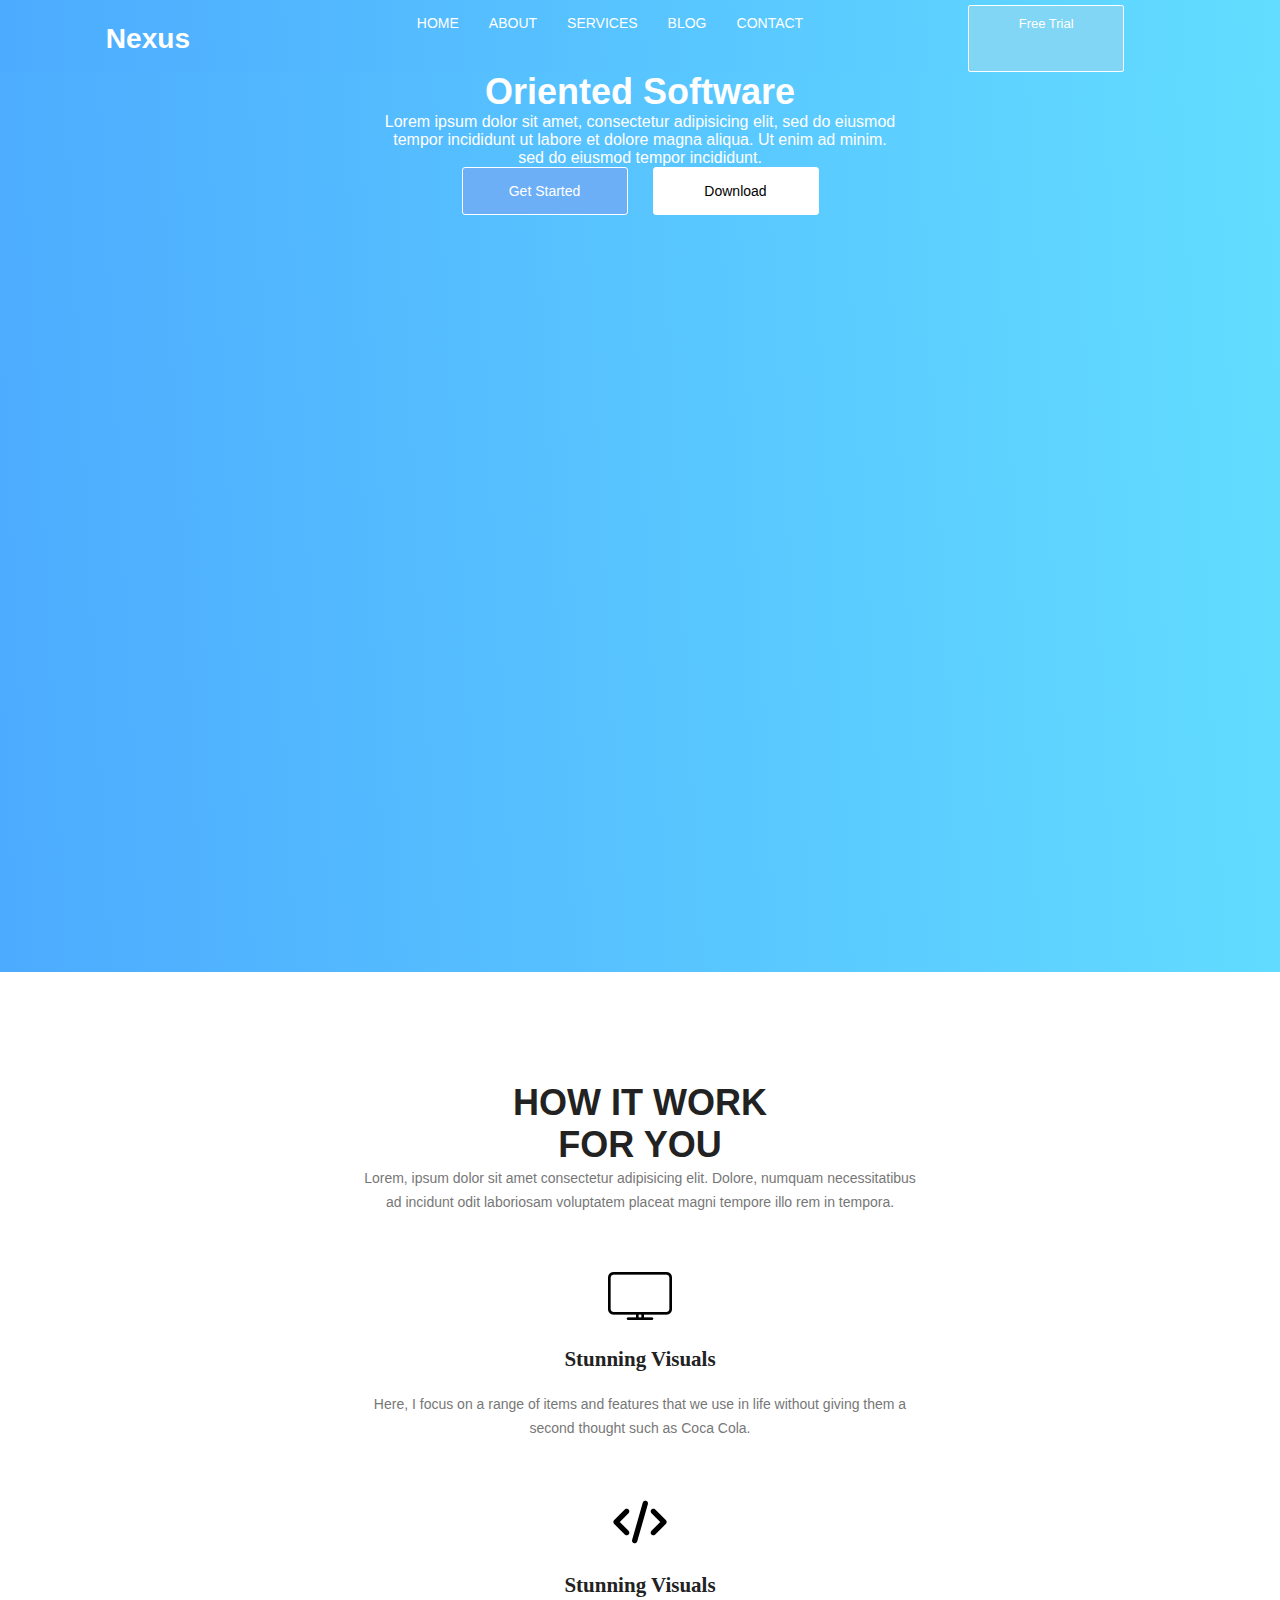
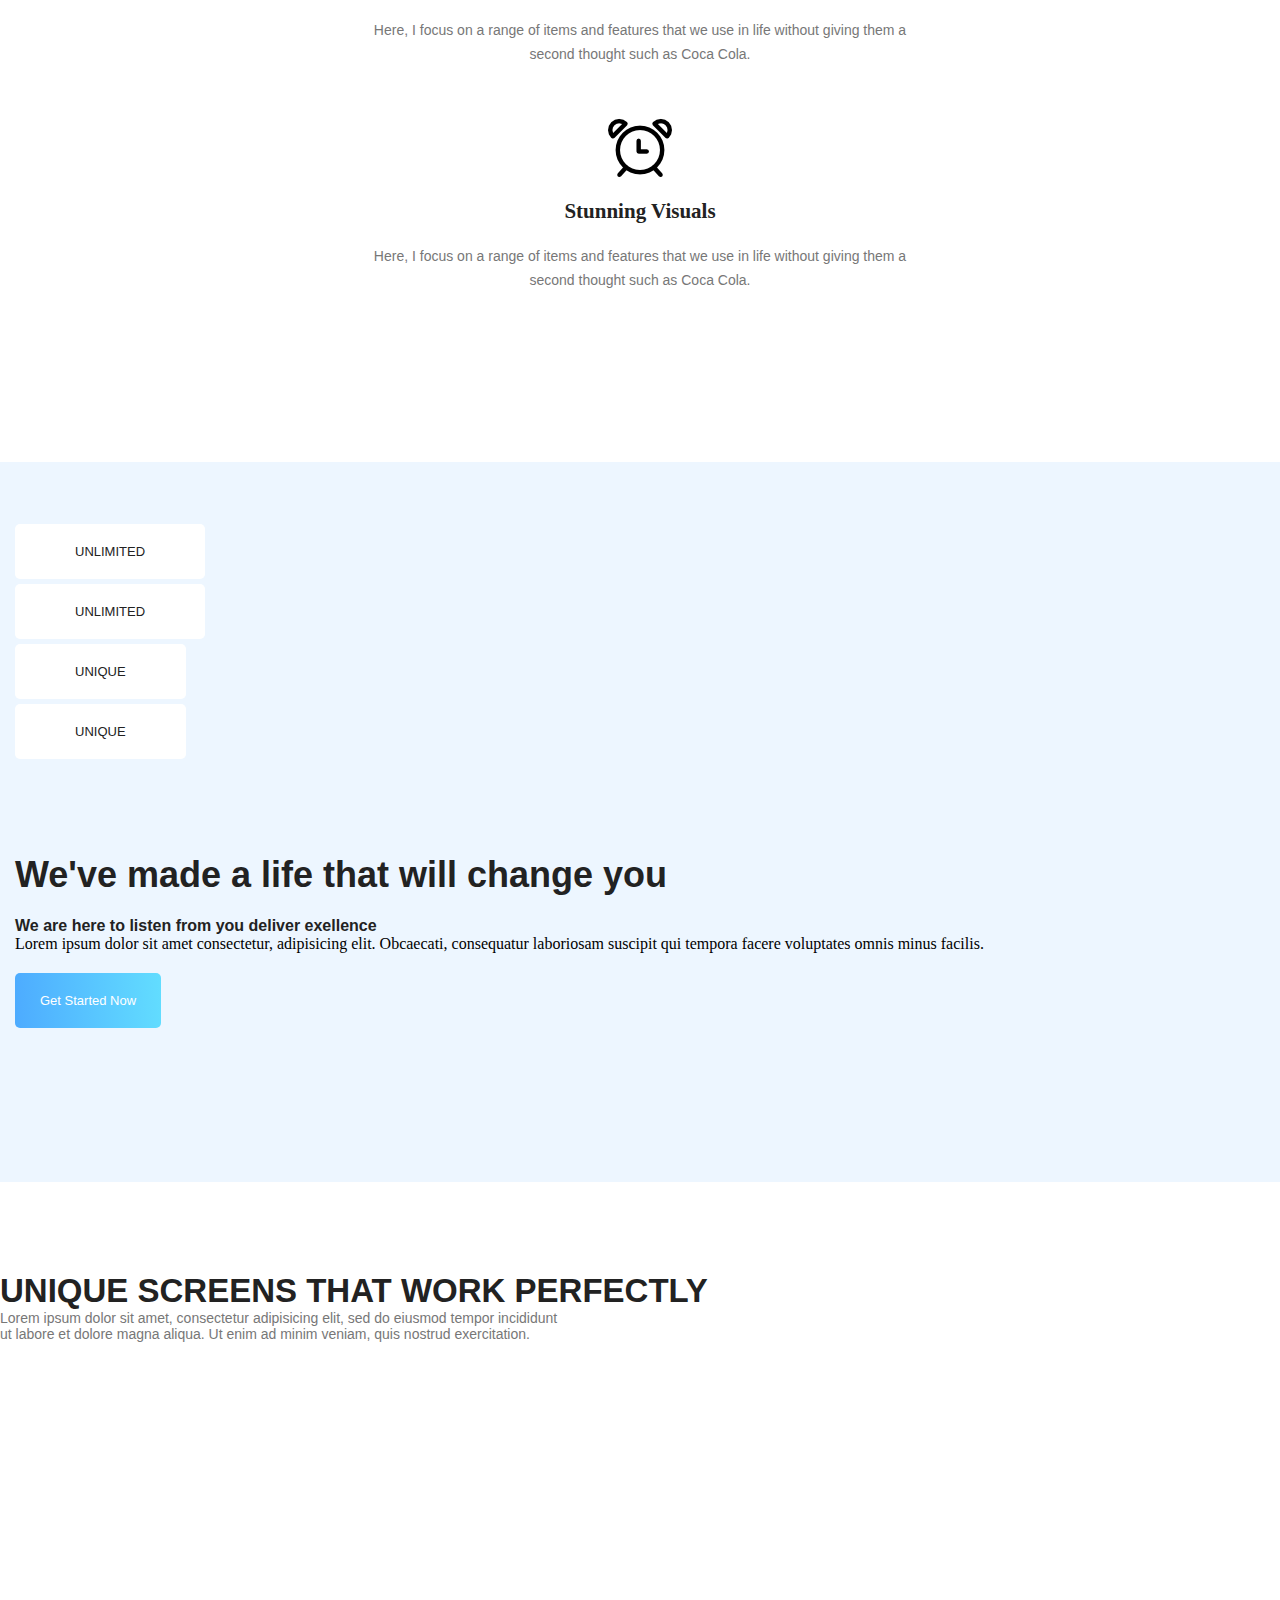
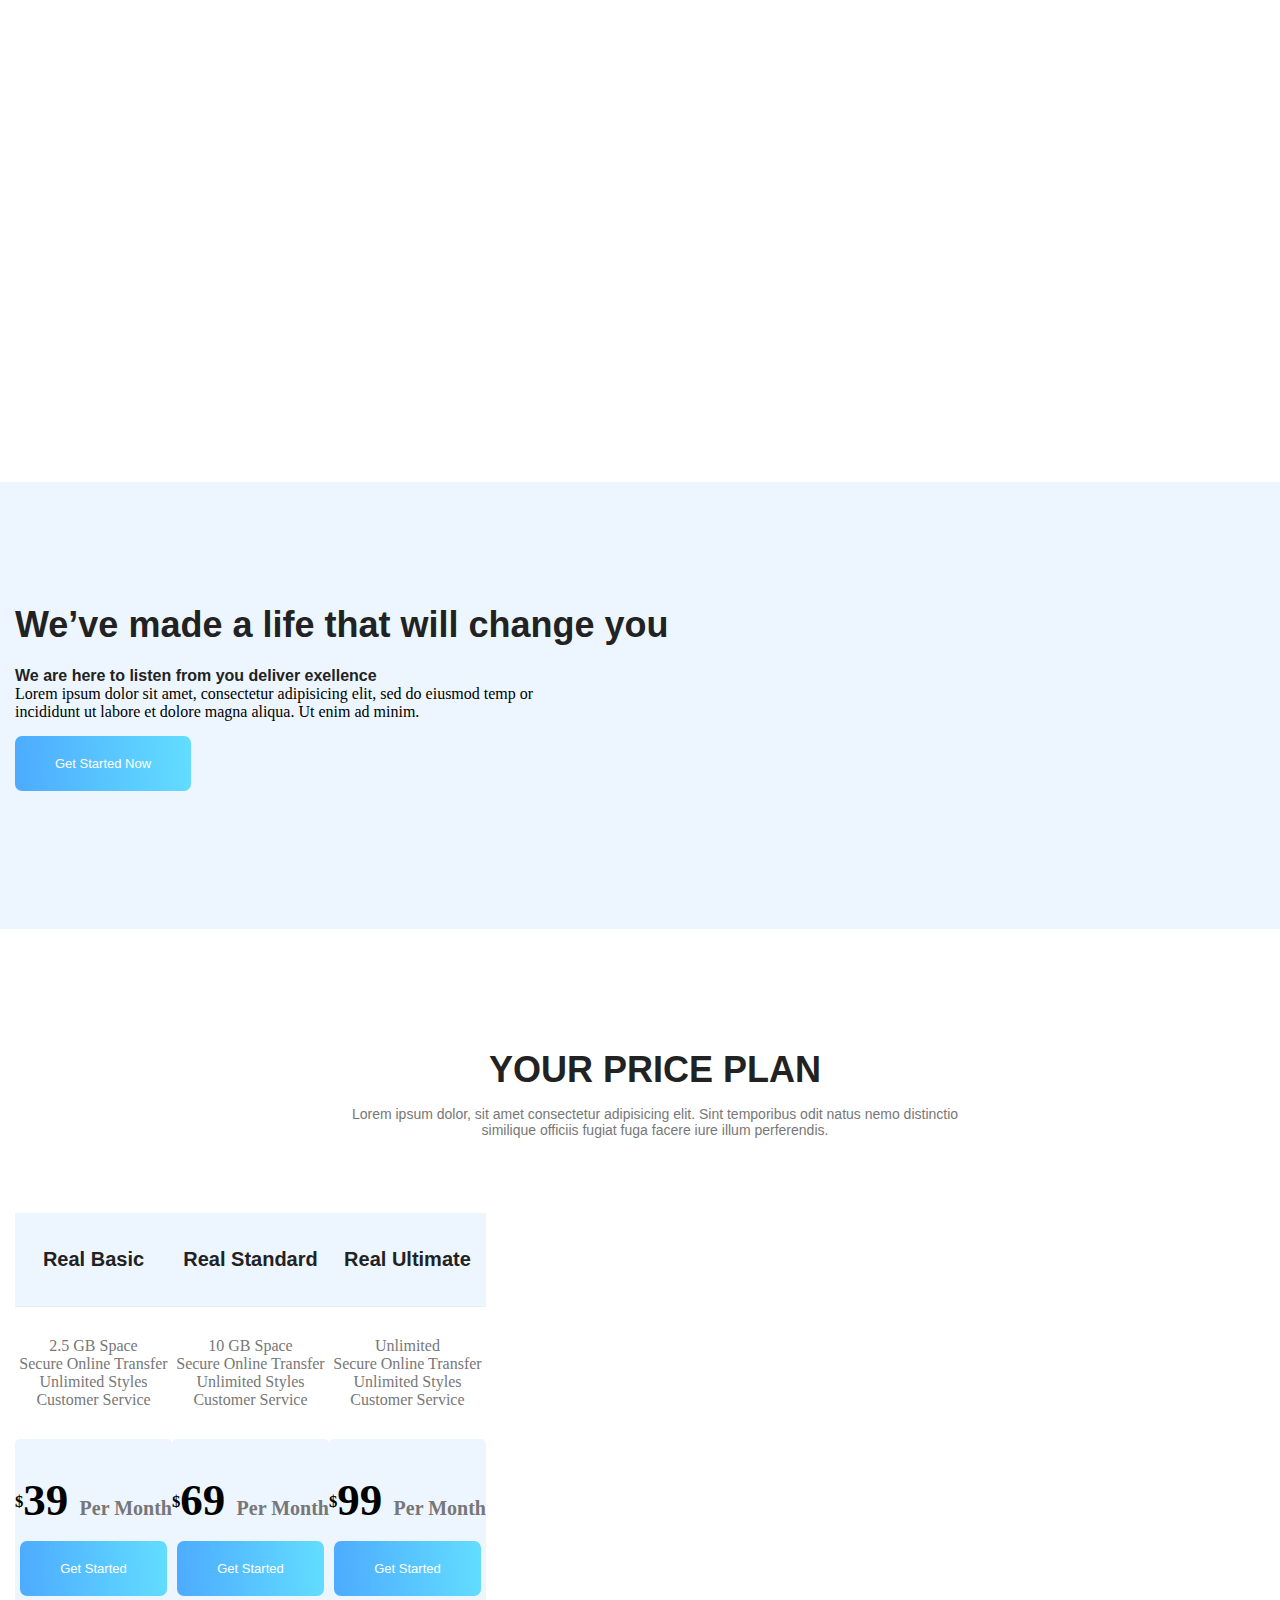
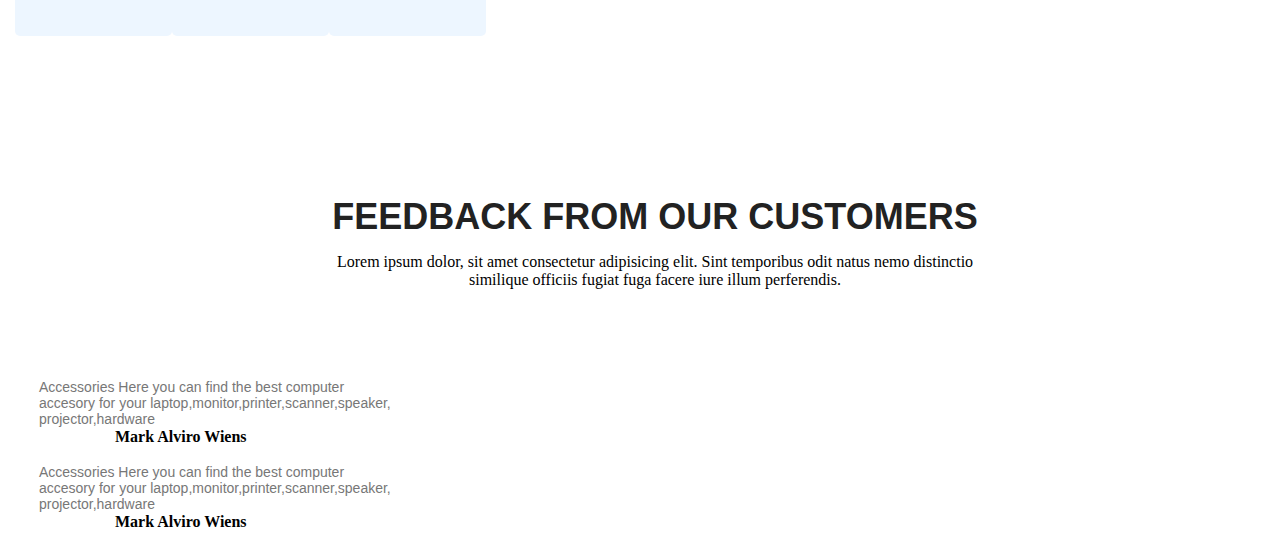
==== index.html @ 48ff0f23 "Sedma sekcija zavrsena" ====
<!DOCTYPE html>
<html lang="en">
<head>
    <meta charset="UTF-8">
    <meta http-equiv="X-UA-Compatible" content="IE=edge">
    <meta name="viewport" content="width=device-width, initial-scale=1.0">
    <title>Document</title>
    <link href="https://cdn.jsdelivr.net/npm/bootstrap@5.2.1/dist/css/bootstrap.min.css" rel="stylesheet" 
    integrity="sha384-iYQeCzEYFbKjA/T2uDLTpkwGzCiq6soy8tYaI1GyVh/UjpbCx/TYkiZhlZB6+fzT" crossorigin="anonymous">
    <Link rel="stylesheet" href="styles.css">
        <link rel="stylesheet" href="https://cdnjs.cloudflare.com/ajax/libs/font-awesome/6.2.0/css/all.min.css" integrity="sha512-xh6O/CkQoPOWDdYTDqeRdPCVd1SpvCA9XXcUnZS2FmJNp1coAFzvtCN9BmamE+4aHK8yyUHUSCcJHgXloTyT2A==" crossorigin="anonymous" referrerpolicy="no-referrer" />
        <script src="Skripta-za-navbar.js" defer></script>
</head>
<body>
    <nav class="navbar">
        <div class="brand-tittle">
            <h3 class="tittle-brand"><strong>Nexus</strong></h3>
        </div>
        <a href="#" class="toggle-button">
            <span class="bar"></span>
            <span class="bar"></span>
            <span class="bar"></span>
        </a>
        <div class="navbar-links">
            <ul>
                <li><a href="#home" class="atribut2">Home</a></li>
                <li><a href="#" class="atribut2">About</a></li>
                <li><a href="#" class="atribut2">Services</a></li>
                <li><a href="#" class="atribut2">Blog</a></li>
                <li><a href="#" class="atribut">Contact</a></li>
                <a href="#" class="dugme">Free Trial </a>

                    </ul>
                </div>
            </ul>
        </div>
    </nav>
    <div class="first-section " id="home">
        <div class="container-fluid ">
            <div class="row ">
            <div class="col-lg-6 col-sm-12 col-md-12 class-za-edit d-flex flex-column justify-content-center ">
                <div class="test"><h2 class="First-section-heading">Mass People
                    <br> Oriented Software</h2>
                    <p class="First-section-paragraph">Lorem ipsum dolor sit amet, consectetur adipisicing elit, sed do eiusmod
                        <br> tempor incididunt ut labore et dolore magna aliqua. Ut enim ad minim.
                        <br> sed do eiusmod tempor incididunt.</p>
                        <div class="button-div"><a href="#"class='First-Button'>Get Started</a>
                            <a href="#" class="Second-Button">Download</a></div></div>

            </div>
            <div class="col-lg-6 class-za-edit1 d-flex flex-column justify-content-center">
                <img class='First-section-image'src="https://preview.colorlib.com/theme/nexus/img/banner/xhome-left-1.png.pagespeed.ic.7_SNeuKb33.webp" alt="">
            </div>
            </div>
        </div>
    </div>
    <div class="second-section" id="second-sec">
        <div class="container">
                <div class="second-text">
                    <h1 class="second-header1">How it work for You</h1>
                    <p class="second-paragraph">Lorem, ipsum dolor sit amet consectetur adipisicing elit. Dolore, numquam necessitatibus ad incidunt odit laboriosam voluptatem placeat magni tempore illo rem in tempora.</p>
                </div>
            <div class="row">
                <div class="col-lg-4">
                    <div class="second-text">
                        <img src="monitor.png" alt="">
                    <h4> <a class="second-atribut" href="#">Stunning Visuals </a></h4>
                        <p class="second-paragraph">Here, I focus on a range of items and features that we use in life without giving them a second thought such as Coca Cola.</p>
                    </div>
                </div>
                <div class="col-lg-4">
                    <div class="second-text">
                        <img src="html.png" alt="">
                        <h4><a class="second-atribut" href="#">Stunning Visuals </a></h4>
                        <p class="second-paragraph">Here, I focus on a range of items and features that we use in life without giving them a second thought such as Coca Cola.</p>
                    </div>
                </div>
                <div class="col-lg-4">
                    <div class="second-text">
                        <img src="alarm-clock.png" alt="">
                        <h4>  <a class="second-atribut" href="#">Stunning Visuals </a></h4>
                        <p class="second-paragraph">Here, I focus on a range of items and features that we use in life without giving them a second thought such as Coca Cola.</p>
                    </div>
                </div>
            </div>
        </div>
    </div>
    <div class="section-third">
        <div class="container">
                <div class="row buttons" id="Bitn">
                    <div class="col-6 col-sm-6 col-md-6 col-lg-3">
                        <a href="#" class="button-ua">Unlimited</a></div>
                    <div class=" col-6 col-sm-6 col-md-6 col-lg-3">
                        <a href="#" class="button-ua">Unlimited</a></div>
                    <div class="col-6 col-sm-6 col-md-6 col-lg-3">
                        <a href="#" class="button-ua">Unique </a>
</div>
                    <div class="col-6 col-sm-6 col-md-6 col-lg-3">
                        <a href="#" class="button-ua">Unique  </a>
         </div>
             </div>
    
                <div class="row">
                    <div class="col-lg-6">
                        <div class="section-third-n">
                            <h3>We've made a life that will change you </h3>
                            <h6>We are here to listen from you deliver exellence</h6>
                            <p>Lorem ipsum dolor sit amet consectetur, adipisicing elit. Obcaecati, consequatur laboriosam suscipit qui tempora facere voluptates omnis minus facilis.</p>
                            <a class="button-ua1" href="#">Get Started Now</a>
                        </div>
                    </div>
                    <div class="col-md-12 col-lg-6">
                        <div class="section-three-image">
                            <img src="https://preview.colorlib.com/theme/nexus/img/xchart.jpg.pagespeed.ic.x1B3Mf6mz8.webp" alt="">
                        </div>
                    </div>
                </div>
        </div>
    </div>
    <div class="third-sectionn">
        <div class="container-fluid text-center">
            <div class="row d-flex flex-column justify-content-center">
            <div class="col-lg-12 col-sm-12 col-md-12 third-first">
                <h2 class="headern1">UNIQUE SCREENS THAT WORK PERFECTLY</h2>
                <p class="paragrafn1">Lorem ipsum dolor sit amet, consectetur adipisicing elit, sed do eiusmod tempor incididunt
                <br>ut labore et dolore magna aliqua. Ut enim ad minim veniam, quis nostrud exercitation.</p>
            </div>
            <div class="third-second">
                <img class="third-section-img img-fluid" src="https://preview.colorlib.com/theme/nexus/img/banner/xhome-left-1.png.pagespeed.ic.7_SNeuKb33.webp" alt="">
            </div>

            </div>
        </div>
    </div>
    <section class="fifth-section">
        <div class="container">
            <div class="fifth-section-content">
                <div class="row fifth-section-content2">
                    <div class="col-lg-6">
                        <div class="fifth-section-content">
                            <h3 class="fifth-section-header">We’ve made a life
                                that will change you</h3>
                                <h6 class="fifth-section-header2">We are here to listen from you deliver exellence</h6>
                                <p class="fifth-section-paragraph">Lorem ipsum dolor sit amet, consectetur adipisicing elit, sed do eiusmod temp or
                                    <br> incididunt ut labore et dolore magna aliqua. Ut enim ad minim.</p>
                                    <a href="#" class="fifth-section-button">Get Started Now</a>
                        </div>
                    </div>
                    <div class="col-lg-6">
                        <div class="fifth-section-image">
                            <img src="https://preview.colorlib.com/theme/nexus/img/xbrowser.png.pagespeed.ic.3DSTZVvj1u.webp" alt="" class="img-fluid">
                        </div>
                    </div>
                </div>
            </div>
        </div>
    </section>
    <section class="sixth-section">
        <div class="container">
            <div class="sixth-section-content">
                <h2 class="sixth-section-header">Your price plan</h2>
                <p class="sixth-section-paragraph">Lorem ipsum dolor, sit amet consectetur adipisicing elit. Sint temporibus odit natus nemo distinctio
                    <br> similique officiis fugiat fuga facere iure illum perferendis.
                </p>
            </div>
            <div class="sixth-section-content-prices row">
                <div class="col-lg-4">
                    <div class="sixth-section-price">
                        <div class="header-price">
                            <h4 class="header-nesto">Real Basic</h4>
                        </div>
                        <div class="price-content">
                            <a href="#" class="sixth-section-atribut">2.5 GB Space</a>
                            <a href="#" class="sixth-section-atribut">Secure Online Transfer</a>
                            <a href="#" class="sixth-section-atribut">Unlimited Styles</a>
                            <a href="#" class="sixth-section-atribut">Customer Service</a>
                        </div>
                        <div class="price-footer">
                            <h1 class="price-foot-header"><span class="nebitno1"><sup>$</sup></span>39 <span class="nebitno2">Per Month</span></h1>
                            <div class="nesto1">
                            <a href="#" class="sixth-section-button">Get Started</a></div>
                        </div>
                    </div>
                </div>
                <div class="col-lg-4">
                    <div class="sixth-section-price">
                        <div class="header-price">
                            <h4 class="header-nesto">Real Standard</h4>
                        </div>
                        <div class="price-content">
                            <a href="#" class="sixth-section-atribut">10 GB Space</a>
                            <a href="#" class="sixth-section-atribut">Secure Online Transfer</a>
                            <a href="#" class="sixth-section-atribut">Unlimited Styles</a>
                            <a href="#" class="sixth-section-atribut">Customer Service</a>
                        </div>
                        <div class="price-footer">
                            <h1 class="price-foot-header"><span class="nebitno1"><sup>$</sup></span>69 <span class="nebitno2">Per Month</span></h1>
                            <div class="nesto1">
                            <a href="#" class="sixth-section-button">Get Started</a></div>
                        </div>
                    </div>
                </div>
                <div class="col-lg-4">
                    <div class="sixth-section-price">
                        <div class="header-price">
                            <h4 class="header-nesto">Real Ultimate</h4>
                        </div>
                        <div class="price-content">
                            <a href="#" class="sixth-section-atribut">Unlimited</a>
                            <a href="#" class="sixth-section-atribut">Secure Online Transfer</a>
                            <a href="#" class="sixth-section-atribut">Unlimited Styles</a>
                            <a href="#" class="sixth-section-atribut">Customer Service</a>
                        </div>
                        <div class="price-footer">
                            <h1 class="price-foot-header"><span class="nebitno1"><sup>$</sup></span>99 <span class="nebitno2">Per Month</span></h1>
                            <div class="nesto1">
                            <a href="#" class="sixth-section-button">Get Started</a></div>
                        </div>
                    </div>
                </div>
            </div>
        </div>
    </section>
    <section class="seventh-section p-140">
        <div class="container">
            <div class="row d-flex justify-content-center flex-wrap">
            <div class="seventh-header">
                <h2 class="sevent-headerr">Feedback from our customers</h2>
                <p class="seventh-paragraph">Lorem ipsum dolor, sit amet consectetur adipisicing elit. Sint temporibus odit natus nemo distinctio
                    <br> similique officiis fugiat fuga facere iure illum perferendis.</p>
            </div>
            <div class="seventh-card col-12 col-lg-12 col-xl-5">
                
                <div class="nesto "><img class="img-fluid" src="https://preview.colorlib.com/theme/nexus/img/testimonials/xtesti-1.png.pagespeed.ic.tFyQpm2LIy.webp"
                alt="">
                <p class="paragraph-seven">Accessories Here you can find the best computer
                    <br> accesory for your laptop,monitor,printer,scanner,speaker,
                    <br>projector,hardware</p>
                <h4 class="seven-ua">Mark Alviro Wiens</h4>
                <i class="fa-solid fa-star emoji emoji1"></i><i class="fa-solid fa-star emoji"></i><i class="fa-solid fa-star emoji"></i><i class="fa-solid fa-star emoji"></i><i class="fa-solid fa-star-half-stroke emoji"></i>
                </div>
            </div>
            <div class="seventh-card col-12 col-lg-12 col-xl-5">
                
                <div class="nesto "><img class="img-fluid" src="https://preview.colorlib.com/theme/nexus/img/testimonials/xtesti-2.png.pagespeed.ic.v7PCjhpOMx.webp"
                alt="">
                <p class="paragraph-seven">Accessories Here you can find the best computer
                    <br> accesory for your laptop,monitor,printer,scanner,speaker,
                    <br>projector,hardware</p>
                <h4 class="seven-ua">Mark Alviro Wiens</h4>
                <i class="fa-solid fa-star emoji emoji1"></i><i class="fa-solid fa-star emoji"></i><i class="fa-solid fa-star emoji"></i><i class="fa-solid fa-star emoji"></i><i class="fa-solid fa-star-half-stroke emoji"></i>
                </div>
                </div>
            </div>
        </div>
    </section>
    <script src="https://cdn.jsdelivr.net/npm/bootstrap@5.2.1/dist/js/bootstrap.bundle.min.js" 
    integrity="sha384-u1OknCvxWvY5kfmNBILK2hRnQC3Pr17a+RTT6rIHI7NnikvbZlHgTPOOmMi466C8" crossorigin="anonymous"></script>
</body>
</html>
---- styles.css ----
*{
    padding: 0px;
    margin: 0px;
}
.navbar{
    display: flex;
    justify-content: space-around;
    align-items: center;
    background-image: -webkit-linear-gradient(3deg, #4dabff 0%, #62ddff 100%);
    color: white;
}
.brand-tittle{
    font-size: 1.5rem;
    /* margin: 0.5rem; */
    padding-top: 5px;

}
.tittle-brand{
    color: white;
    font-weight: 900px;
    font-family: 'Arial';
}
.navbar-links ul{
    padding: 0;
    margin: 0;
    display: flex;
}
.navbar-links li{
    list-style: none;
}
.atribut2,.atribut,.atribut3{
    text-decoration: none;
    color: white;
    padding: 15px;
    display: block;
    text-transform: uppercase;
    font-family: "Roboto", sans-serif;
    font-size: 14px;
}
.atribut2:hover{
    color: white;
}
.atribut:hover{
    color: white;
}
.atribut3:hover{
color: white;
}
.toggle-button{
    position: absolute;
    top: 0.75rem;
    right: 1rem;
    display: none;
    flex-direction: column;
    justify-content: space-between;
    width: 30px;
    height: 21px;
    align-items: center;
}
.toggle-button .bar{
    height: 3px;
    width: 100%;
    background-color: white;
    border-radius: 10px;
    align-items: center;
}
@media (max-width:992px){
    .toggle-button{
        display: flex;
    }
    .navbar-links{
        display: none;
        width: 100%;
    }
    .navbar{
        flex-direction: column;
        align-items: flex-start;
    }
    .navbar-links ul{
        width: 100%;
        flex-direction: column;
    }
    .navbar-links.active{
        display: flex;
    }
    .dugme{
        display: none;
    }
    .brand-tittle{
        margin-left: 30px;
    }
    .atribut2,.atribut,.atribut3{
        margin-left: 15px;
        border-bottom: 1px solid gray;
        background-color: black;
    }
    .navbar{
        background-color: black;
    }
    .first-section img{
        display: none;
    }
    .class-za-edit1{
        display: none;
    }
    .class-za-edit{
        display: flex;
        justify-content: center;
        align-items: center;
    }
    .second-section{
        height: 100vh;
        margin-bottom: 300px!important;
    }
    .third-sectionn{
        padding-top: 180px;
    }
    #home{
        height: 90vh;
        justify-content: center;
        align-items: center;
        margin-bottom: 200px;
    }
    #second-sec{
        margin-bottom: 100px;
    }
    .fifth-section-button{
        margin-bottom: 20px;
    }
}
.nesto{
    background-color: none;
    color: white;
}
.atribut{
    margin-right: 150px;
}

.dugme{
    padding: 0;
    margin: 0;
    background-color: #81d6f5;
    border: 0.5px solid white;
    padding: 10px;
    text-decoration: none;
    color: #fff;
    margin-right: 50px;
    text-align: center;
    transition: 0.5s;
    border-radius: 2px;
    width: 134px;
    height: 45px;
    font-family: "Roboto",sans-serif;
    font-weight: 500;
    font-size: 13px;
    margin-top: 5px;
}
.dugme:hover{
    transition: 0.5s;
    color: black;
    background-color: white;
}
@media (max-width:1170px){
    .atribut{
        margin-right: 150px;
    }
}
@media (max-width:1080px){
    .atribut{
        margin-right: 150px;
    }
}
.navbar{
    position: sticky;
    top: 0;
}
/* Prva sekcija */
.first-section{
    height: 100vh;
    background-image: -webkit-linear-gradient(3deg, #4dabff 0%, #62ddff 100%);

}
.class-za-edit{
    height: 95vh;


}
.class-za-edit1{
    height: 95vh;
    display: flex;

}
.First-Button{
    text-decoration: none;
    color: white;
    width: 134px;
    font-size: 14px;
    font-weight: 500;
    border-radius: 3px;
    text-align: center;
    cursor: pointer;
    font-family: "Roboto",sans-serif;
    background-color: rgb(108, 175, 247);
    color: white;
    padding: 15px;
    border: 0.5px solid white;
    transition: 0.5s;
    margin-right: 25px;
}
.First-Button:hover{
    color: black;
    background-color: white;
    transition: 0.5s;
}
.Second-Button{
    text-decoration: none;
    color: black;
    width: 134px;
    font-size: 14px;
    font-weight: 500;
    border-radius: 3px;
    text-align: center;
    cursor: pointer;
    font-family: "Roboto",sans-serif;
    background-color: white;
    padding: 15px;
    border: 0.5px solid white;
    transition: 0.5s;
}
.Second-Button:hover{
    background-color: #6db2fc;
    color: white;
    transition: 0.5s;
}
.First-section-image{
    height: 350px;
}
.First-section-heading{
    justify-content: center;
    align-items: center;
    text-align: center;
/* margin-left: 134px; */
font-size: 36px;
font-family: "Heebo",sans-serif;
font-weight: bold;
color: white;
/* margin-top: 250px; */
}
.First-section-paragraph{
    text-align: center;
    /* margin-left: 134px; */
    font-family: "Roboto",sans-serif;
    color: white;
    /* margin-top: 30px; */
}
.button-div{
    display: flex;
    flex-direction: row;
    justify-content: center;
}
.test{
    flex: 1;
    display: flex;
    flex-direction: column;
    justify-content: center;
    height: 100px;
}
.second-first{
    width: 100%;
    height: 200px;
    padding-top: 100px;

}
.second-first h2{
    font-family: "Heebo",sans-serif;
    font-size: 36px;
    color: #222;
    font-weight: bold;
    text-transform: uppercase
}
.first-card,.second-card,.third-card{
    width: 320px;
    height: 222px;
    margin-bottom: 50px;
}
/* Druga sekcija */
.second-section {
    display: flex;
    align-items: center;
    justify-content: center;
    padding-top: 110px;
    padding-bottom: 120px;
}
.second-section .second-text {
    text-align: center;
    margin-bottom: 70px;
}

.second-header {
    font-family: "Heebo",sans-serif;
    font-size: 36px;
    color: #222;
    font-weight: bold;
    margin-bottom: 15px;
    text-transform: uppercase;
}
.second-paragraph{
    font-size: 14px;
    font-family: "Roboto",sans-serif;
    line-height: 24px;
    color: #777;
    margin-bottom: 0;
    max-width: 566px;
    margin: auto;
}
.second-section .second-text {
    text-align: center;
    margin-bottom: 50px;
}
.second-atribut{
    display: block;
    margin-bottom: 20px;
    color: #222;
    font-size: 21px;
    text-decoration: none;
    font-weight: bold;
}
.second-atribut:hover{
    color: #58aece;
}
.second-section img{
    padding-bottom: 15px;
}




.second-header1{
    font-family: "Heebo",sans-serif;
    font-size: 36px;
    color: #222;
    font-weight: bold;
    margin-bottom: 15px;
    text-transform: uppercase;
    max-width: 330px;
    margin: auto;
}

/* Treca sekcija */
.section-third {
    background-color: #edf6ff;
    height: 80vh;
    display: flex;
    align-items: center;
    justify-content: center;
} 
.section-third .button-ua {
    border: none;
    padding: 20px 60px;
    background: #fff;
    border-radius: 0;
    text-align: center;
    line-height: 60px;
    border-radius: 5px;
    font-size: 13px;
    font-family: "Roboto",sans-serif;
    font-weight: 500;
    text-transform: uppercase;
    color: #222;
    text-decoration: none; 
    transition: all 0.3s ; 
}


.section-third .section-third-n {
    margin-top: 90px;
}

@media (max-width:992px) {
    .section-tree {
    height: auto;
    margin-bottom: auto;
    margin-top: auto;
    }
}
.section-third .section-third-n h3 {
    color: #222;
    line-height: 45px;
    font-size: 36px;
    font-family: "Heebo",sans-serif;
    font-weight: bold;
    margin-bottom: 20px;
}

.section-third .section-third-n h6 {
    color: #222;
    font-size: 16px;
    font-weight: 700;
    font-family: "Roboto",sans-serif;
}

.section-third .section-third-n {
    margin-bottom: 50px;
}

.button-ua {
    padding:15px;
    color: #fff;
    font-family: "Roboto",sans-serif;
    font-size: 13px;
    font-weight: 500;
    border-radius: 5px;
    text-align: center;
    transition:0.5s;
    text-decoration: none;
}
.button-ua:hover{
    background-image: -webkit-linear-gradient(3deg, #4dabff 0%, #62ddff 100%);
}
.section-three-image img {
    max-width: 100%;
    height: auto;
    padding-top: 40px;}
.button-ua1{
    padding:20px;
    padding-left: 25px;
    padding-right: 25px;
    color: #fff;
    font-family: "Roboto",sans-serif;
    font-size: 13px;
    font-weight: 500;
    border-radius: 5px;
    text-align: center;
    transition:0.5s;
    text-decoration: none;
    background-image: -webkit-linear-gradient(3deg, #4dabff 0%, #62ddff 100%);
    display: inline-block;
    margin-top: 20px;
}
.button-ua:hover{
    color: #fff;
}
.button-ua1:hover{
    color: #fff;
}
@media(max-width:576px){
    #Bitn{
        padding-top: 100px;
        display: flex;
        align-items: center;
        justify-content: center;
        text-align: center;
    }

}
    
/* Cetvrta sekcija */
.third-sectionn{
    height: 100vh;
}
.third-first{
    height: 30vh;
}
.third-second{
    height: 60vh;
    display: flex;
    align-items: center;
    justify-content: center;
}
.paragrafn1{
    font-size: 14px;
    font-family: "Roboto",sans-serif;
    color: #777;
}
.headern1{
    padding-top: 90px;
    font-family: "Heebo",sans-serif;
    font-size: 33px;
    color: #222;
    font-weight: bold;
    text-transform: uppercase;
}
.third-section-img{
    height: auto;
        width: auto;
}
@media (max-width:992px) {
    .third-section-img {

    }
}
/* Peta sekcija */
.fifth-section{
    background: #edf6ff;
    padding-top: 120px;
    padding-bottom: 120px;
}
.container {
    width: 100%;
    padding-right: 15px;
    padding-left: 15px;
    margin-right: auto;
    margin-left: auto;
}
.fifth-section-header{
    color: #222;
    line-height: 45px;
    font-size: 36px;
    font-family: "Heebo",sans-serif;
    font-weight: bold;
    margin-bottom: 20px;
}
.fifth-section-header2{
color: #222;
font-size: 16px;
font-weight: 600;
font-family: "Roboto",sans-serif;
}
.fifth-section-button{
    background-image: -webkit-linear-gradient(3deg, #4dabff 0%, #62ddff 100%);
    text-decoration: none;
    padding-right: 40px;
    padding-left: 40px;
    padding-top: 20px;
    padding-bottom: 20px;
    color: white;
    border-radius: 7px;
    margin-top: 15px;
    font-family: "Roboto",sans-serif;
    text-align: center;
    font-size: 13px;
    display: inline-block;
}
.fifth-section-button:hover{
    color: white;
}
/* Sesta sekcija */
.sixth-section{
    padding-top: 120px;
    padding-bottom: 120px;
}
.sixth-section-header{
    font-family: "Heebo",sans-serif;
    font-size: 36px;
    color: #222;
    font-weight: bold;
    margin-bottom: 15px;
    text-transform: uppercase;
}
.sixth-section-paragraph{
    font-size: 14px;
    font-family: "Roboto",sans-serif;
    color: #777;
    margin: auto;
}
.sixth-section-content{
    text-align: center;
    padding-bottom: 75px;
}
.sixth-section-content-prices{
    display: flex;
    flex-wrap: wrap;
}
.header-nesto{
    font-size: 20px;
    color: #222;
    margin-bottom: 0;
    font-family: "Heebo",sans-serif;
    font-weight: bold;
}
.header-price{
    text-align: center;
    background: #edf6ff;
    padding: 35px 0;
    border-bottom: 1px solid #eee;
}
.price-content{
    padding: 30px 0;
}
.sixth-section-atribut{
    color: #777;
    display: block;
    text-align: center;
    text-decoration: none;
}
.sixth-section-atribut:hover{
    color: #777;
}
.price-foot-header{
    font-size: 45px;
    text-align: center;
    font-weight: bold;
}
.nebitno1{
    font-size: 20px;
}
.nebitno2{
    font-size: 20px;
    color: #777;
}
.price-footer{
    max-width: 280px;
    margin: 0 auto 40px;
    background: #edf6ff;
    border-radius: 5px;
    padding-top: 35px;
    padding-bottom: 40px;
}
.sixth-section-button{
    display: flex;
    align-self: center;
    background-image: -webkit-linear-gradient(3deg, #4dabff 0%, #62ddff 100%);
    text-decoration: none;
    padding: 0 30px;
    padding-right: 40px;
    padding-left: 40px;
    padding-top: 20px;
    padding-bottom: 20px;
    color: white;
    border-radius: 7px;
    margin-top: 15px;
    font-family: "Roboto",sans-serif;
    text-align: center !important;
    font-size: 13px;
    transition: 0.4s;
    display: inline-block;
    width: auto;
    height: auto;
}
.sixth-section-button:hover{
    color: black;
    background-image: none;
    background-color: white;
    transition: 0.4s;
    border: 0.3px solid black;
}
.nesto1{
    display: flex;
    justify-content: center;
}
.sevent-headerr{
    font-family: "Heebo",sans-serif;
    font-size: 36px;
    color: #222;
    font-weight: bold;
    margin-bottom: 15px;
    text-transform: uppercase;
}
.seventh.paragraph{
    font-size: 14px;
    font-family: "Roboto",sans-serif;
    line-height: 24px;
    color: #777;
    margin-bottom: 0;
    max-width: 570px;
    margin: auto;
}
.seventh-card img{
    display: inline;
    padding-bottom: 15px;
}
.seventh-header{
    margin-bottom: 90px;
    text-align: center;
}
.paragraph-seven{
    font-size: 14px;
    font-family: "Roboto",sans-serif;
    color: #777;
    margin: auto;
    display: inline-block;
    padding-left: 20px;
}
.nesto{
}
.seven-ua{
    display:block;
    color: black;
    font-weight: bold;
    transition: 0.7s;
    padding-left: 100px;
}
.UAA{
    height: 20px;
    width: 80px;
}
.emoji{
    color: yellow;
}
.emoji1{
    padding-left: 100px;
}
.seven-ua:hover{
    color: rgb(67, 163, 207);
    transition: 0.6s;
}
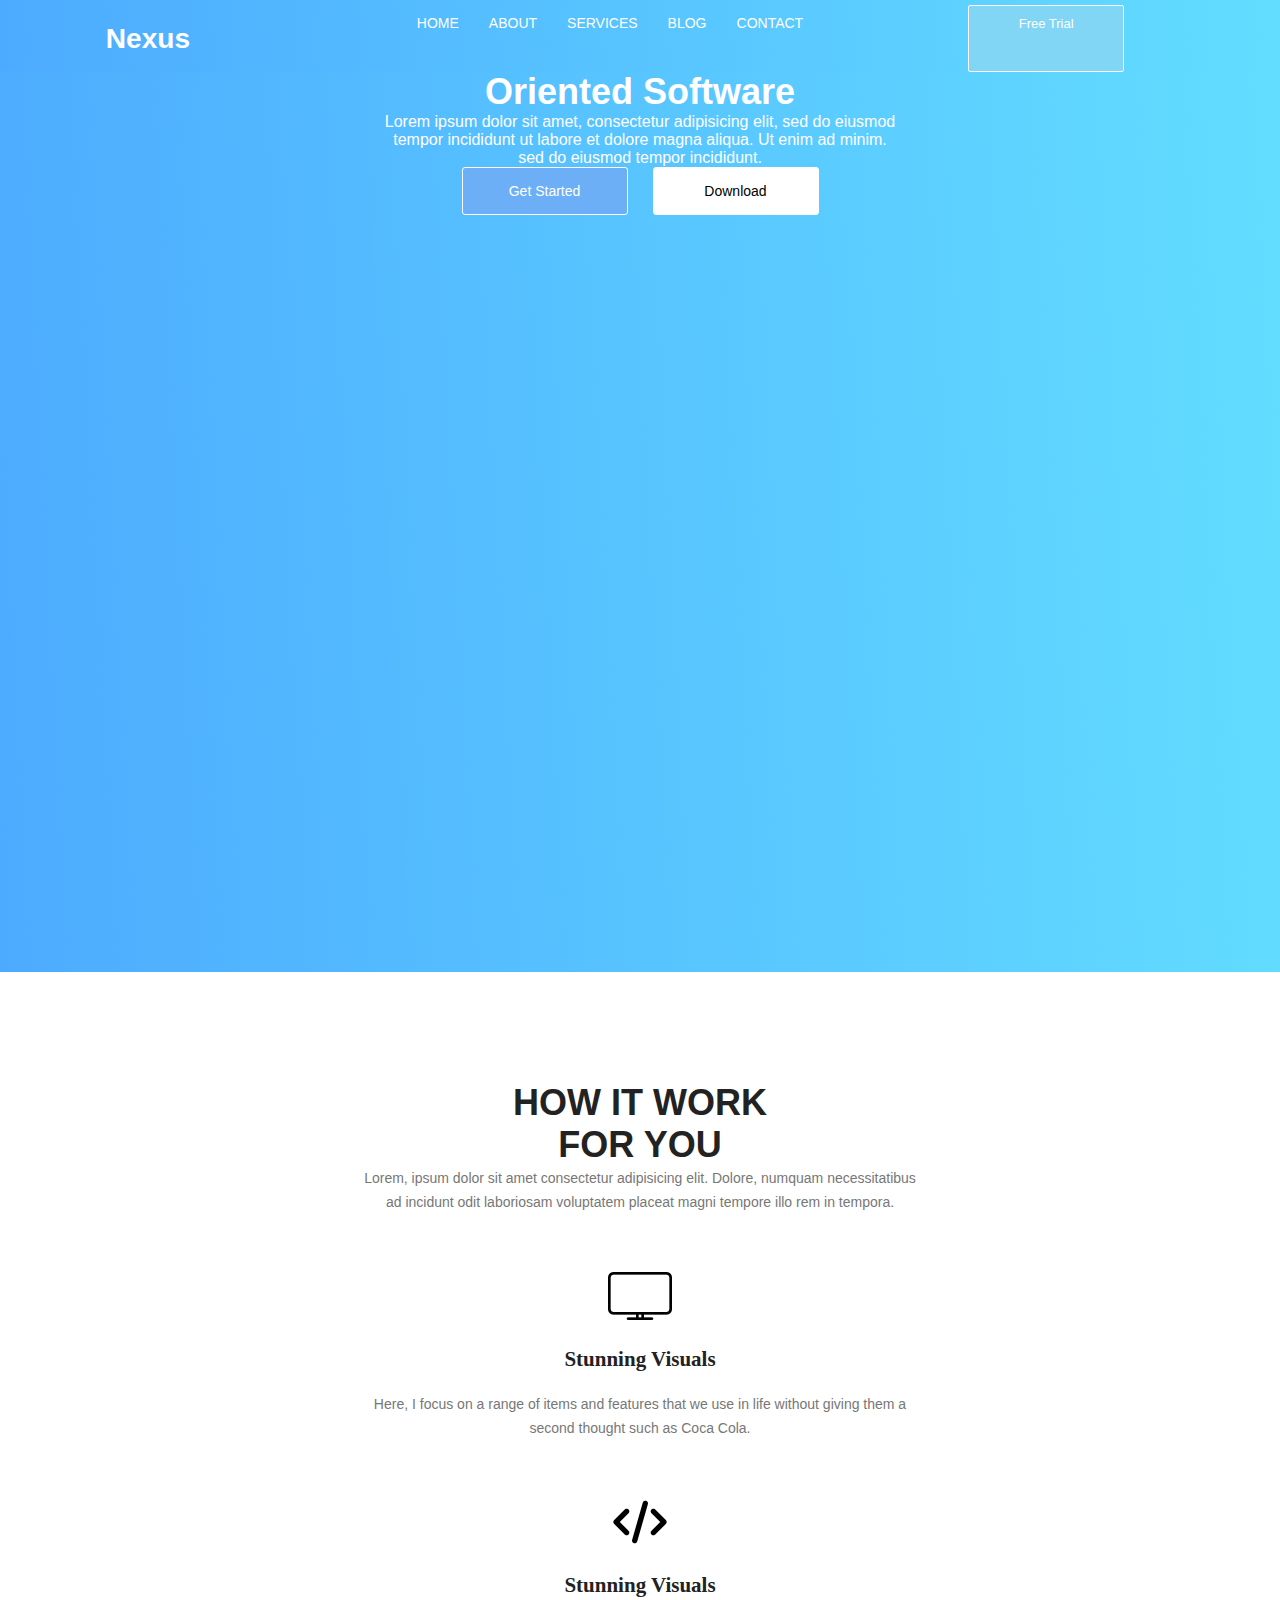
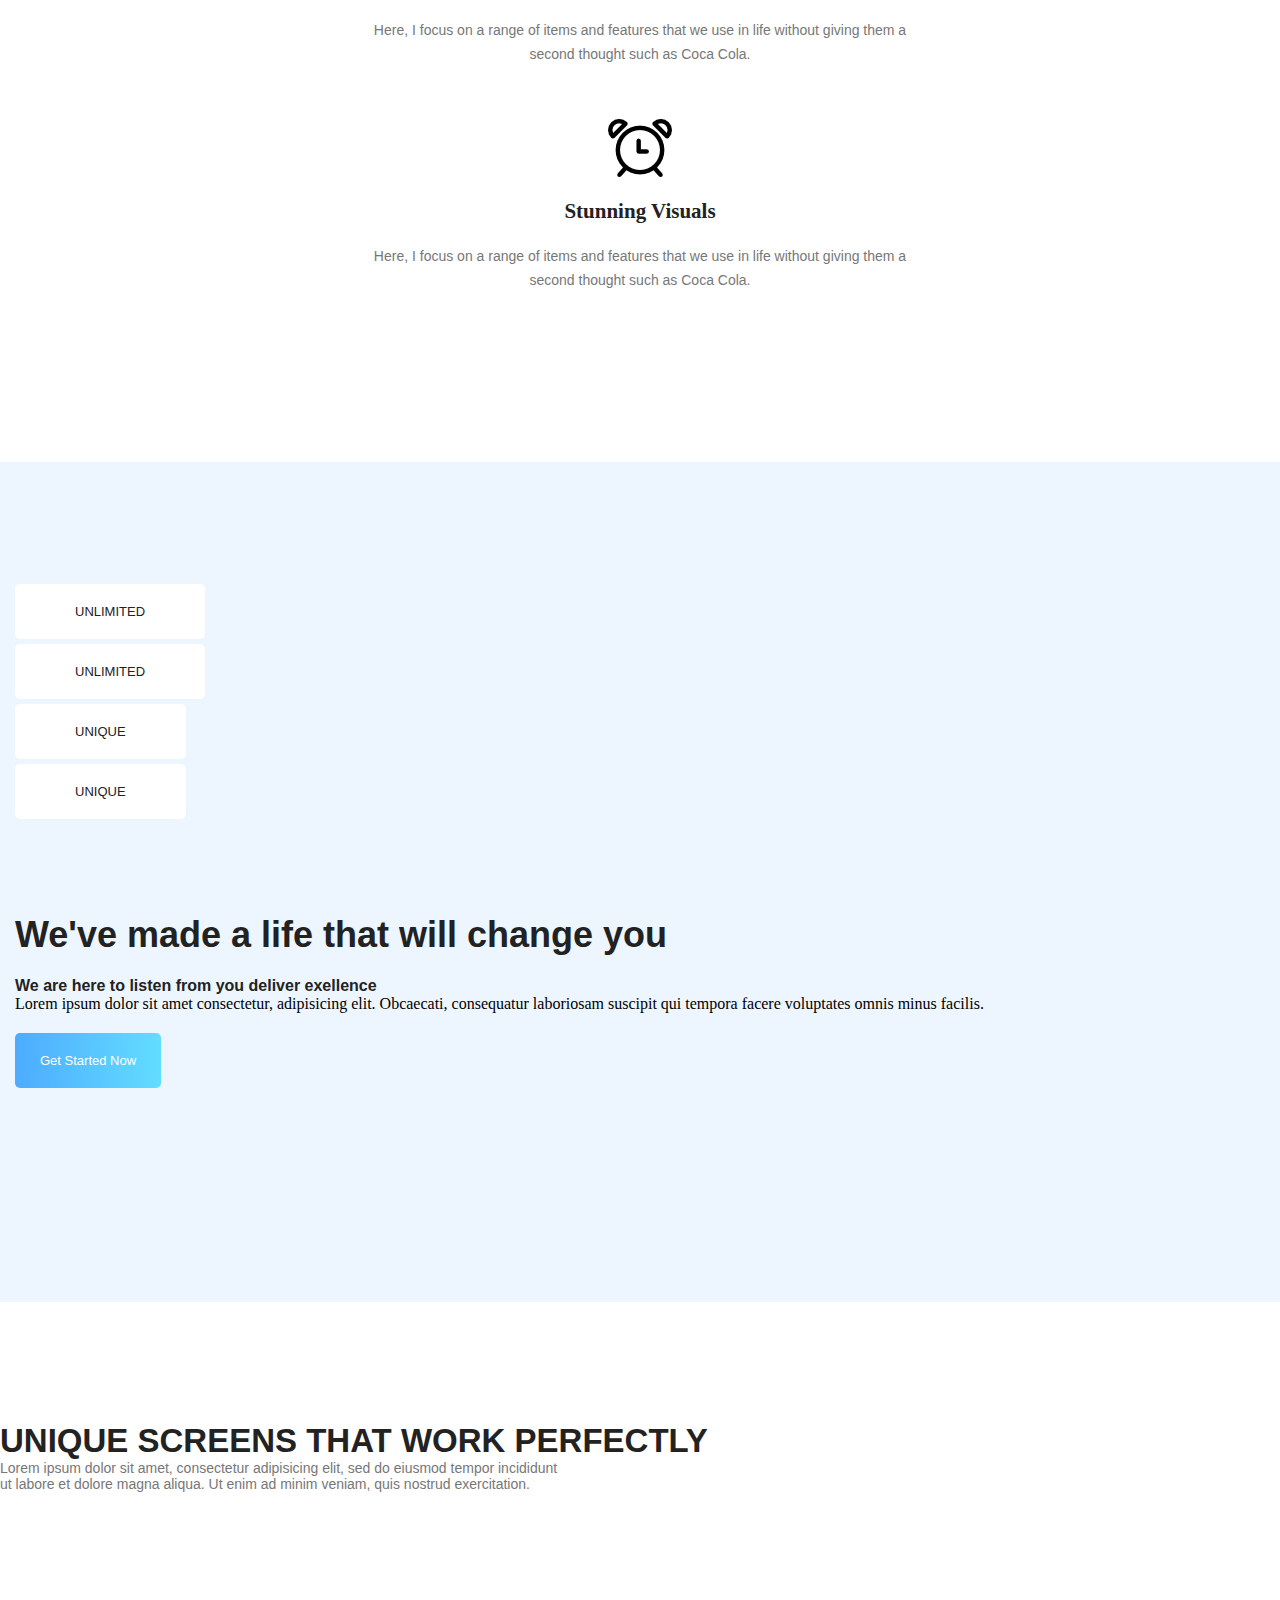
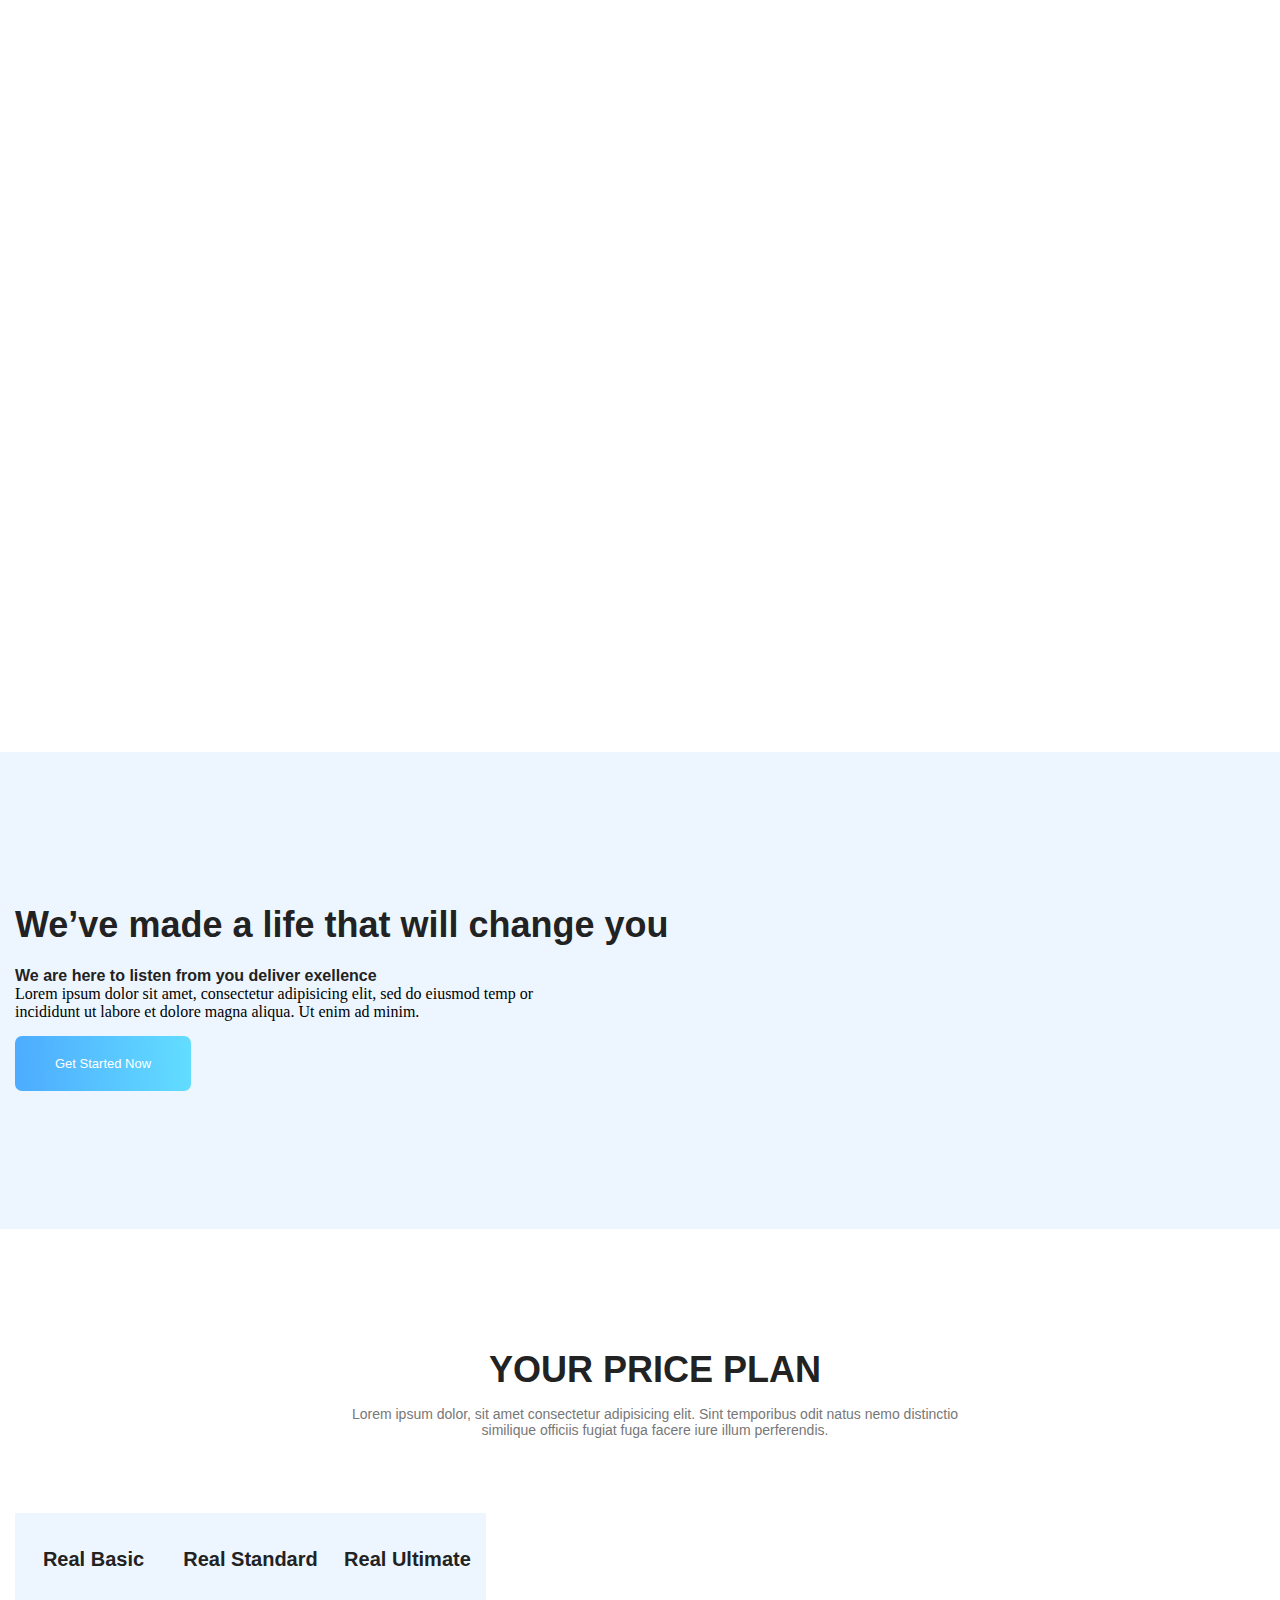
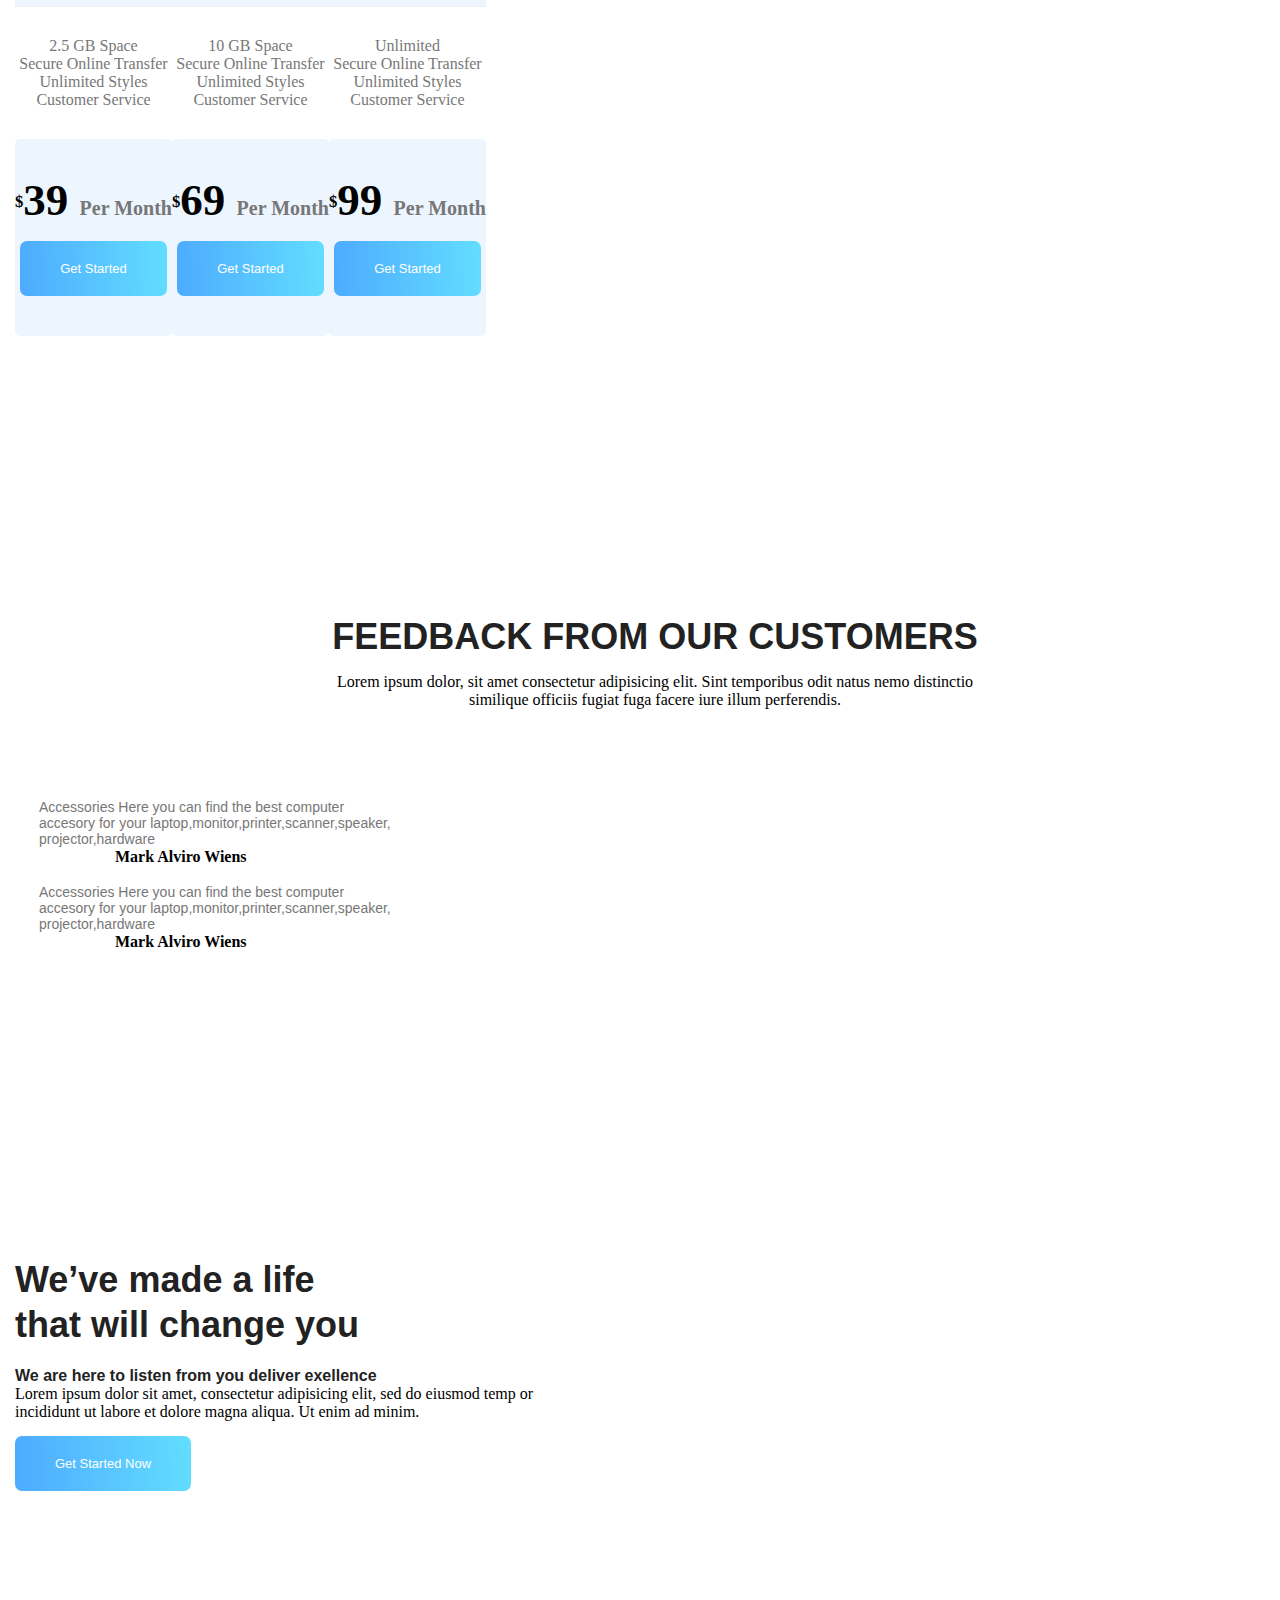
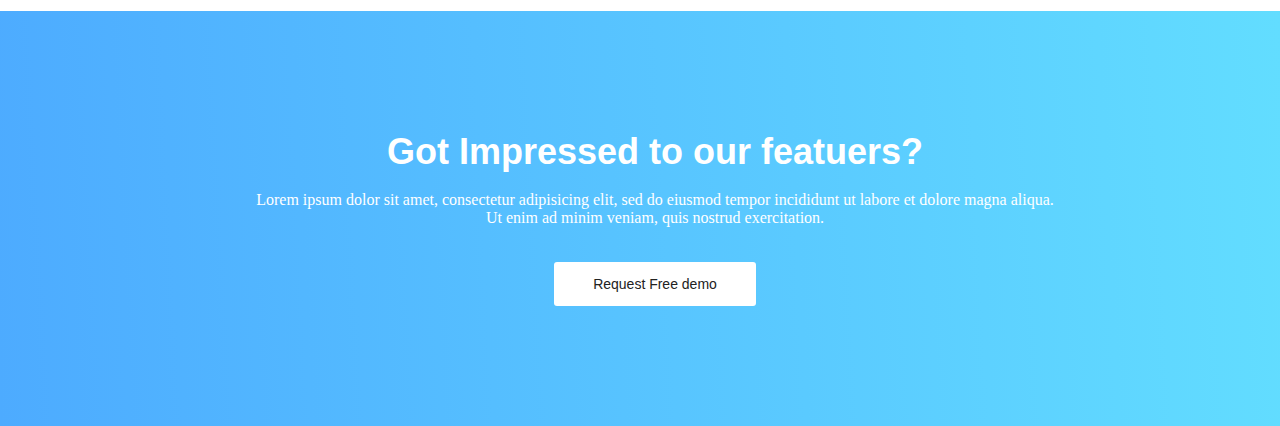
==== commit b46e79a0: "Fixed responsive" ====
--- a/index.html
+++ b/index.html
@@ -254,6 +254,46 @@
             </div>
         </div>
     </section>
+    <section class="eighth-section">
+        <div class="container">
+            <div class="fifth-section-content">
+                <div class="row fifth-section-content2">
+                    <div class="col-lg-6">
+                        <div class="fifth-section-image">
+                            <img src="https://preview.colorlib.com/theme/nexus/img/banner/xhome-left-1.png.pagespeed.ic.7_SNeuKb33.webp" alt="" class="img-fluid">
+                        </div>
+                    </div>
+                    <div class="col-lg-6">
+                        <div class="fifth-section-content">
+                            <h3 class="fifth-section-header">We’ve made a life
+                                <br>that will change you</h3>
+                                <h6 class="fifth-section-header2">We are here to listen from you deliver exellence</h6>
+                                <p class="fifth-section-paragraph">Lorem ipsum dolor sit amet, consectetur adipisicing elit, sed do eiusmod temp or
+                                    <br> incididunt ut labore et dolore magna aliqua. Ut enim ad minim.</p>
+                                    <a href="#" class="fifth-section-button">Get Started Now</a>
+                        </div>
+                    </div>
+                </div>
+            </div>
+        </div>
+    </section>
+    <section class="ninth-section">
+        <div class="container">
+            <div class="ninth-content">
+                <h2 class="ninth-header">Got Impressed to our featuers?</h2>
+                <p class="ninth-paragraph">Lorem ipsum dolor sit amet, consectetur adipisicing elit, sed do eiusmod tempor incididunt ut labore et dolore magna aliqua.
+                    <br> Ut enim ad minim veniam, quis nostrud exercitation.</p>
+                    <a href="#"class="ninth-button">Request Free demo</a>
+            </div>
+        </div>
+    </section>
+    <footer class="end-section">
+        <div class="container">
+            <div class="end-first"></div>
+            <div class="end-second"></div>
+            <div class="end-third"></div>
+        </div>
+    </footer>
     <script src="https://cdn.jsdelivr.net/npm/bootstrap@5.2.1/dist/js/bootstrap.bundle.min.js" 
     integrity="sha384-u1OknCvxWvY5kfmNBILK2hRnQC3Pr17a+RTT6rIHI7NnikvbZlHgTPOOmMi466C8" crossorigin="anonymous"></script>
 </body>
--- a/styles.css
+++ b/styles.css
@@ -349,7 +349,8 @@
 /* Treca sekcija */
 .section-third {
     background-color: #edf6ff;
-    height: 80vh;
+    padding-top: 120px;
+    padding-bottom: 120px;
     display: flex;
     align-items: center;
     justify-content: center;
@@ -456,7 +457,8 @@
     
 /* Cetvrta sekcija */
 .third-sectionn{
-    height: 100vh;
+    padding-top: 120px;
+    padding-bottom: 120px;
 }
 .third-first{
     height: 30vh;
@@ -473,7 +475,7 @@
     color: #777;
 }
 .headern1{
-    padding-top: 90px;
+    /* padding-top: 90px; */
     font-family: "Heebo",sans-serif;
     font-size: 33px;
     color: #222;
@@ -509,6 +511,7 @@
     font-family: "Heebo",sans-serif;
     font-weight: bold;
     margin-bottom: 20px;
+    padding-top: 30px;
 }
 .fifth-section-header2{
 color: #222;
@@ -693,4 +696,57 @@
 .seven-ua:hover{
     color: rgb(67, 163, 207);
     transition: 0.6s;
+}
+.seventh-section{
+    padding-top: 120px;
+    padding-bottom: 120px;
+}
+/* Osma sekcija */
+.eighth-section{
+    padding-top: 120px;
+    padding-bottom: 120px;
+}
+/* Deveta sekcija */
+.ninth-section{
+    padding-top: 120px;
+    padding-bottom: 120px;
+    background-image: -webkit-linear-gradient(3deg, #4dabff 0%, #62ddff 100%);
+}
+.ninth-content{
+    display: flex;
+    flex-direction: column;
+align-items: center;
+}
+.ninth-header{
+    color: #fff;
+    font-size: 36px;
+    font-family: "Heebo",sans-serif;
+    font-weight: bold;
+    margin-bottom: 18px;
+    text-align: center;
+}
+.ninth-paragraph{
+    color: #fff;
+    margin-bottom: 35px;
+    text-align: center;
+}
+.ninth-button{
+    text-decoration: none;
+    display: inline-block;
+    background: #fff;
+    color: #222;
+    font-family: "Roboto",sans-serif;
+    width: 200px;
+    font-size: 14px;
+    font-weight: 500;
+    border: 1px solid rgba(255,255,255,.5);
+    border-radius: 3px;
+    text-align: center;
+    transition: 0.5s;
+    padding-top: 13px;
+    padding-bottom: 13px;
+}
+.ninth-button:hover{
+    color: white;
+    background-image: -webkit-linear-gradient(3deg, #4dabff 0%, #62ddff 100%);
 }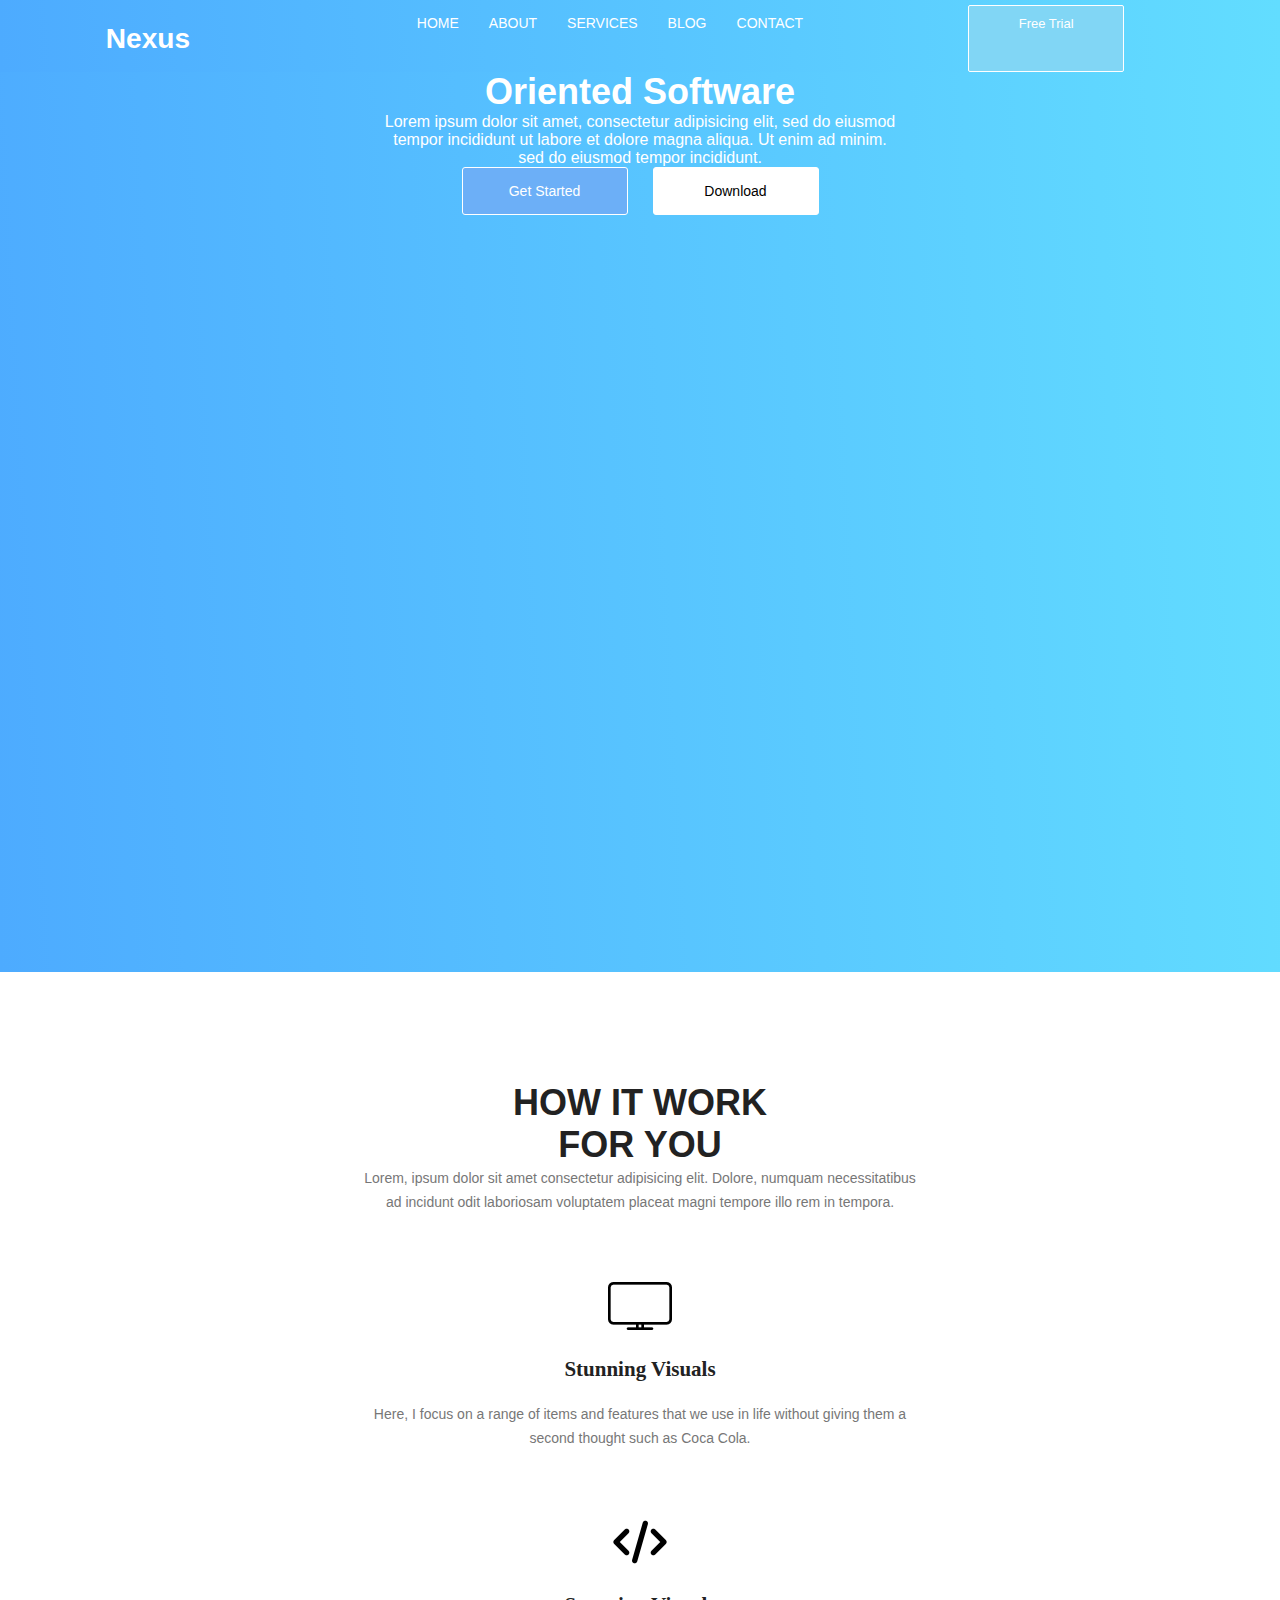
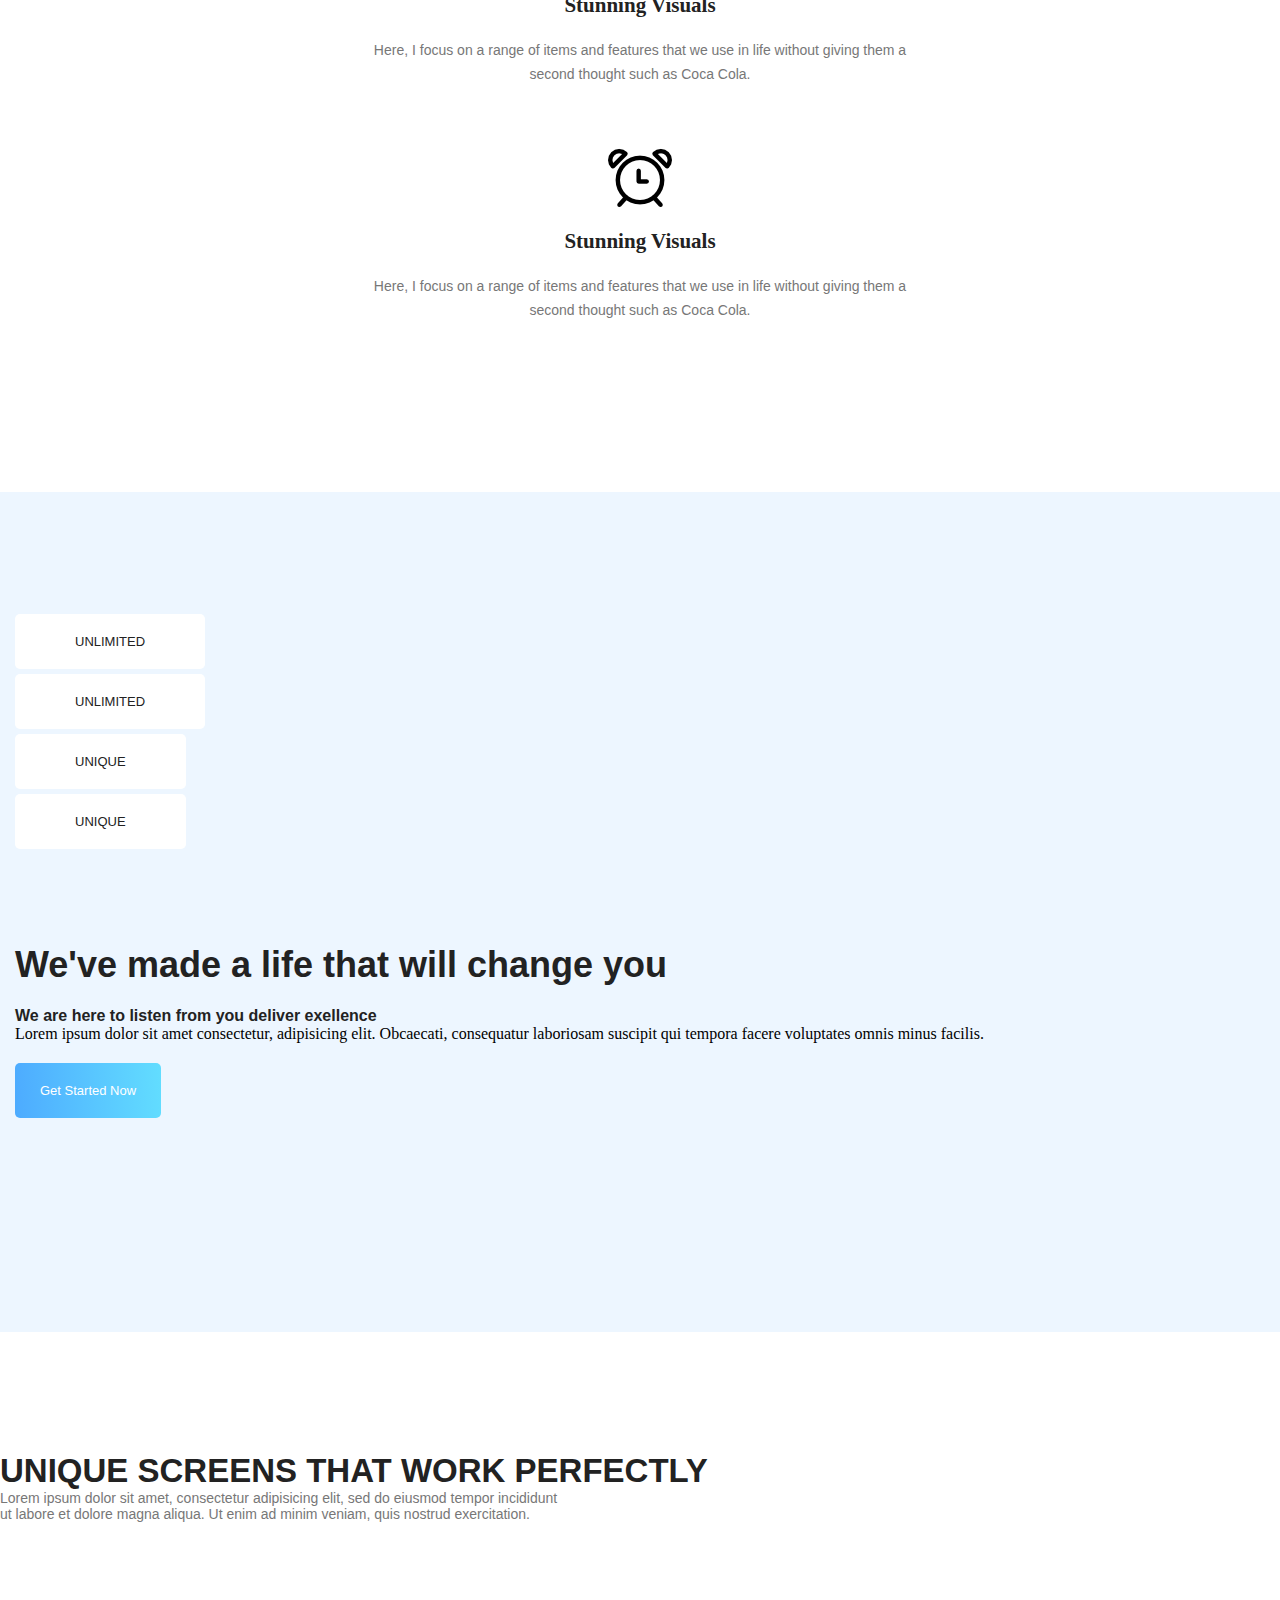
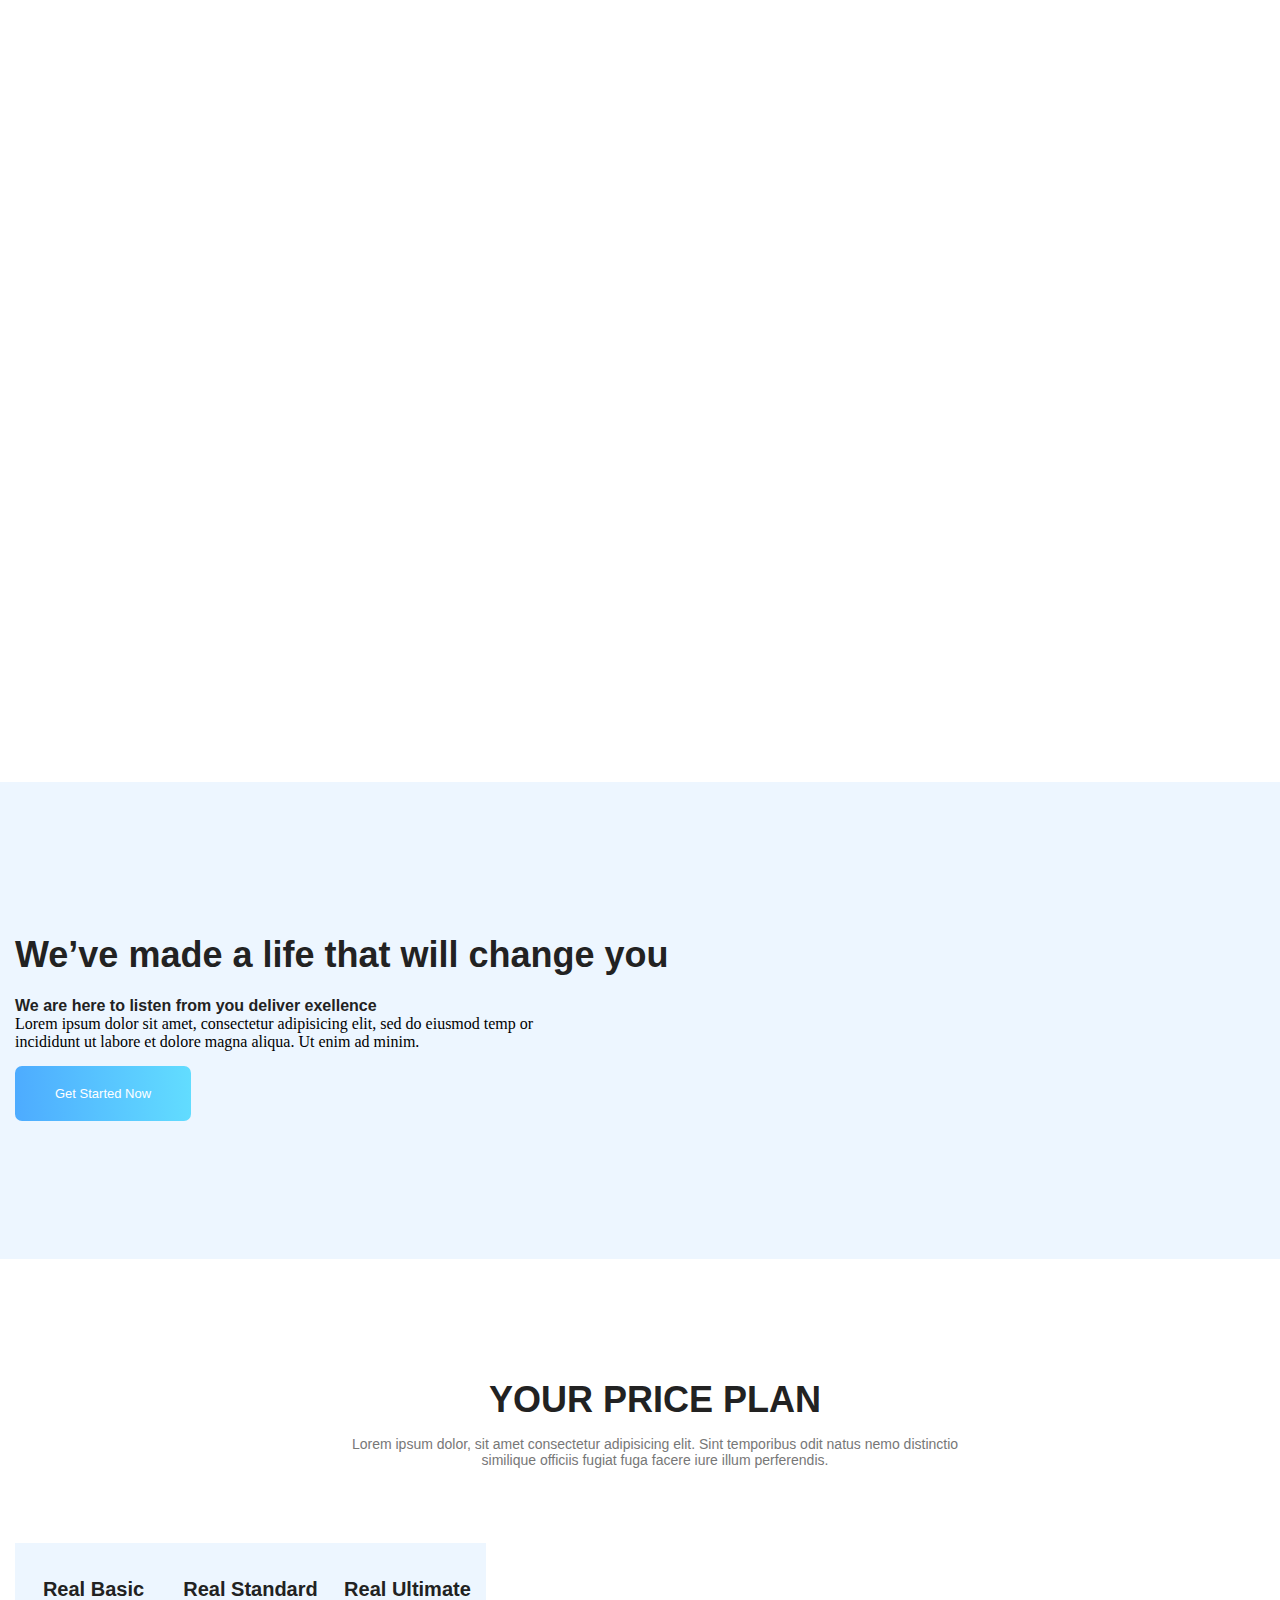
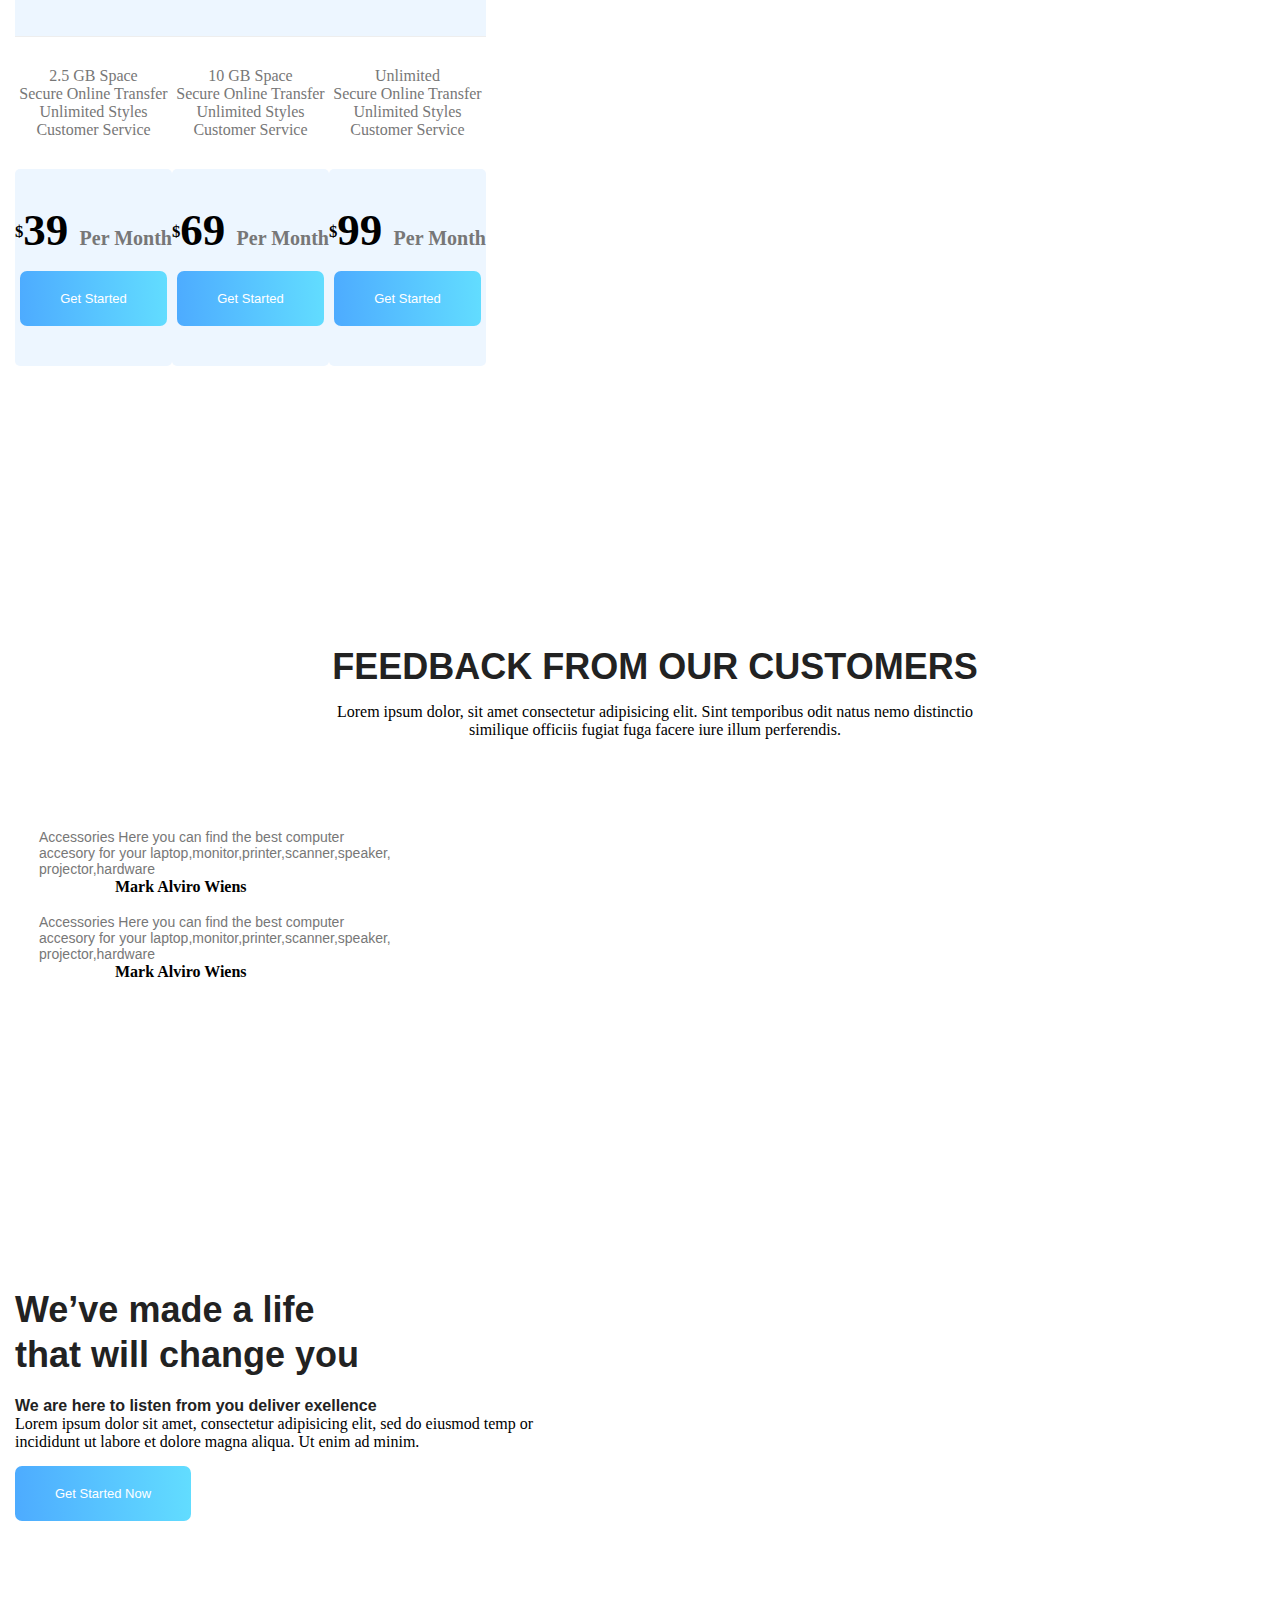
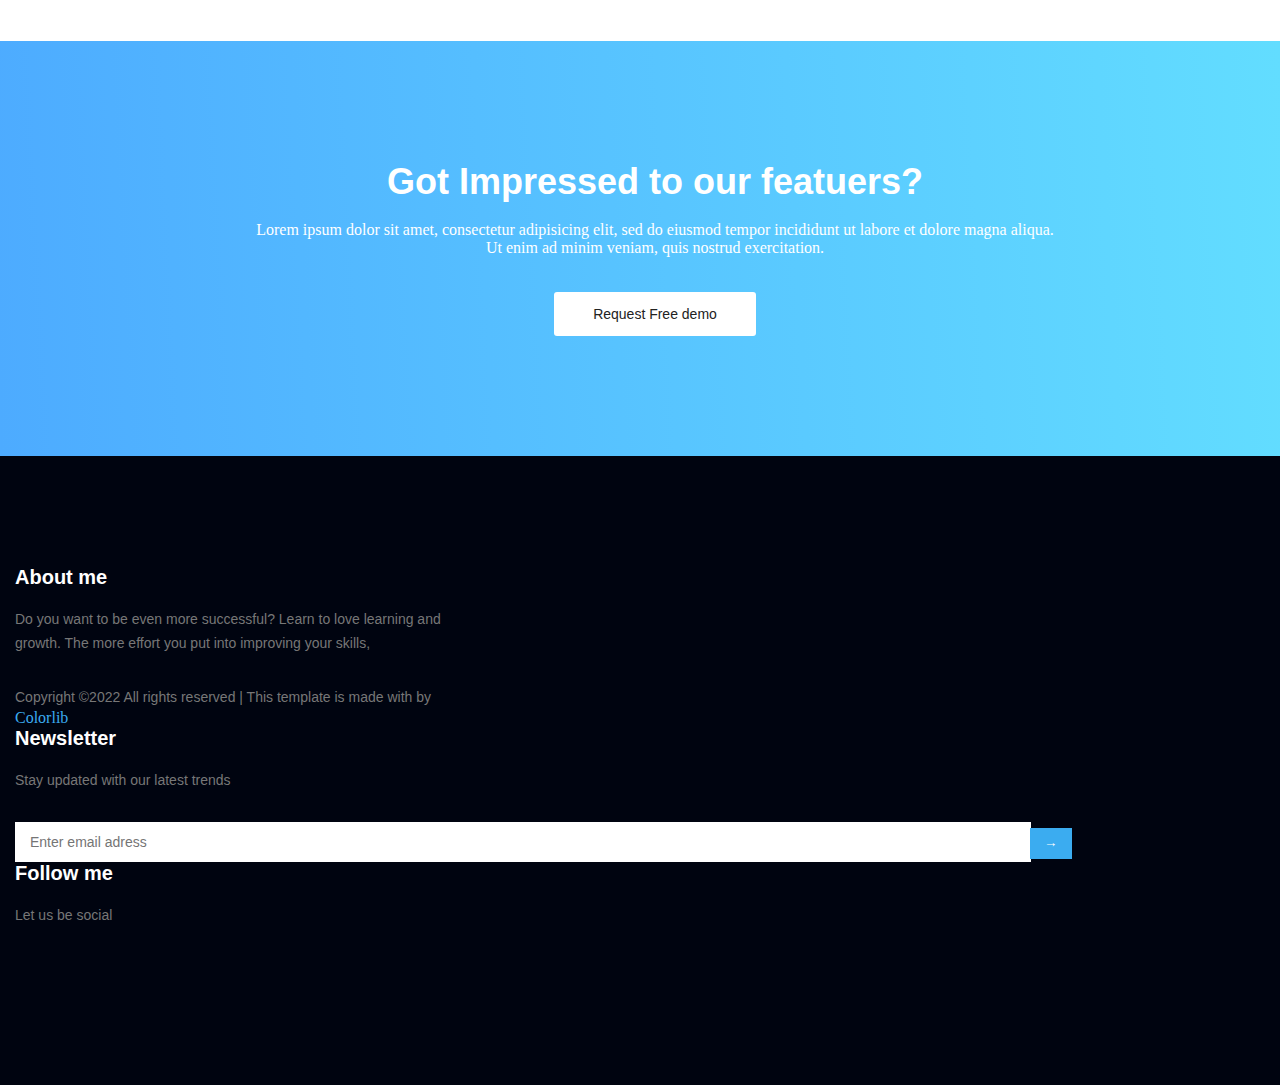
==== commit ebb32ef7: "All section on first page done" ====
--- a/index.html
+++ b/index.html
@@ -61,23 +61,23 @@
                     <p class="second-paragraph">Lorem, ipsum dolor sit amet consectetur adipisicing elit. Dolore, numquam necessitatibus ad incidunt odit laboriosam voluptatem placeat magni tempore illo rem in tempora.</p>
                 </div>
             <div class="row">
-                <div class="col-lg-4">
+                <div class="col-lg-4 kartica">
                     <div class="second-text">
-                        <img src="monitor.png" alt="">
+                        <img class="kartica-img" src="monitor.png" alt="">
                     <h4> <a class="second-atribut" href="#">Stunning Visuals </a></h4>
                         <p class="second-paragraph">Here, I focus on a range of items and features that we use in life without giving them a second thought such as Coca Cola.</p>
                     </div>
                 </div>
-                <div class="col-lg-4">
+                <div class="col-lg-4 kartica">
                     <div class="second-text">
-                        <img src="html.png" alt="">
+                        <img class="kartica-img" src="html.png" alt="">
                         <h4><a class="second-atribut" href="#">Stunning Visuals </a></h4>
                         <p class="second-paragraph">Here, I focus on a range of items and features that we use in life without giving them a second thought such as Coca Cola.</p>
                     </div>
                 </div>
-                <div class="col-lg-4">
+                <div class="col-lg-4 kartica">
                     <div class="second-text">
-                        <img src="alarm-clock.png" alt="">
+                        <img class="kartica-img" src="alarm-clock.png" alt="">
                         <h4>  <a class="second-atribut" href="#">Stunning Visuals </a></h4>
                         <p class="second-paragraph">Here, I focus on a range of items and features that we use in life without giving them a second thought such as Coca Cola.</p>
                     </div>
@@ -289,9 +289,30 @@
     </section>
     <footer class="end-section">
         <div class="container">
-            <div class="end-first"></div>
-            <div class="end-second"></div>
-            <div class="end-third"></div>
+            <div class="row">
+            <div class="end-first col-5">
+                <h3 class="end-header">About me</h3>
+                <br>
+                <p class="end-paragraph">Do you want to be even more successful? Learn to love learning and
+                    <br> growth. The more effort you put into improving your skills,</p>
+                    <p><span class="end-paragraph">Copyright ©2022 All rights reserved | This template is made with <i class="fa-regular fa-heart"></i> by</span> <br><a class="end-atribut" href="#">Colorlib</a></p>
+            </div>
+            <div class="end-second col-5" >
+                <h3 class="end-header">Newsletter</h3><br>
+                <p class="end-paragraph">Stay updated with our latest trends</p>
+                <div class="search-container">
+                    <form action="/action_page.php">
+                    <input class="end-input" type="text" placeholder="Enter email adress" name="search">
+                    <button type="submit" class="end-button">→</button>
+                    </form>
+                </div>
+            </div>
+            <div class="end-third col-2">
+                <h3 class="end-header">Follow me</h3><br>
+                <p class="end-paragraph">Let us be social</p>
+                <i class="fa-brands fa-facebook-f emojiua"></i><i class="fa-brands fa-twitter emojiua"></i><i class="fa-brands fa-whatsapp emojiua"></i><i class="fa-brands fa-behance emojiua"></i>
+            </div>
+        </div>
         </div>
     </footer>
     <script src="https://cdn.jsdelivr.net/npm/bootstrap@5.2.1/dist/js/bootstrap.bundle.min.js" 
--- a/styles.css
+++ b/styles.css
@@ -325,13 +325,13 @@
     text-decoration: none;
     font-weight: bold;
 }
-.second-atribut:hover{
-    color: #58aece;
-}
+
 .second-section img{
     padding-bottom: 15px;
 }
-
+.kartica-img{
+    padding: 10px;
+}
 
 
 
@@ -344,6 +344,12 @@
     text-transform: uppercase;
     max-width: 330px;
     margin: auto;
+}
+.kartica:hover .kartica-img{
+    background-image: -webkit-linear-gradient(3deg, #4dabff 0%, #62ddff 100%);
+}
+.kartica:hover .second-atribut{
+    color: #4dabff;
 }
 
 /* Treca sekcija */
@@ -609,6 +615,13 @@
     padding-top: 35px;
     padding-bottom: 40px;
 }
+.sixth-section-price:hover .header-price{
+    background-image: -webkit-linear-gradient(3deg, #4dabff 0%, #62ddff 100%);
+    color: white;
+    }
+.sixth-section-price:hover .price-footer{
+    background-image: -webkit-linear-gradient(3deg, #4dabff 0%, #62ddff 100%);
+}
 .sixth-section-button{
     display: flex;
     align-self: center;
@@ -630,12 +643,20 @@
     width: auto;
     height: auto;
 }
-.sixth-section-button:hover{
+.sixth-section-price:hover .sixth-section-button{
     color: black;
     background-image: none;
     background-color: white;
     transition: 0.4s;
-    border: 0.3px solid black;
+}
+.sixth-section-price:hover .header-nesto{
+    color: white;
+}
+.sixth-section-price:hover .price-foot-header{
+    color: white;
+}
+.sixth-section-price:hover .nebitno2{
+    color: white;
 }
 .nesto1{
     display: flex;
@@ -749,4 +770,69 @@
 .ninth-button:hover{
     color: white;
     background-image: -webkit-linear-gradient(3deg, #4dabff 0%, #62ddff 100%);
+}
+/* FOOTER */
+.end-section{
+    background-color: #000410;
+    padding-top: 110px;
+    padding-bottom: 110px;
+}
+.end-header{
+    color: #fff;
+    font-size: 20px;
+    font-weight: bold;
+    font-family: "Heebo",sans-serif;
+    margin-bottom: 0;
+}
+.end-paragraph{
+    font-size: 14px;
+    line-height: 24px;
+    font-family: "Roboto",sans-serif;
+    color: #777;
+    margin-bottom: 30px;
+}
+.end-atribut{
+    color: #3bacf0;
+    text-decoration: none;
+}
+.end-atribut:hover{
+    color: #3bacf0;
+}
+.end-button{
+    border: none;
+    border-radius: 0;
+    background: #3bacf0;
+    outline: none!important;
+    box-shadow: none!important;
+    padding: 0;
+    width: 42px;
+    cursor: pointer;
+    color: #fff;
+    padding-top: 7px;
+    padding-bottom: 9px;
+    margin-left: -5px;
+}
+.end-input{
+    height: 40px;
+    background: #fff;
+    border-radius: 0;
+    width: 77%;
+    border: none;
+    padding: 0 15px;
+    font-size: 14px;
+    font-family: "Roboto",sans-serif;
+    color: #ccc;
+    outline: none;
+    box-shadow: none;
+}
+.search-container{
+    width: 100%;
+}
+@media(max-width:496px){
+    .end-button{
+        margin-left:-20px;
+    }
+}
+.emojiua{
+    margin-right: 15px;
 }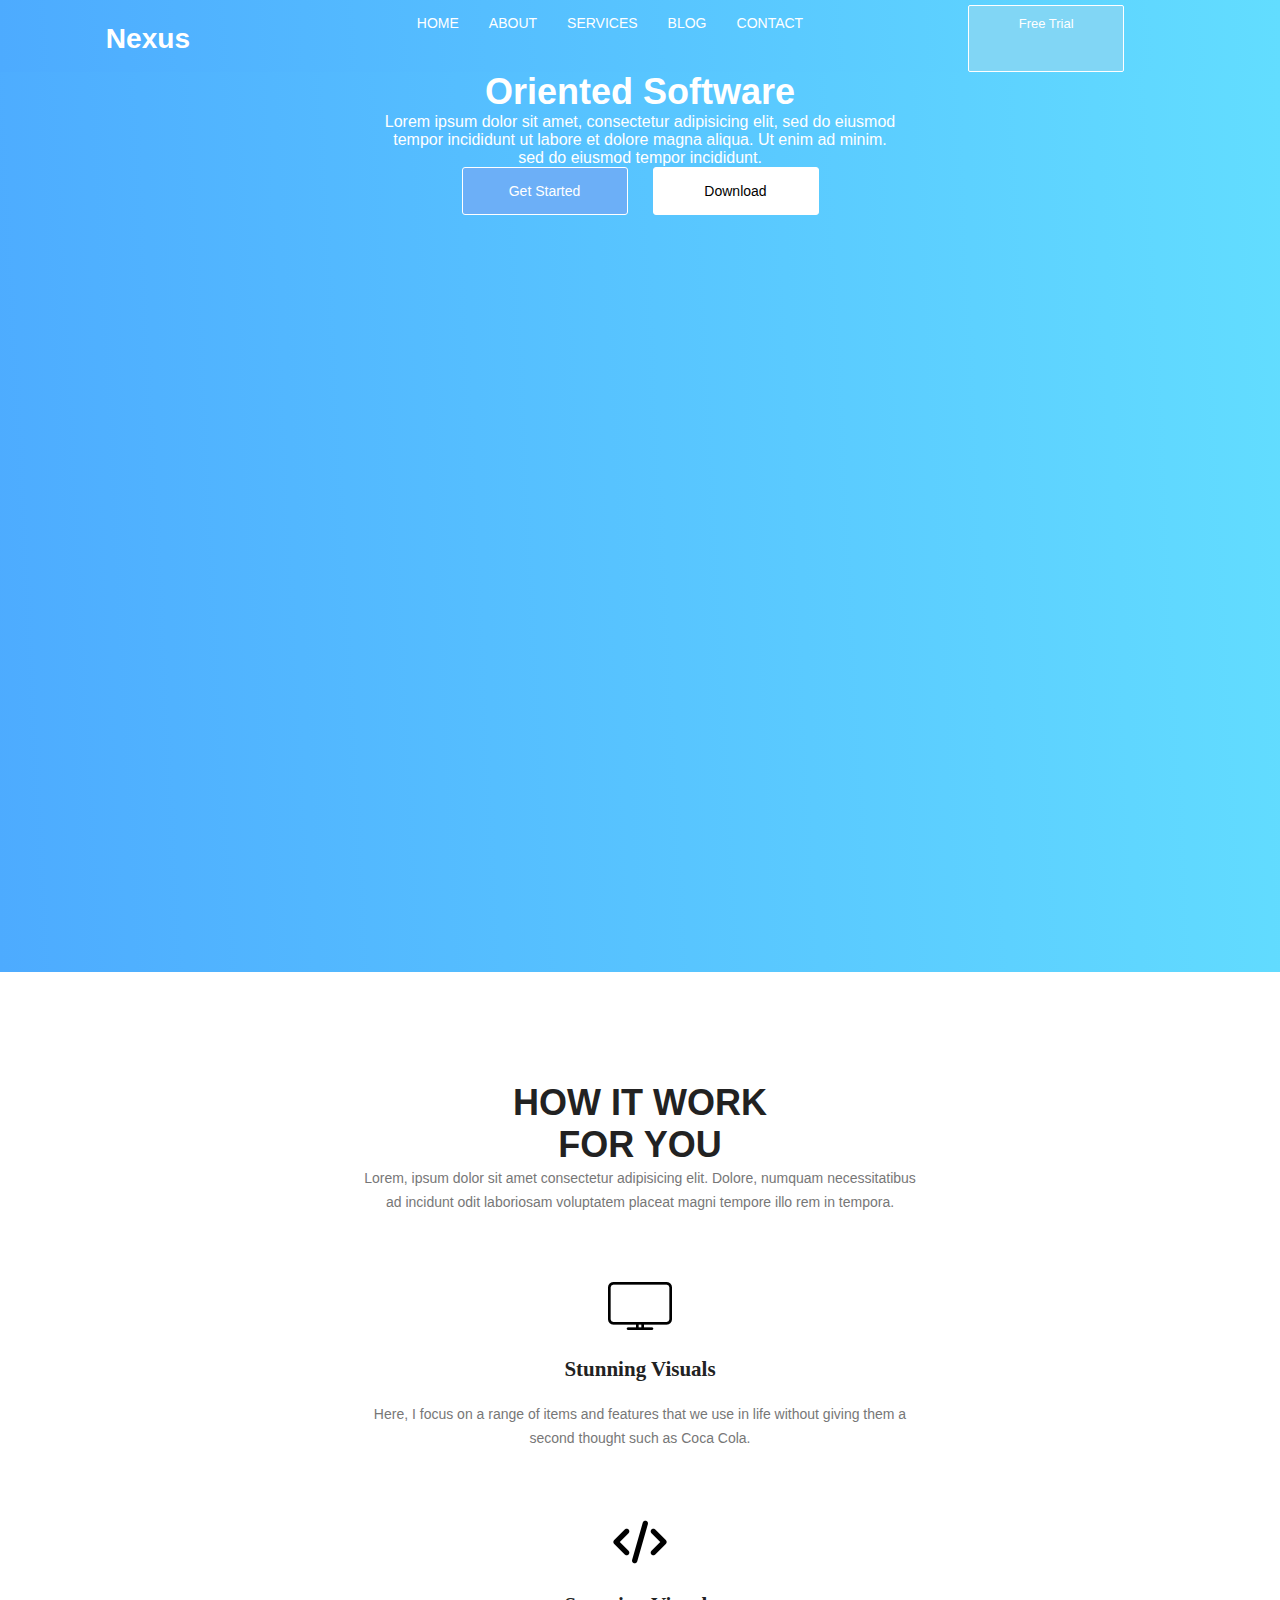
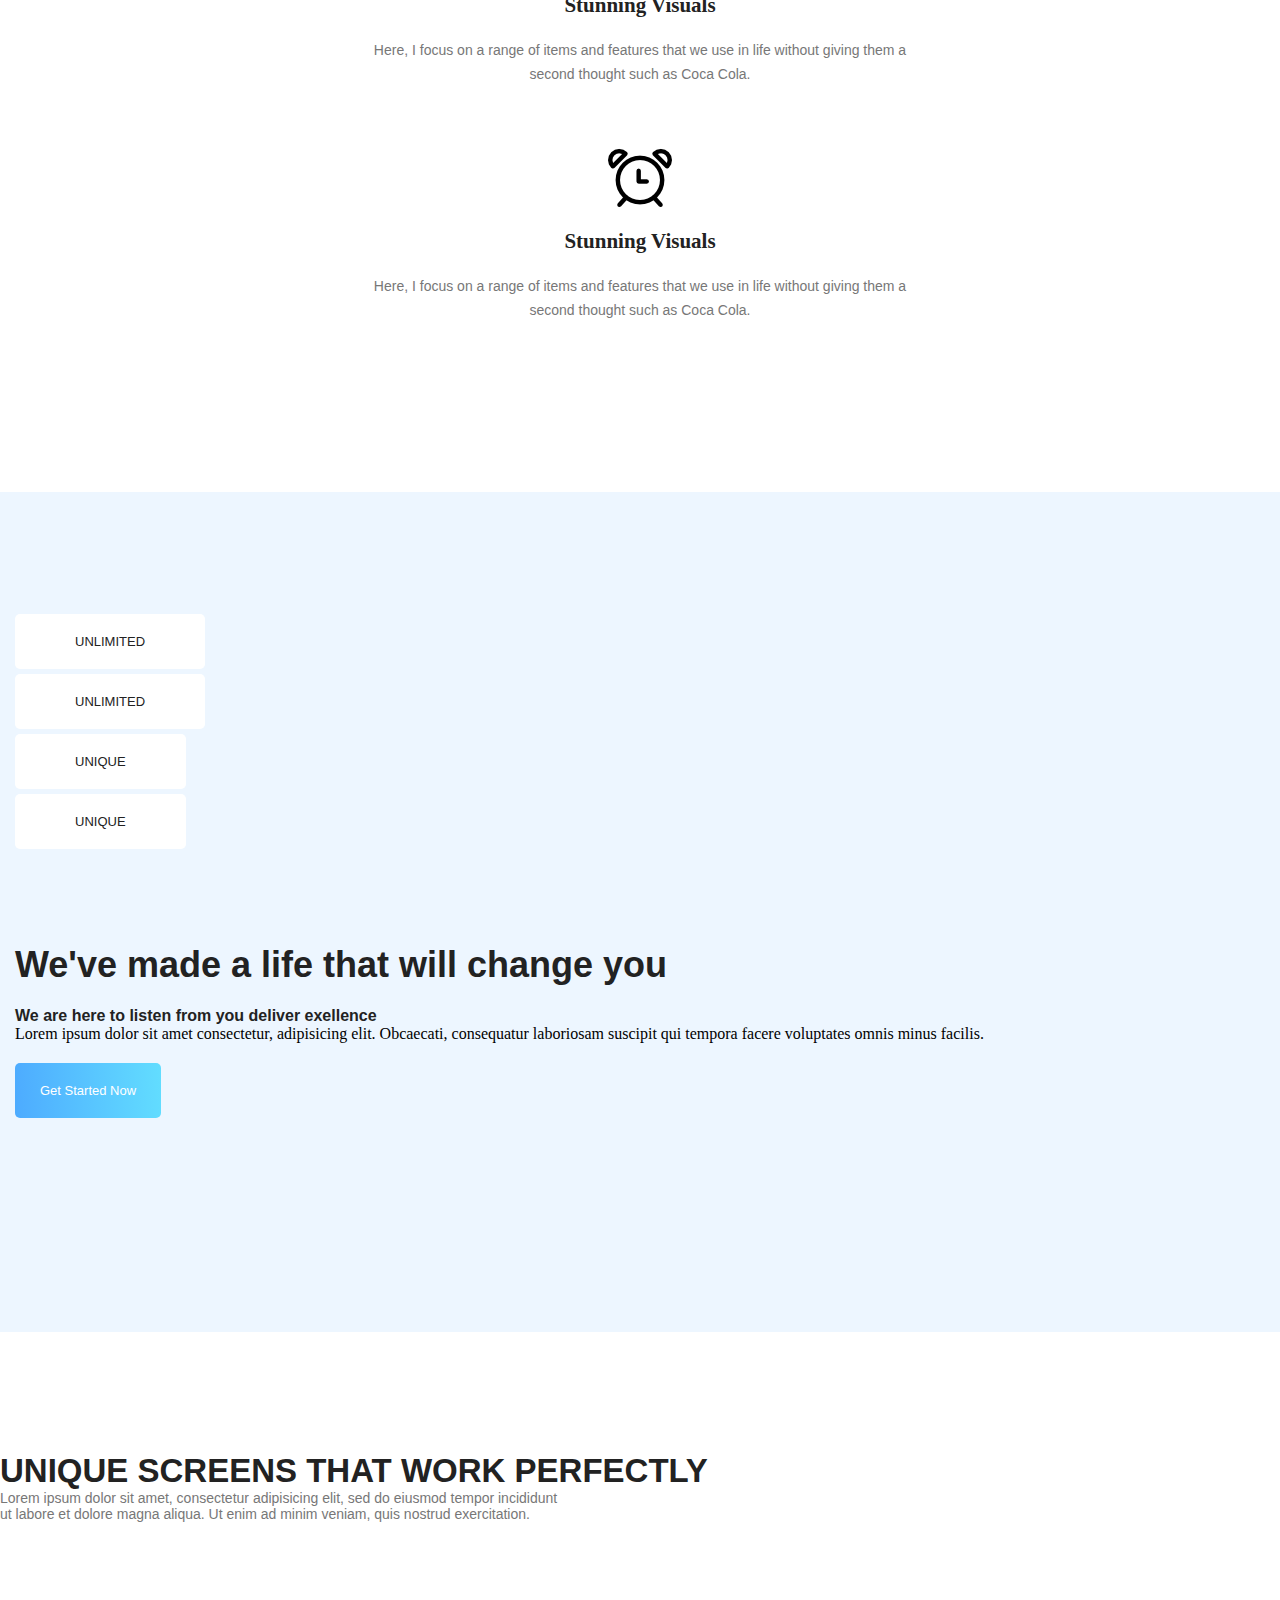
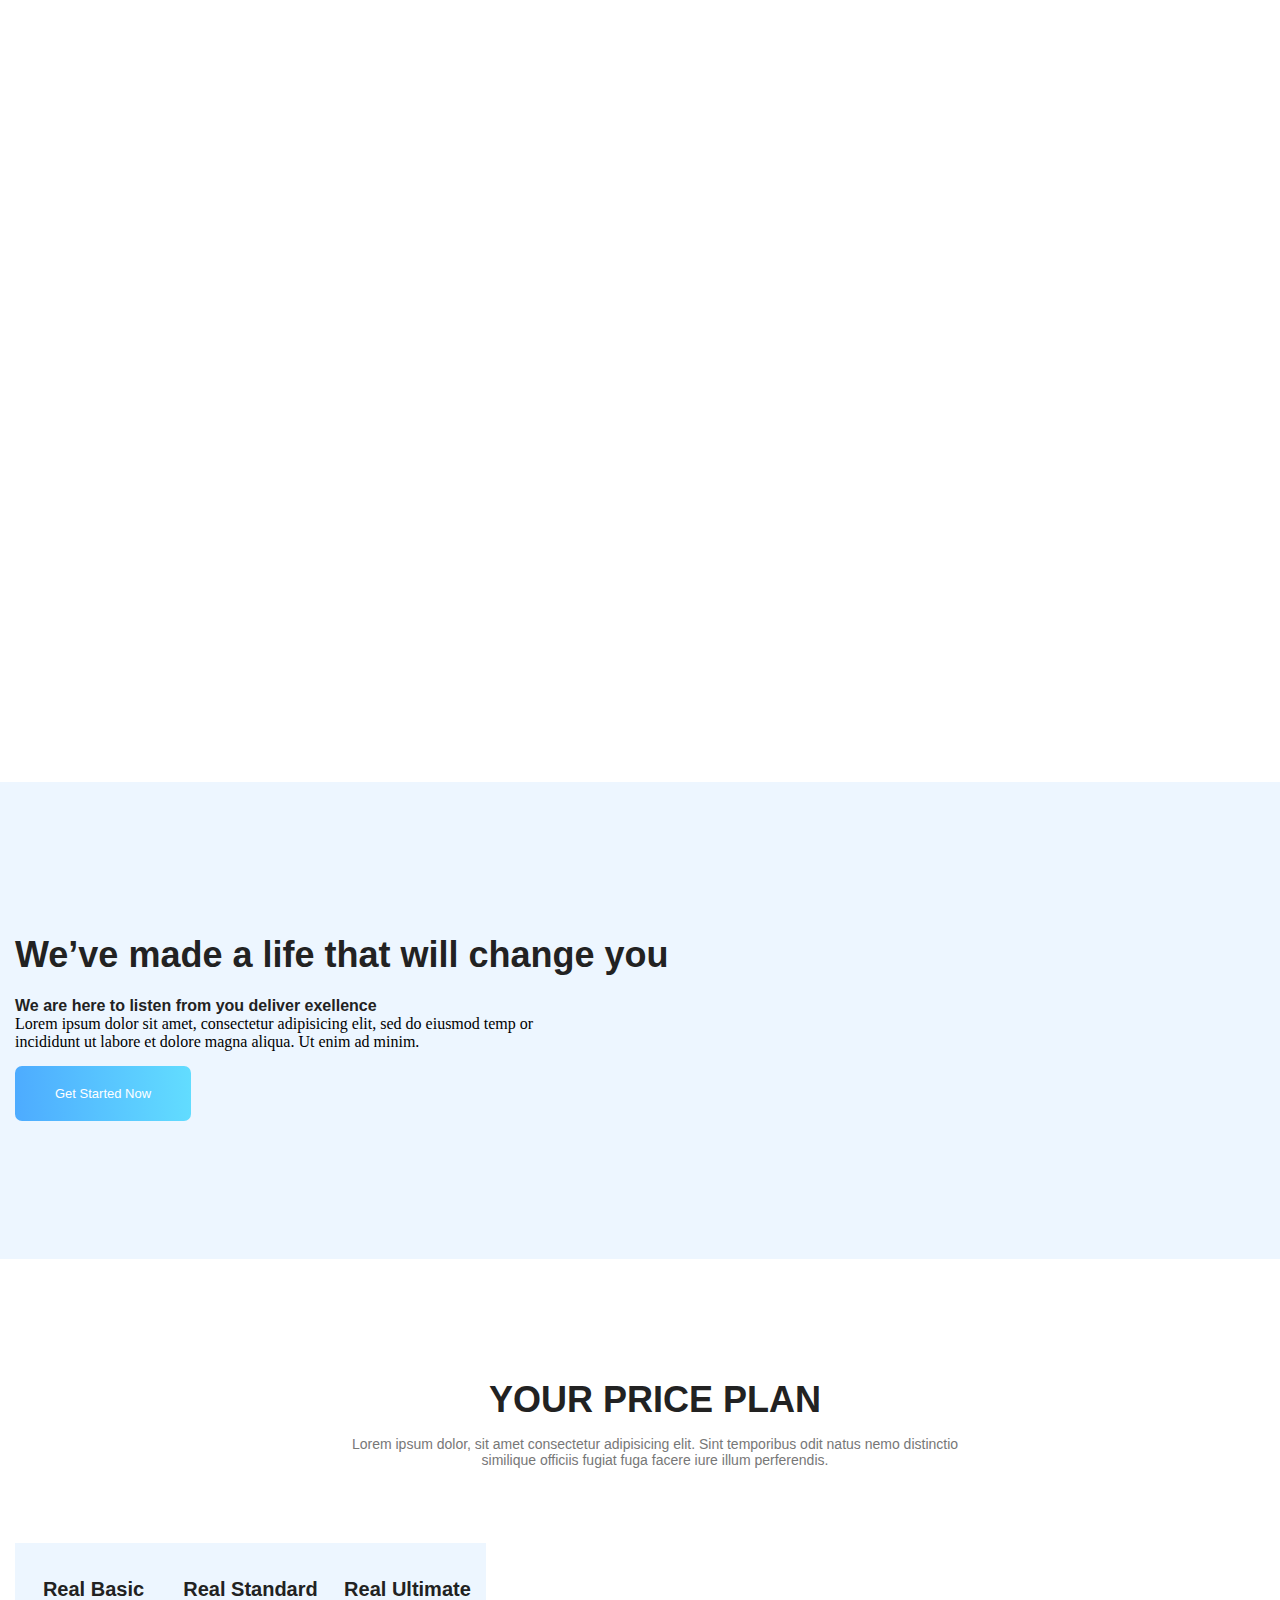
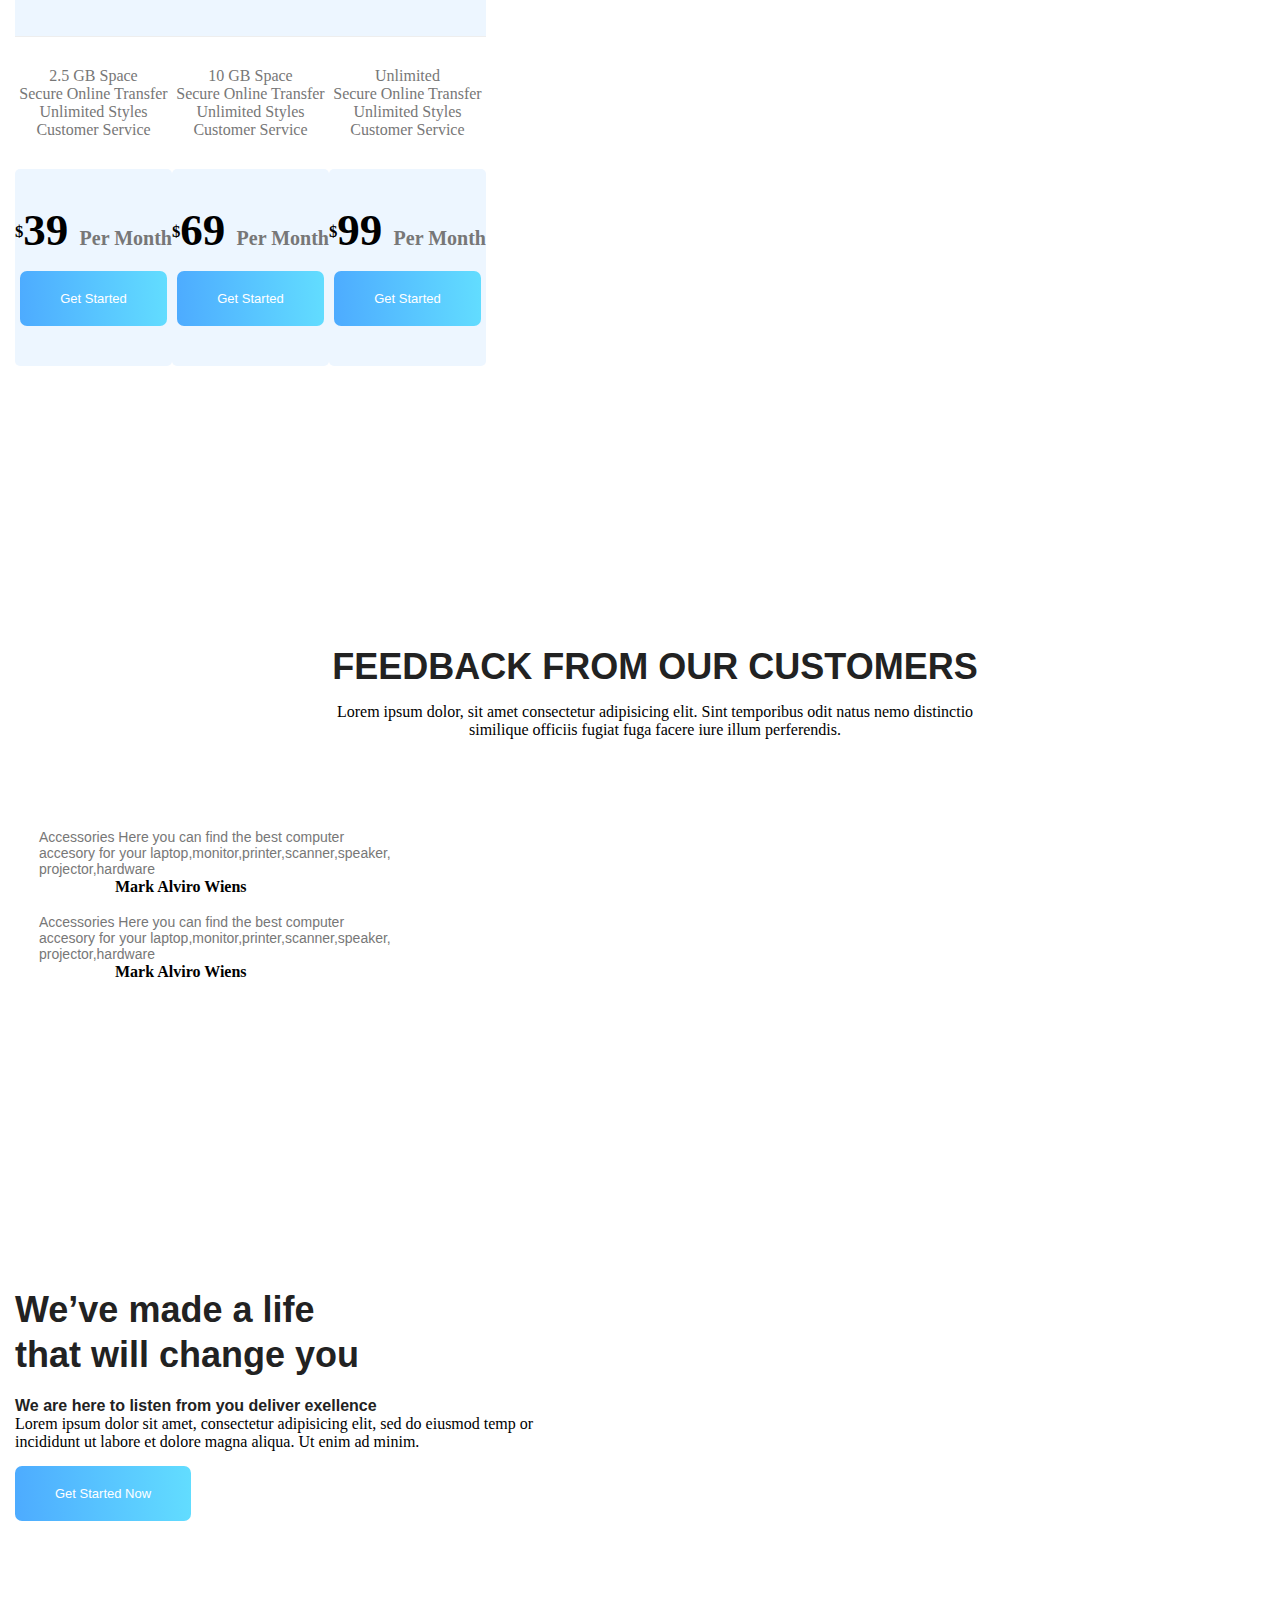
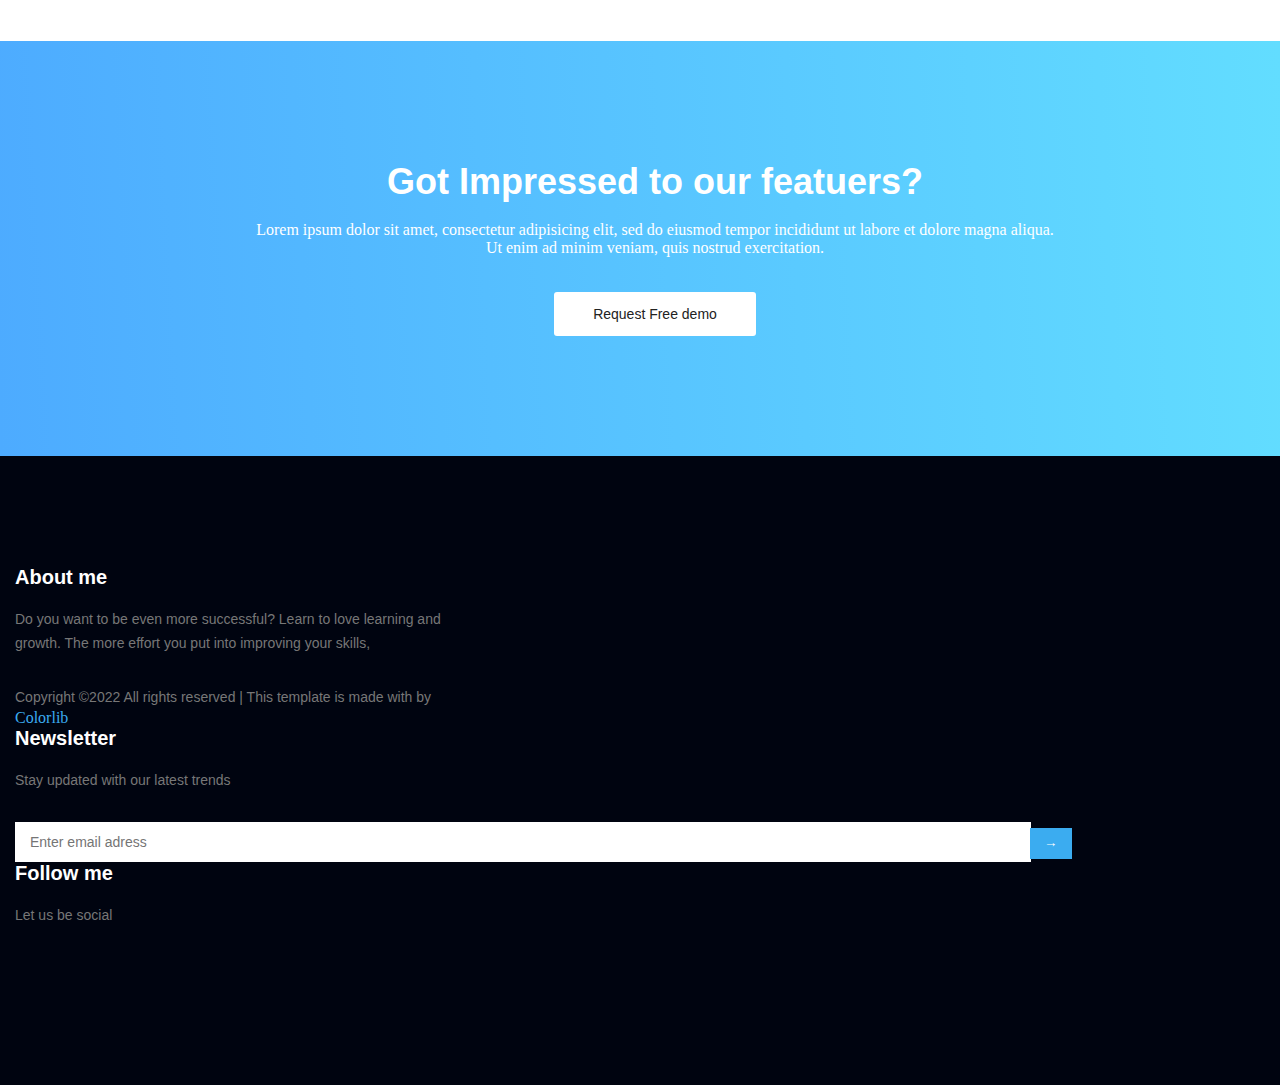
==== commit 2ce4999a: "About & services section done" ====
--- a/index.html
+++ b/index.html
@@ -24,9 +24,9 @@
         <div class="navbar-links">
             <ul>
                 <li><a href="#home" class="atribut2">Home</a></li>
-                <li><a href="#" class="atribut2">About</a></li>
-                <li><a href="#" class="atribut2">Services</a></li>
-                <li><a href="#" class="atribut2">Blog</a></li>
+                <li><a href="about.html" class="atribut2">About</a></li>
+                <li><a href="Services.html" class="atribut2">Services</a></li>
+                <li><a href="Contact-us.html" class="atribut2">Blog</a></li>
                 <li><a href="#" class="atribut">Contact</a></li>
                 <a href="#" class="dugme">Free Trial </a>
 
@@ -307,7 +307,7 @@
                     </form>
                 </div>
             </div>
-            <div class="end-third col-2">
+            <div class="end-third col-xl-2 col-sm-12">
                 <h3 class="end-header">Follow me</h3><br>
                 <p class="end-paragraph">Let us be social</p>
                 <i class="fa-brands fa-facebook-f emojiua"></i><i class="fa-brands fa-twitter emojiua"></i><i class="fa-brands fa-whatsapp emojiua"></i><i class="fa-brands fa-behance emojiua"></i>
--- a/styles.css
+++ b/styles.css
@@ -8,6 +8,7 @@
     align-items: center;
     background-image: -webkit-linear-gradient(3deg, #4dabff 0%, #62ddff 100%);
     color: white;
+    z-index: 1;
 }
 .brand-tittle{
     font-size: 1.5rem;
@@ -95,6 +96,7 @@
         background-color: black;
     }
     .navbar{
+        background-image: none;
         background-color: black;
     }
     .first-section img{
@@ -835,4 +837,60 @@
 }
 .emojiua{
     margin-right: 15px;
+}
+/* About */
+.about-first{
+    background: #3bacf0;
+    height: 50vh;
+    display: flex;
+    align-items: center;
+    justify-content: center;   
+}
+.about-header{
+    color: rgb(255, 255, 255);
+    font-size: 36px;
+    font-family: Heebo, sans-serif;
+    margin-bottom: 0px;
+    text-transform: uppercase;
+    font-weight: bold;
+
+}
+.about-home{
+    font-size: 14px;
+    color: rgb(255, 255, 255);
+    font-family: Roboto, sans-serif;
+    margin-right: 15px;
+    text-decoration: none;
+}
+.about-home:hover{
+    color: white;
+}
+.about-about{
+    font-size: 14px;
+    color: rgb(255, 255, 255);
+    font-family: Roboto, sans-serif;
+    /* margin-right: 15px; */
+    text-decoration: none;
+}
+.about-about:hover{
+    color: white;
+}
+.atributi{
+    display: flex;
+    justify-content: center;
+    align-items: center;
+    background-color: red;
+}
+.nesaaa{
+    text-align: center;
+}
+/* Contact us */
+.section-contact{
+    padding-top: 120px;
+    padding-bottom: 120px;
+}
+.mapa{
+    display: flex;
+    
+    width: 80%;
 }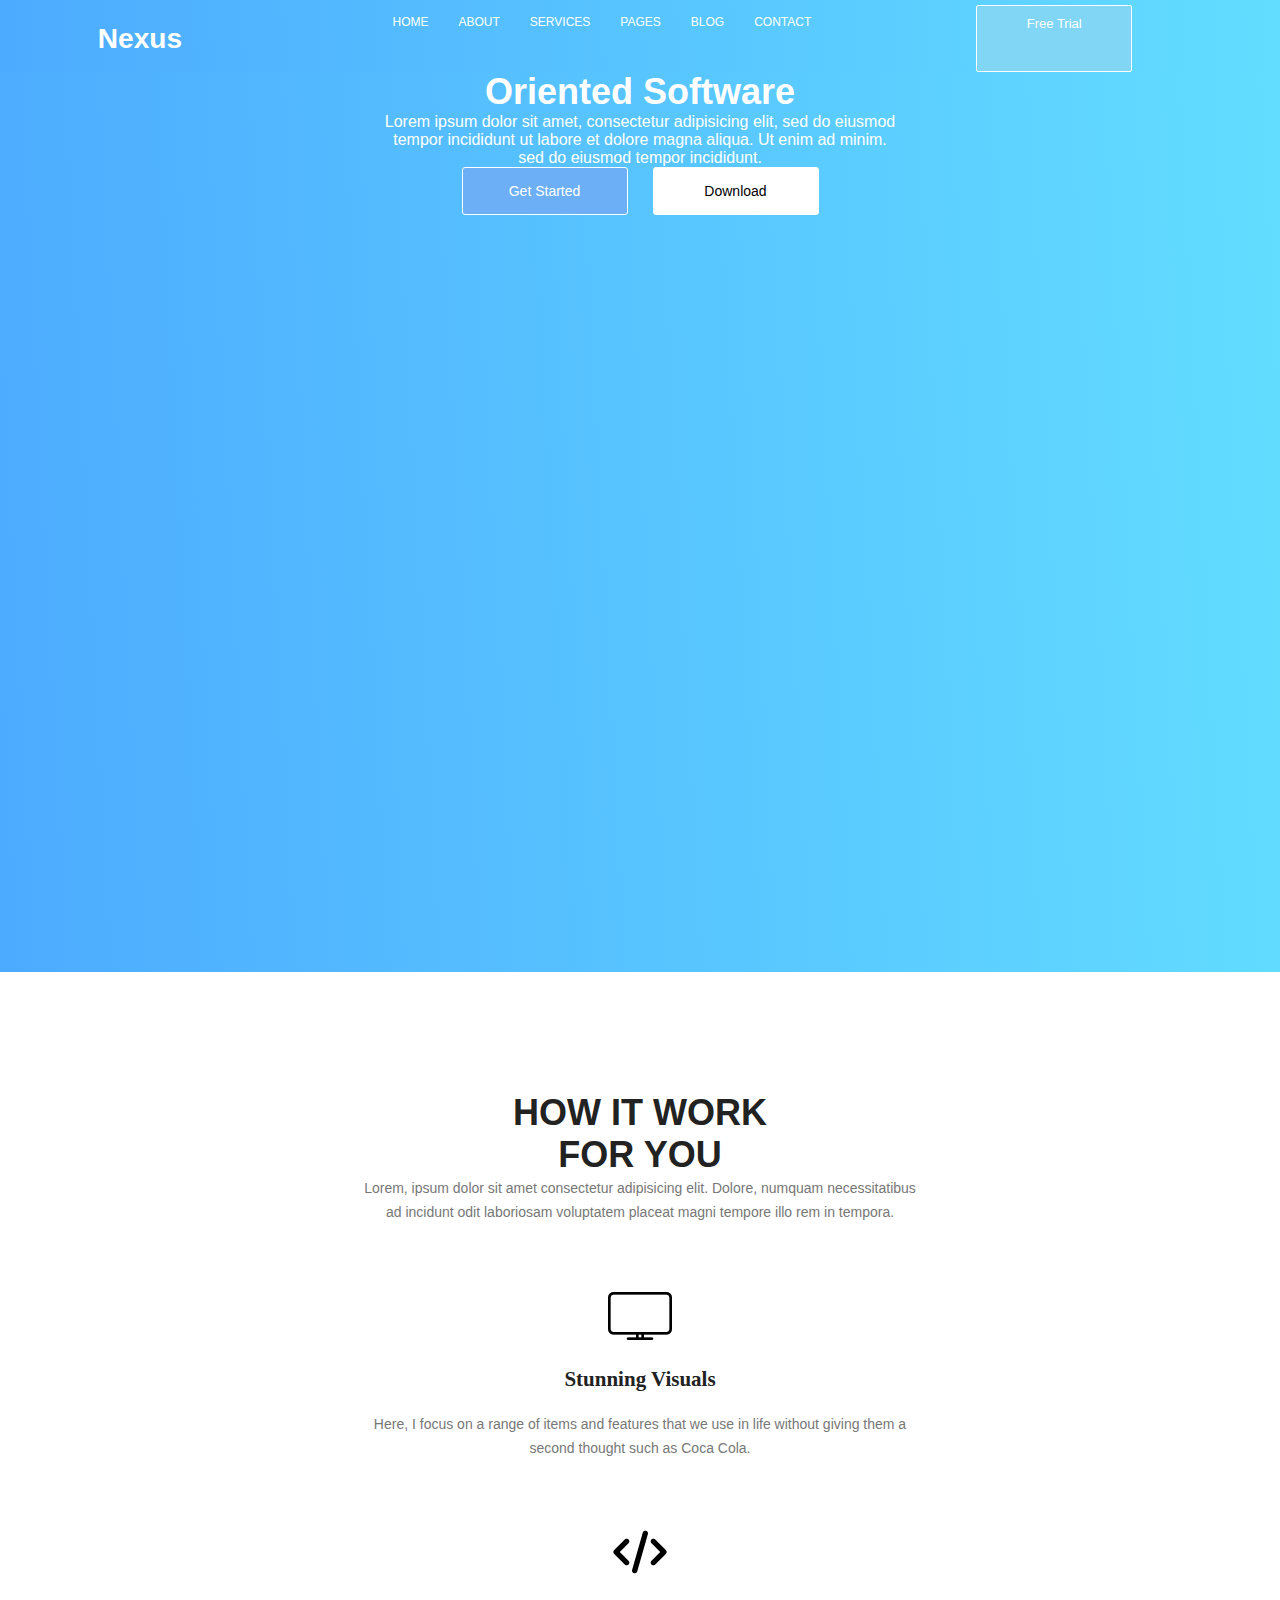
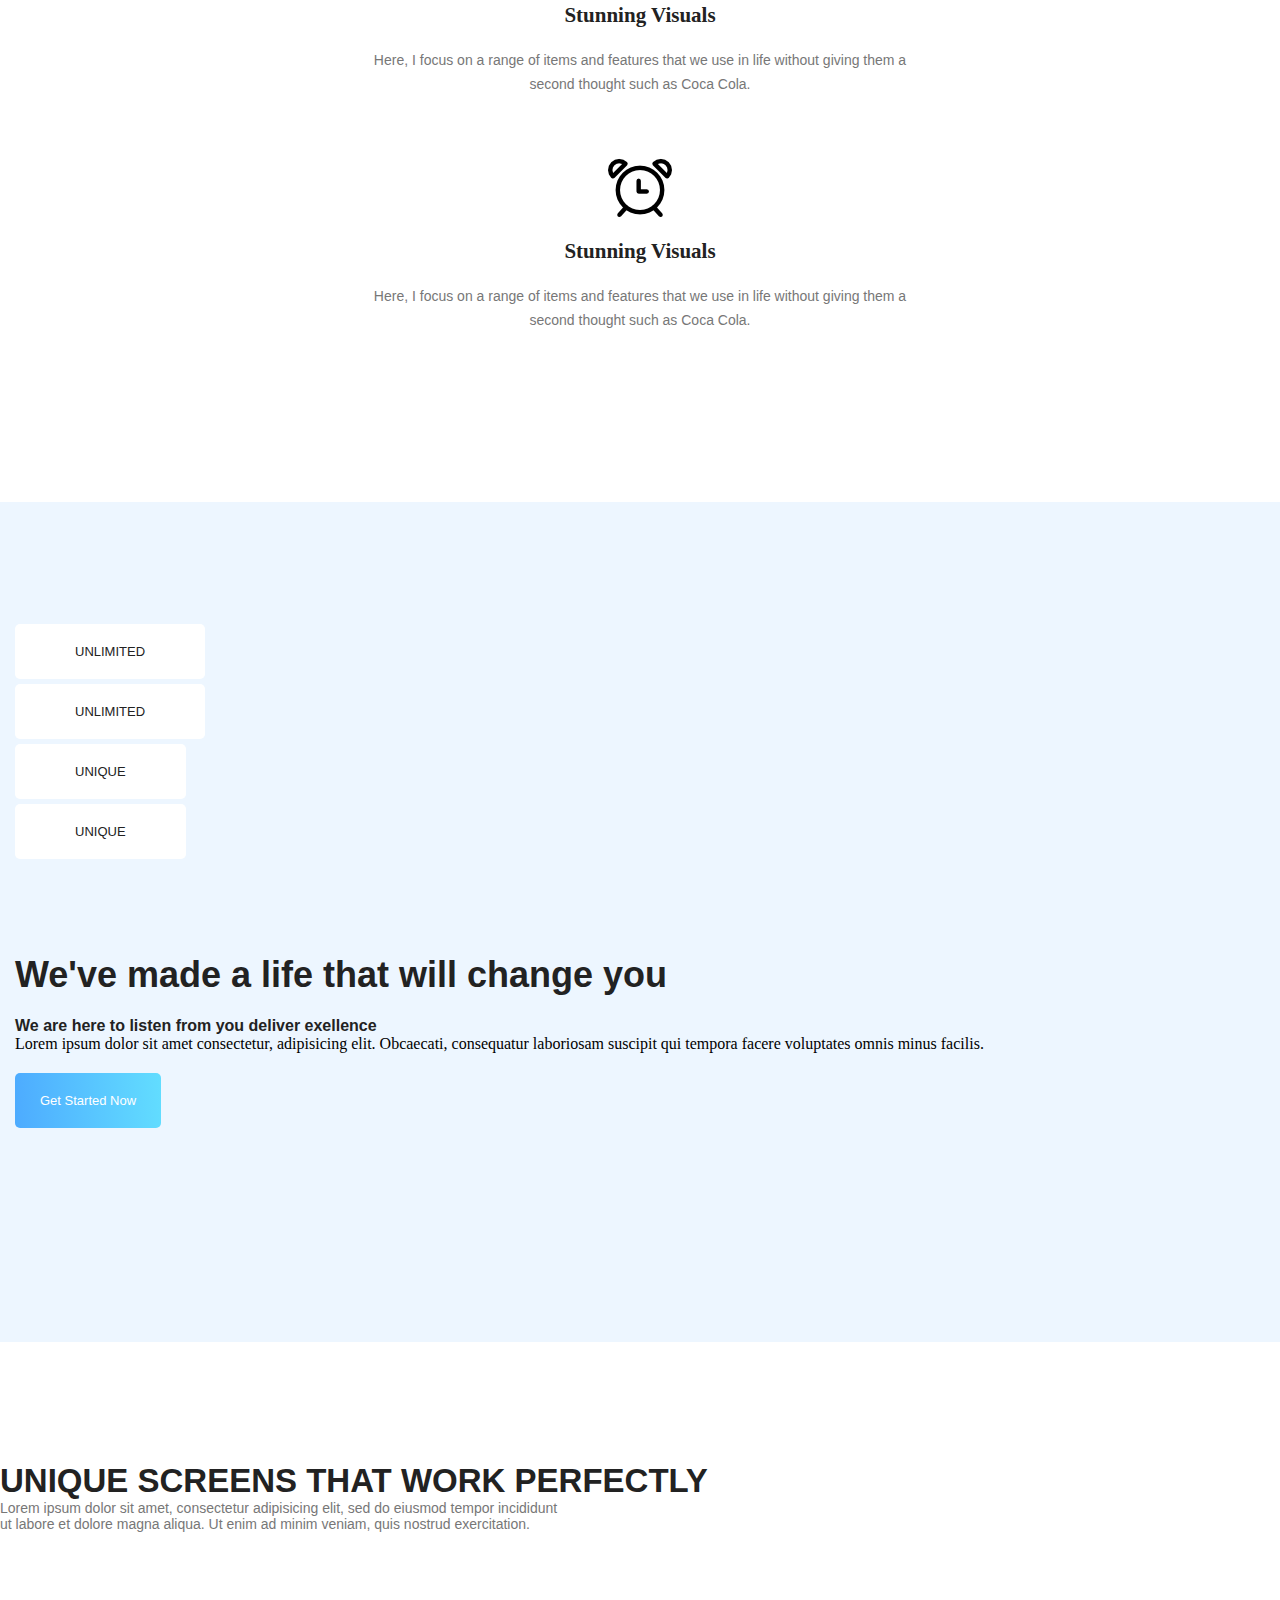
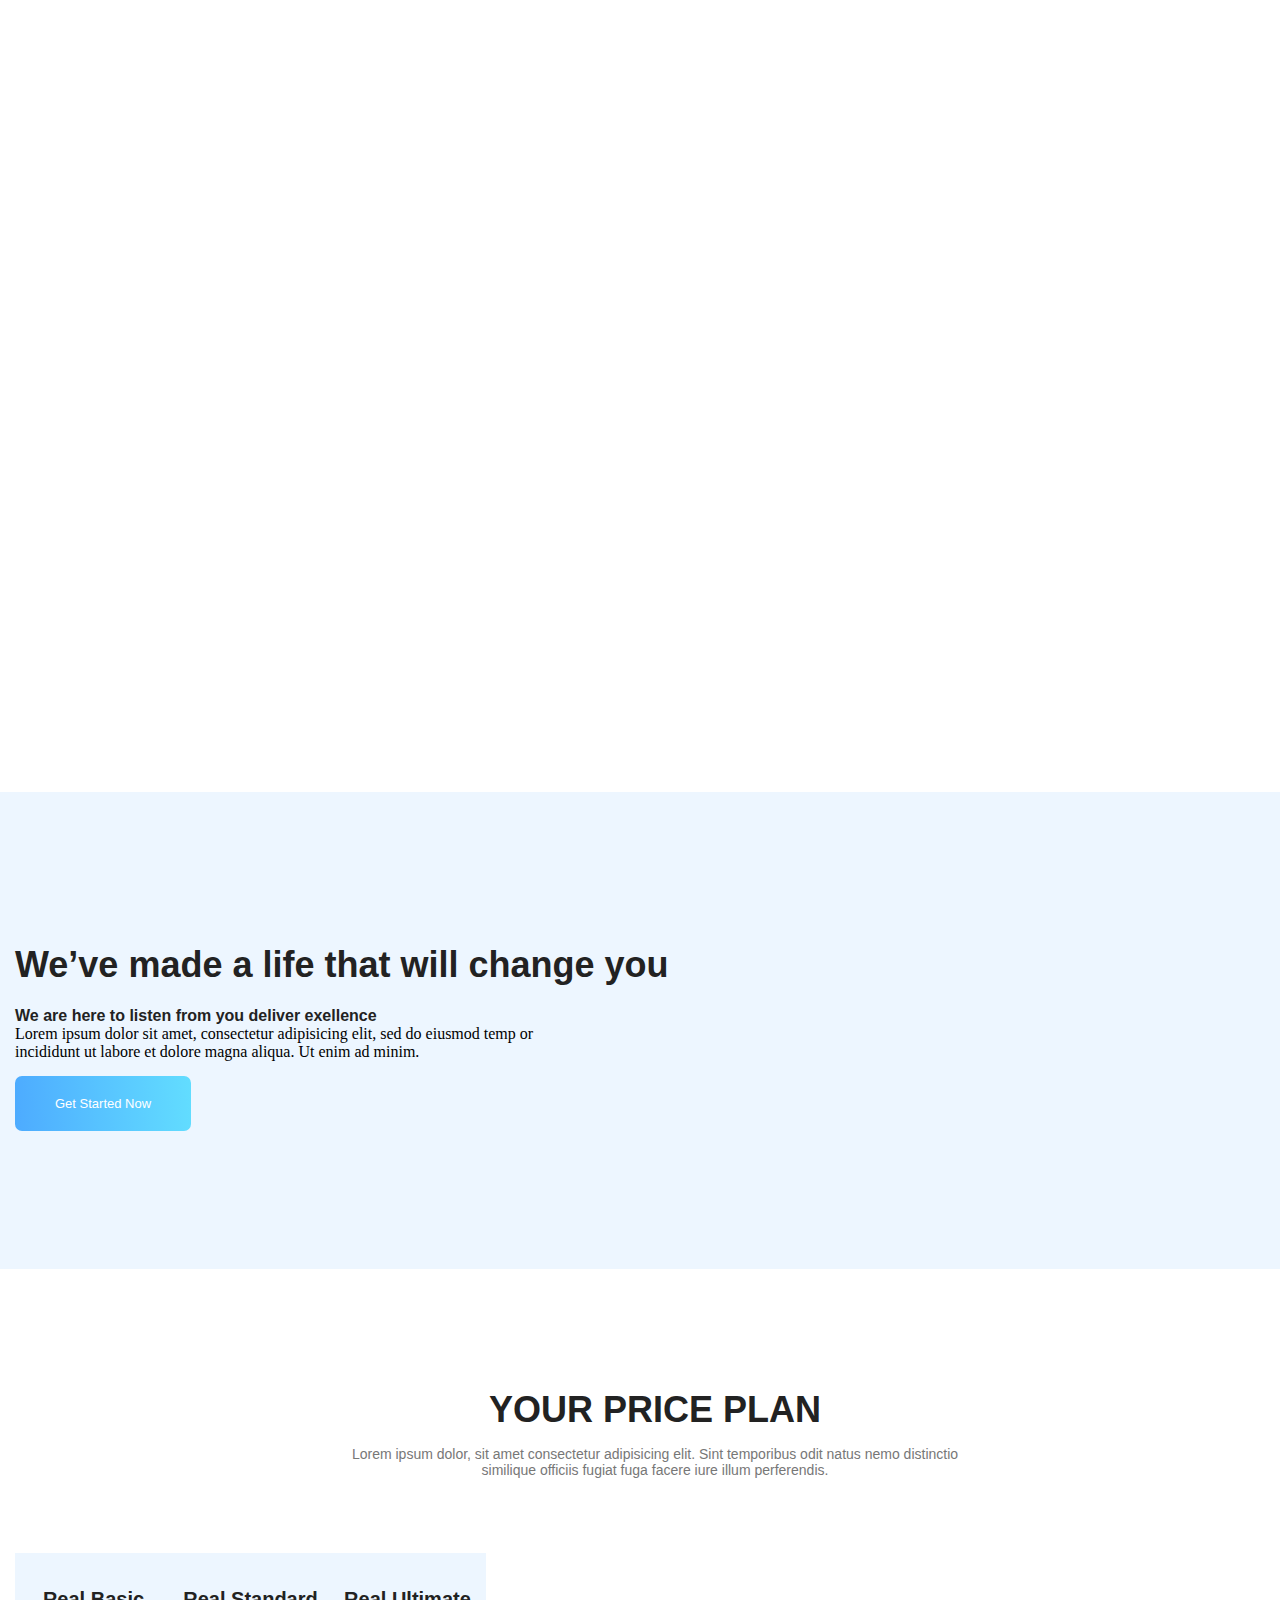
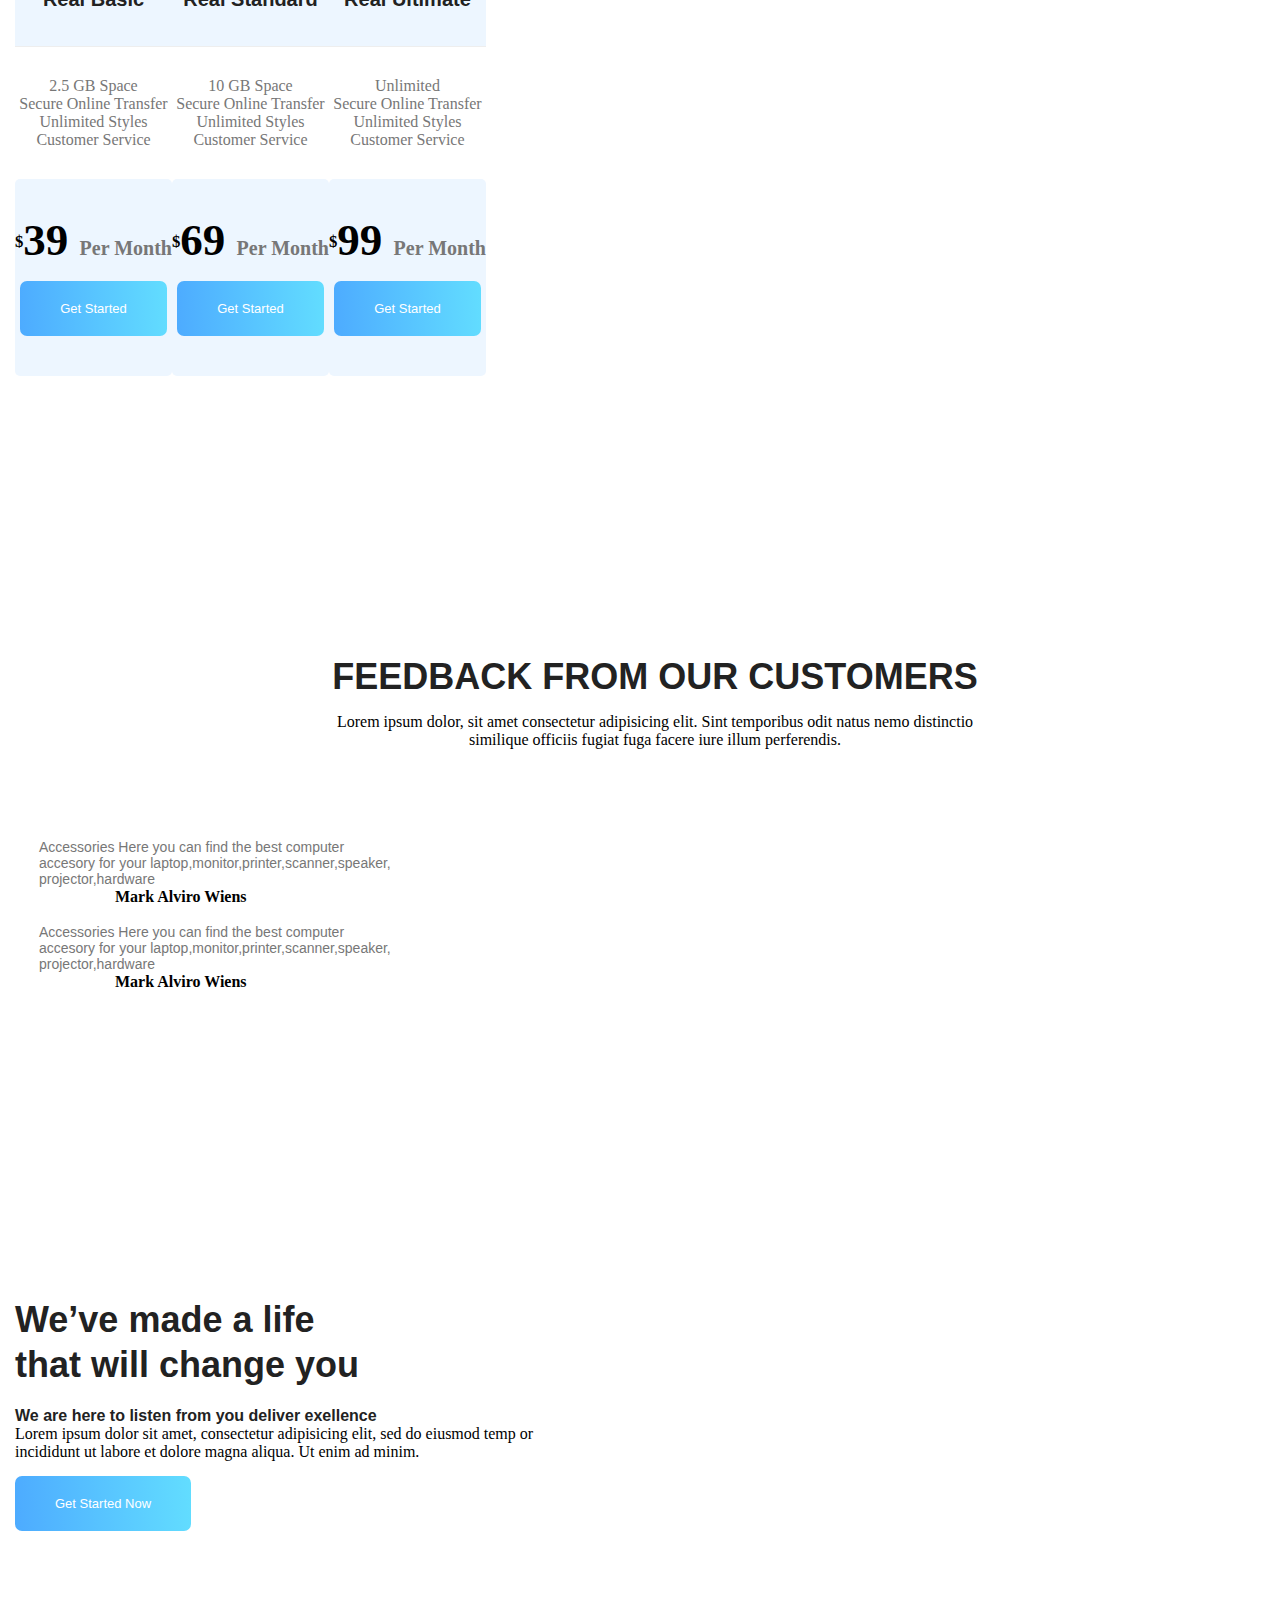
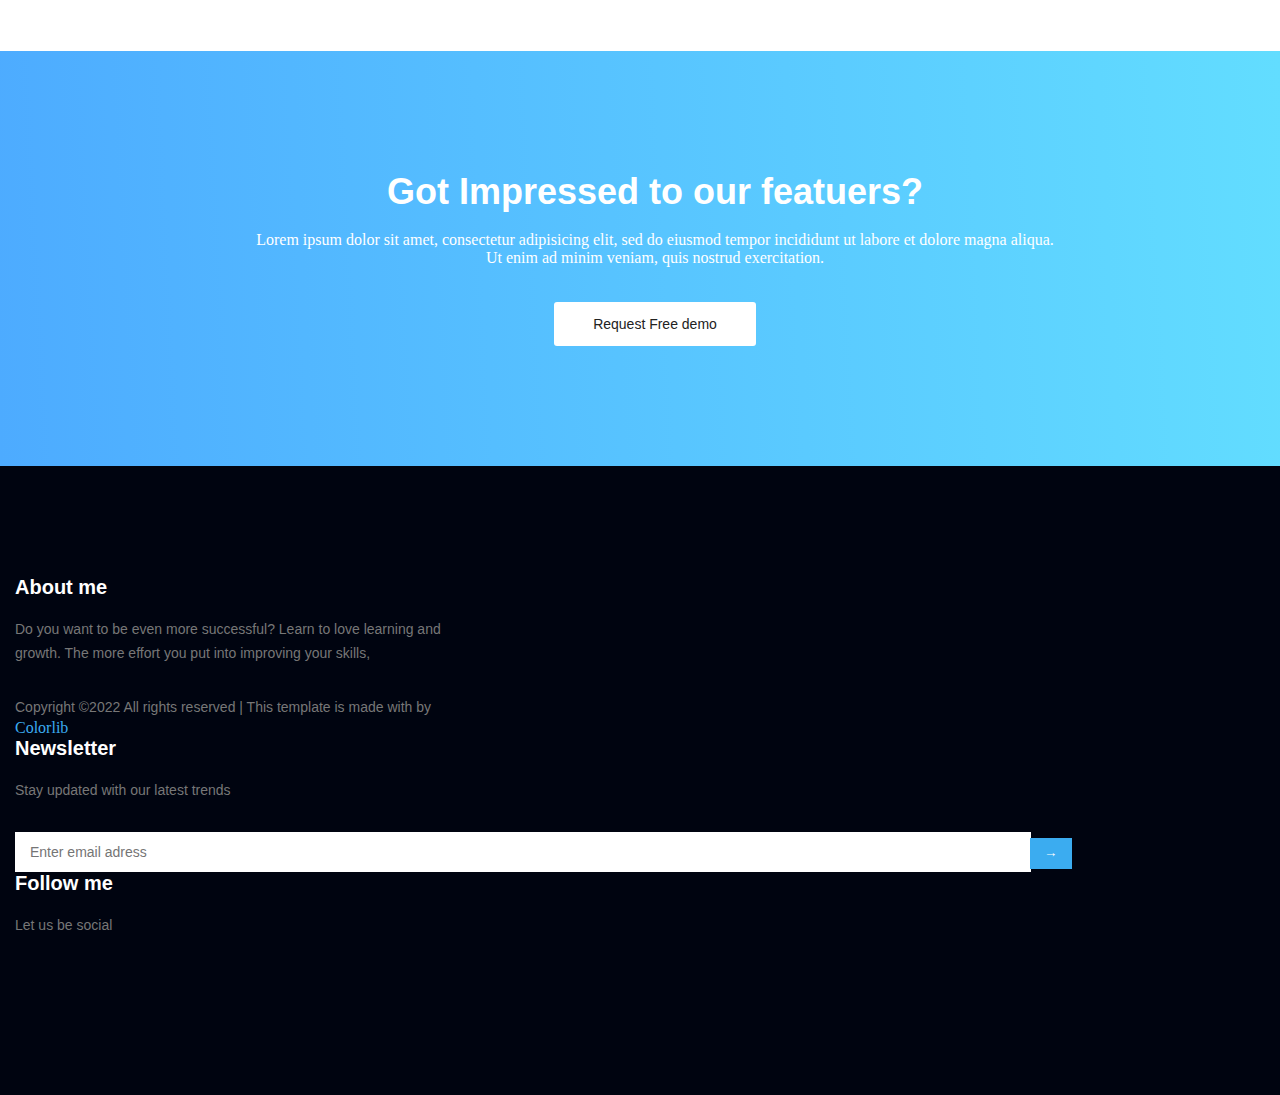
==== commit 504a2ec8: "Pages (pricing) done" ====
--- a/index.html
+++ b/index.html
@@ -26,8 +26,9 @@
                 <li><a href="#home" class="atribut2">Home</a></li>
                 <li><a href="about.html" class="atribut2">About</a></li>
                 <li><a href="Services.html" class="atribut2">Services</a></li>
-                <li><a href="Contact-us.html" class="atribut2">Blog</a></li>
-                <li><a href="#" class="atribut">Contact</a></li>
+                <li><a href="Pages.html" class="atribut2">Pages</a></li>
+                <li><a href="#" class="atribut2">Blog</a></li>
+                <li><a href="Contact-us.html" class="atribut">Contact</a></li>
                 <a href="#" class="dugme">Free Trial </a>
 
                     </ul>
--- a/styles.css
+++ b/styles.css
@@ -36,7 +36,8 @@
     display: block;
     text-transform: uppercase;
     font-family: "Roboto", sans-serif;
-    font-size: 14px;
+    font-size: 12px;
+    
 }
 .atribut2:hover{
     color: white;
@@ -110,10 +111,10 @@
         justify-content: center;
         align-items: center;
     }
-    .second-section{
+    /* .second-section{
         height: 100vh;
         margin-bottom: 300px!important;
-    }
+    } */
     .third-sectionn{
         padding-top: 180px;
     }
@@ -287,11 +288,11 @@
 }
 /* Druga sekcija */
 .second-section {
+    padding-top: 120px;
+    padding-bottom: 120px;
     display: flex;
     align-items: center;
     justify-content: center;
-    padding-top: 110px;
-    padding-bottom: 120px;
 }
 .second-section .second-text {
     text-align: center;
@@ -845,6 +846,7 @@
     display: flex;
     align-items: center;
     justify-content: center;   
+    padding-bottom: 120px;
 }
 .about-header{
     color: rgb(255, 255, 255);
@@ -890,7 +892,41 @@
     padding-bottom: 120px;
 }
 .mapa{
-    display: flex;
-    
-    width: 80%;
+    width: 100%;
+}
+.mapa-centar{
+    text-align: center;
+}
+.ispod-mape h6{
+    display: inline;
+    font-size: 16px;
+    line-height: 24px;
+    font-family: "Roboto" , sans-serif;
+    font-weight: bold;
+    margin-bottom: 0;
+    color: #222;
+}
+.ispod-mape p{
+    font-size: 14px;
+    font-family: "Roboto",sans-serif;
+    font-weight: normal;
+    color: #777;
+    padding-left: 27px;
+}
+.ispod-mape i{
+    color: #3bacf0;
+    font-weight: 600;
+    font-size: 20px;
+}
+.crnac{
+    display: flex;
+    flex-direction: column;
+    /* max-width: 50%; */
+}
+.crnac2{
+    float: right;
+}
+.contact-us-dole{
+    display: flex;
+    flex-direction: row;
 }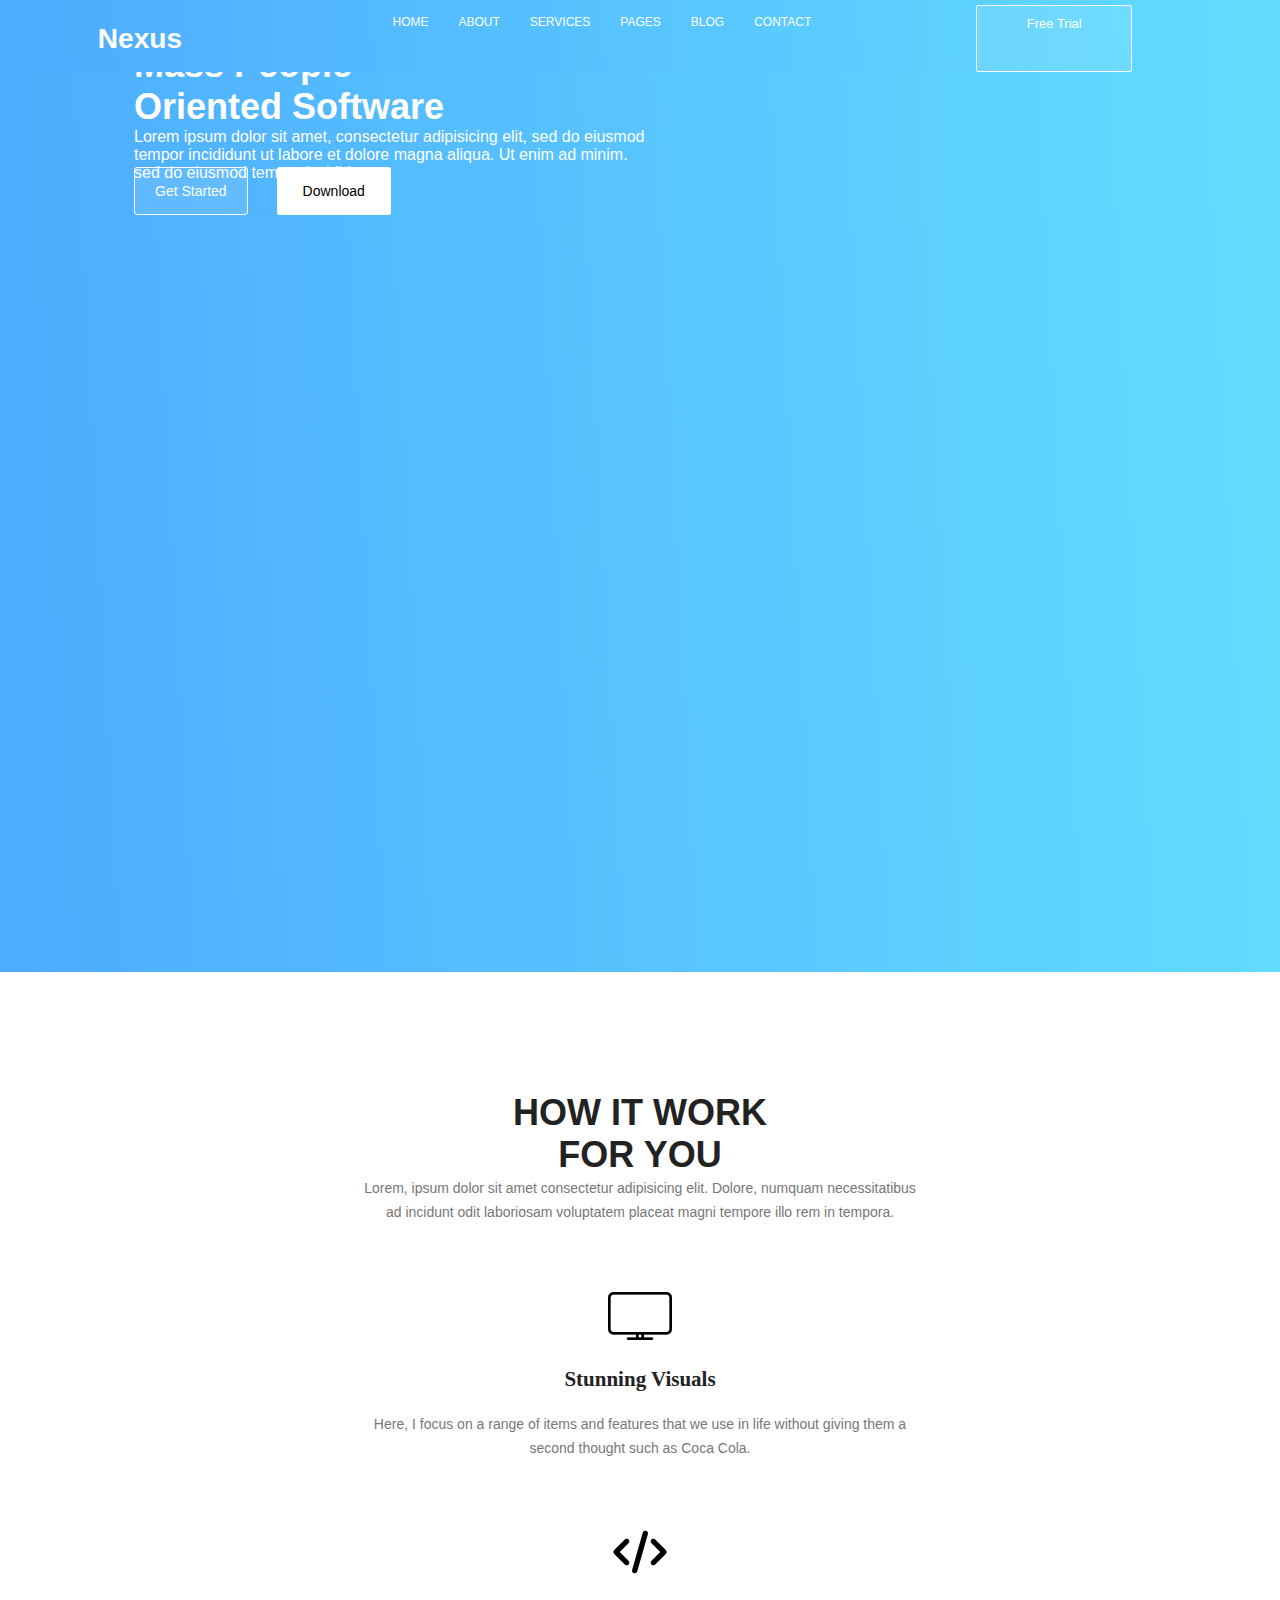
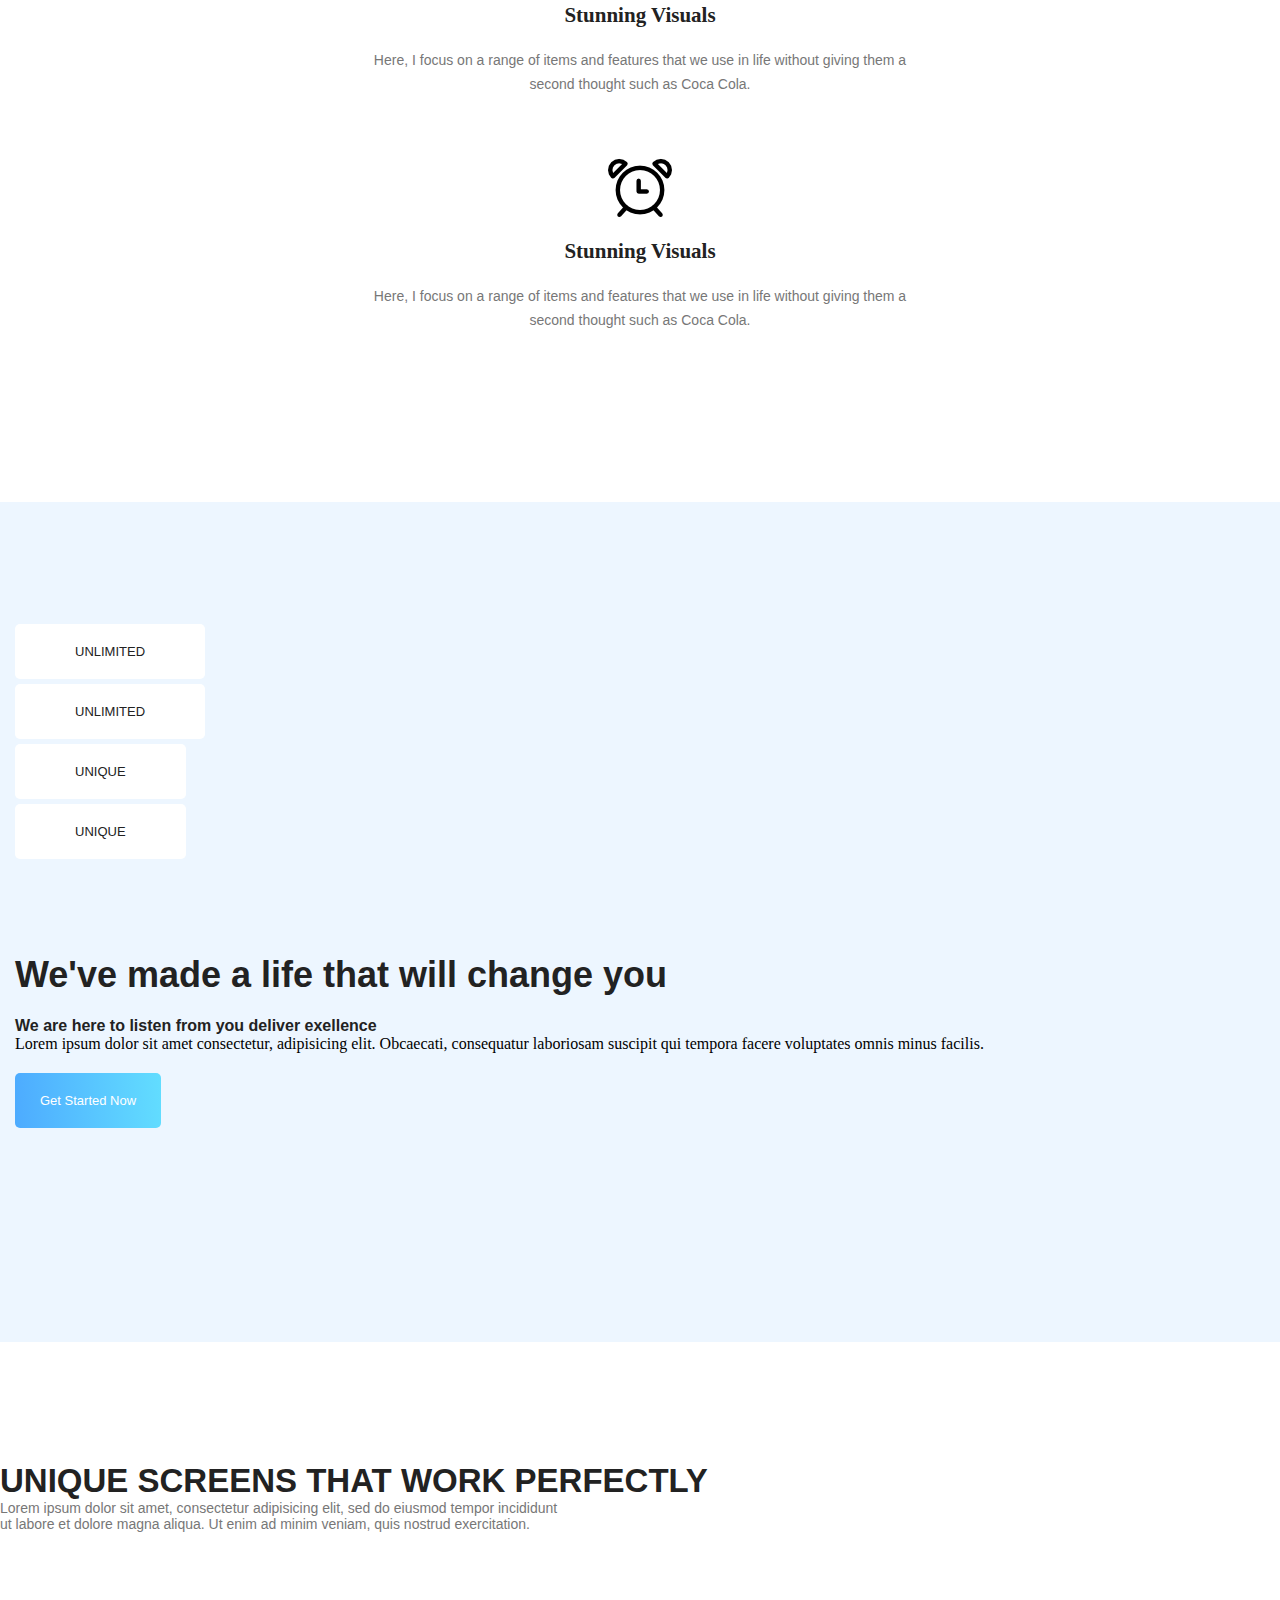
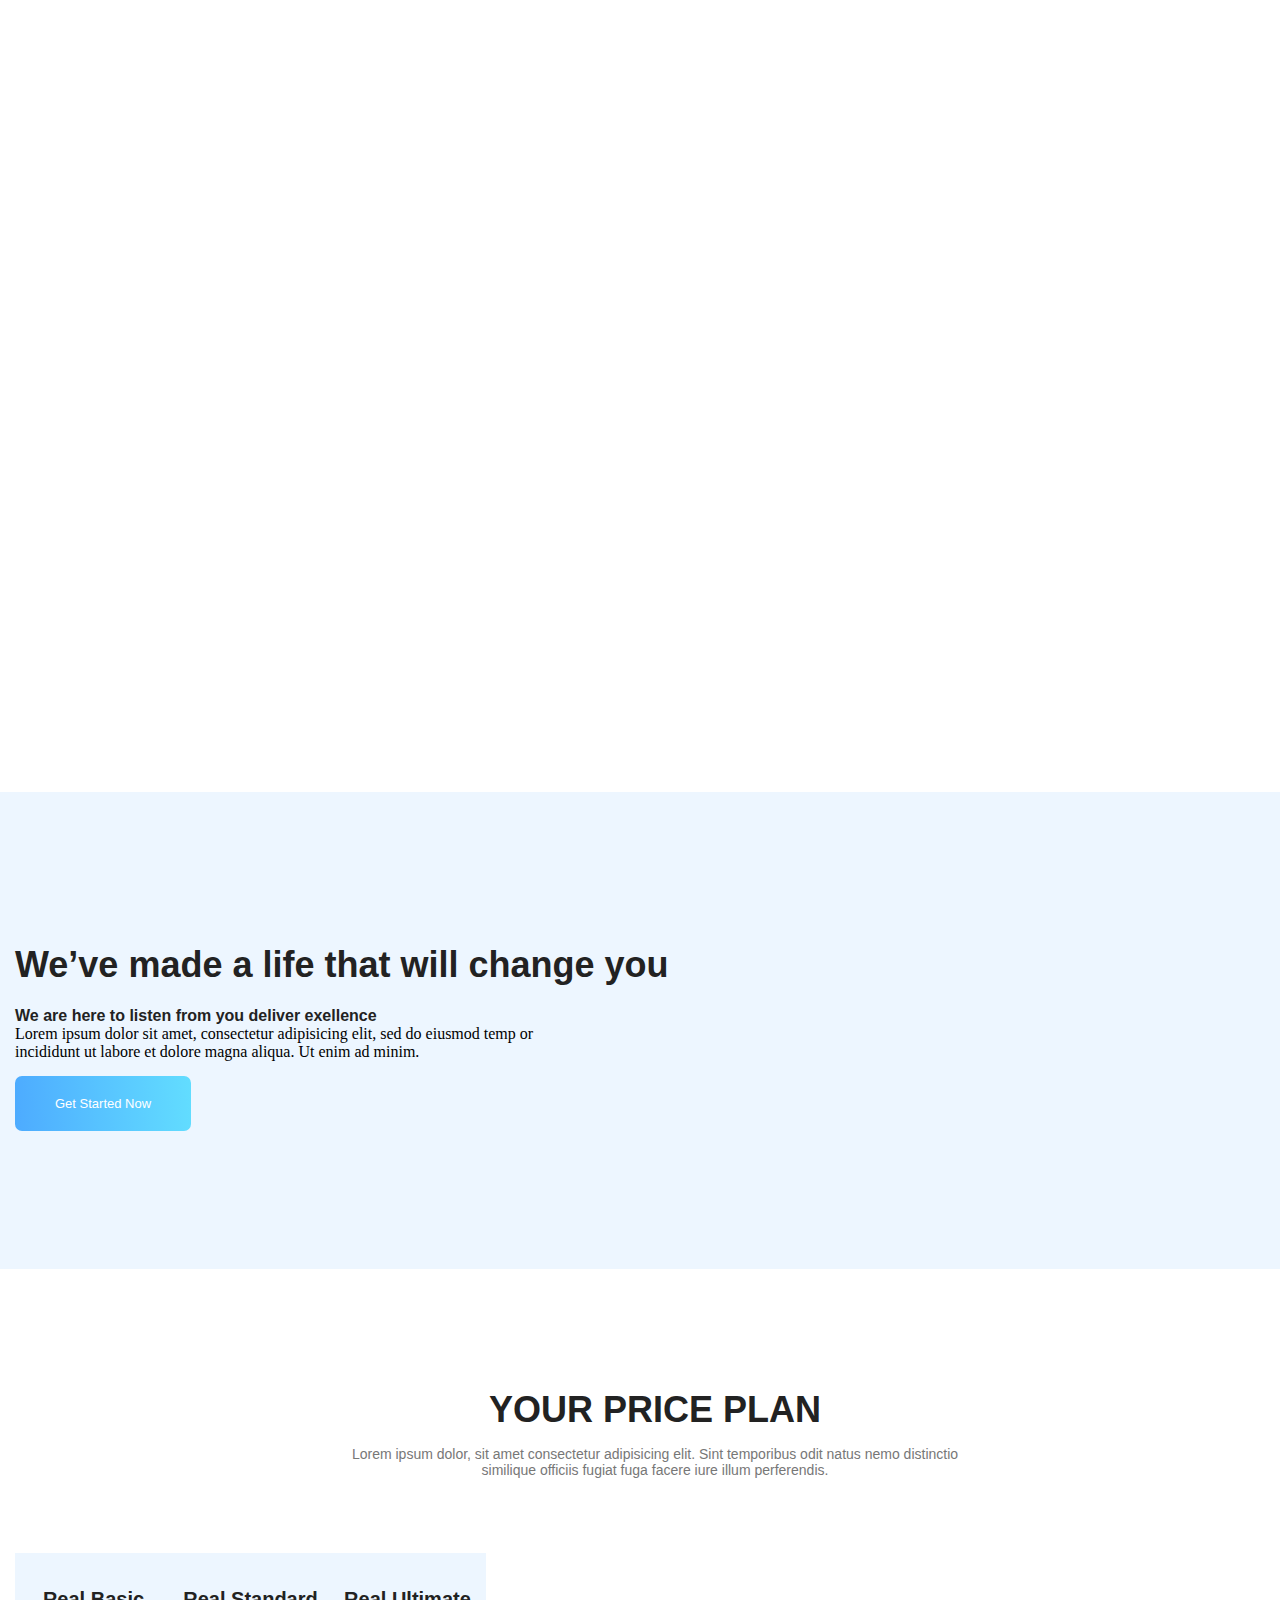
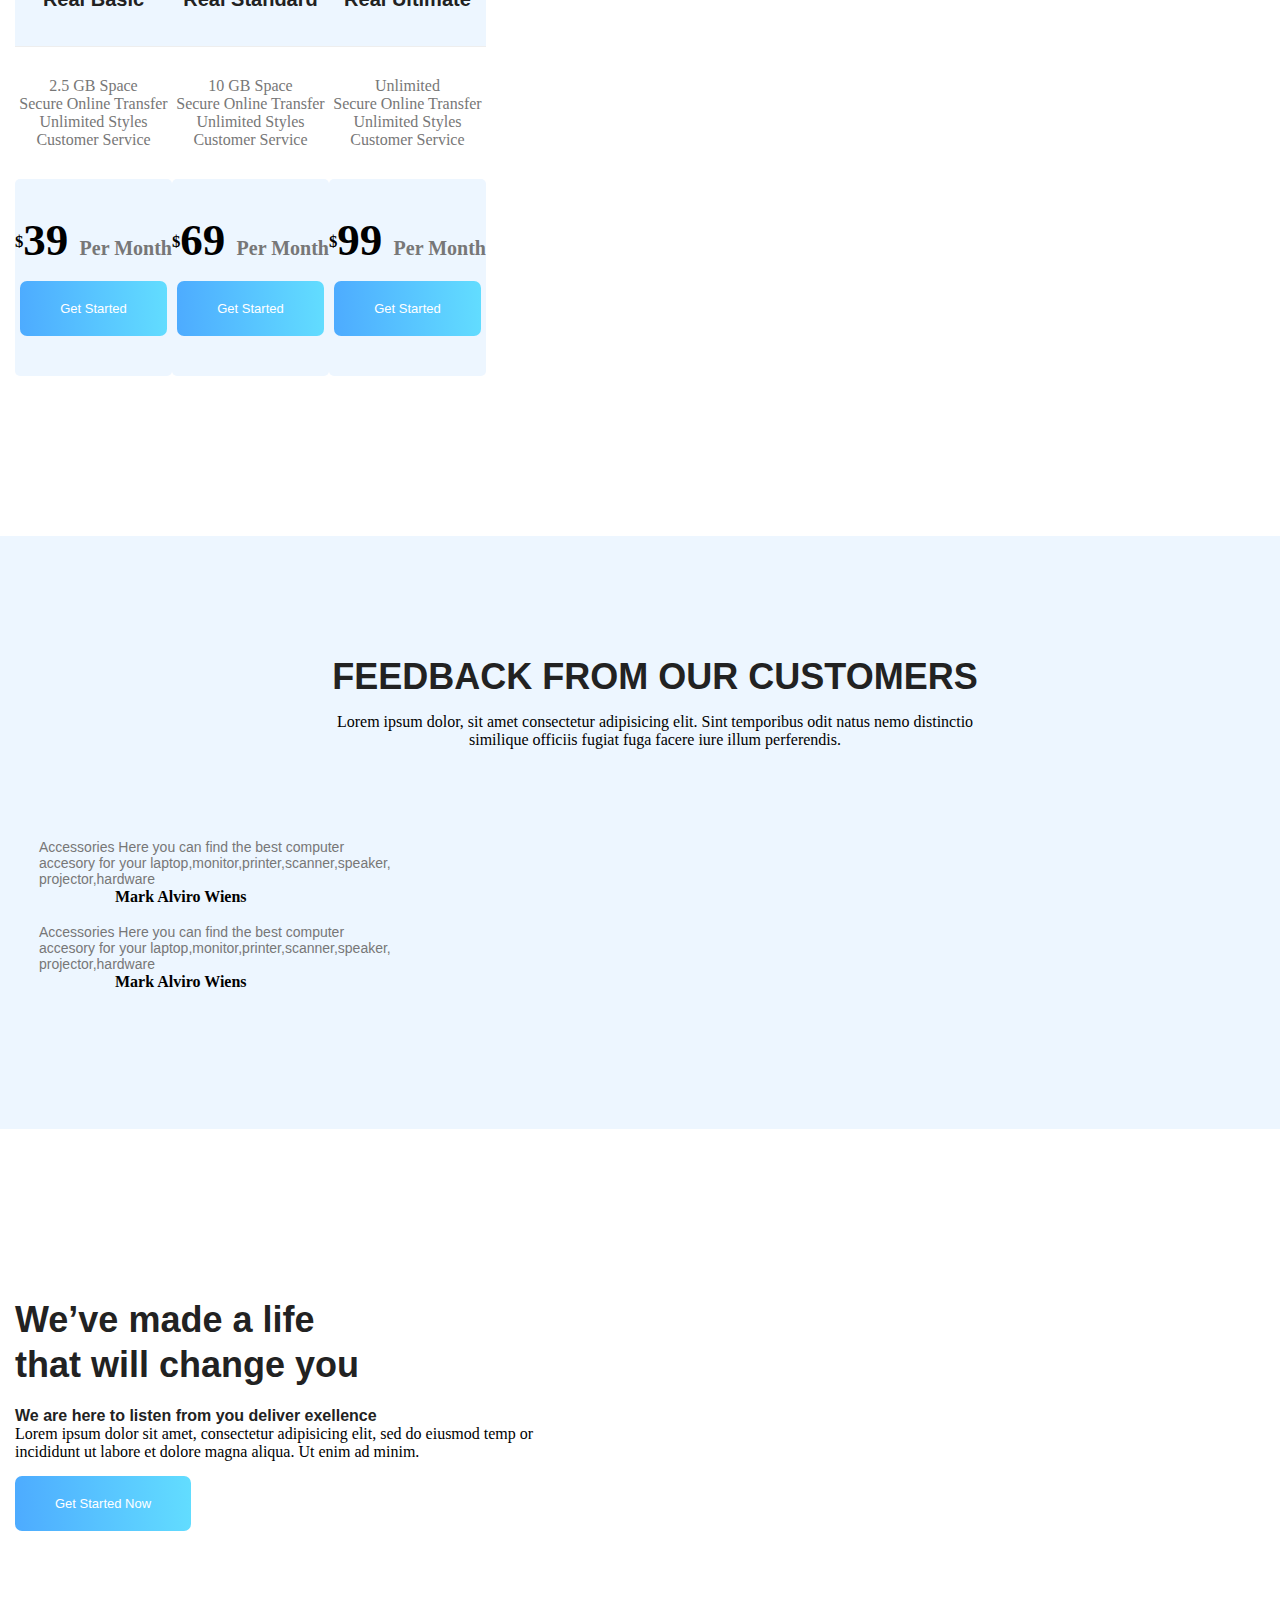
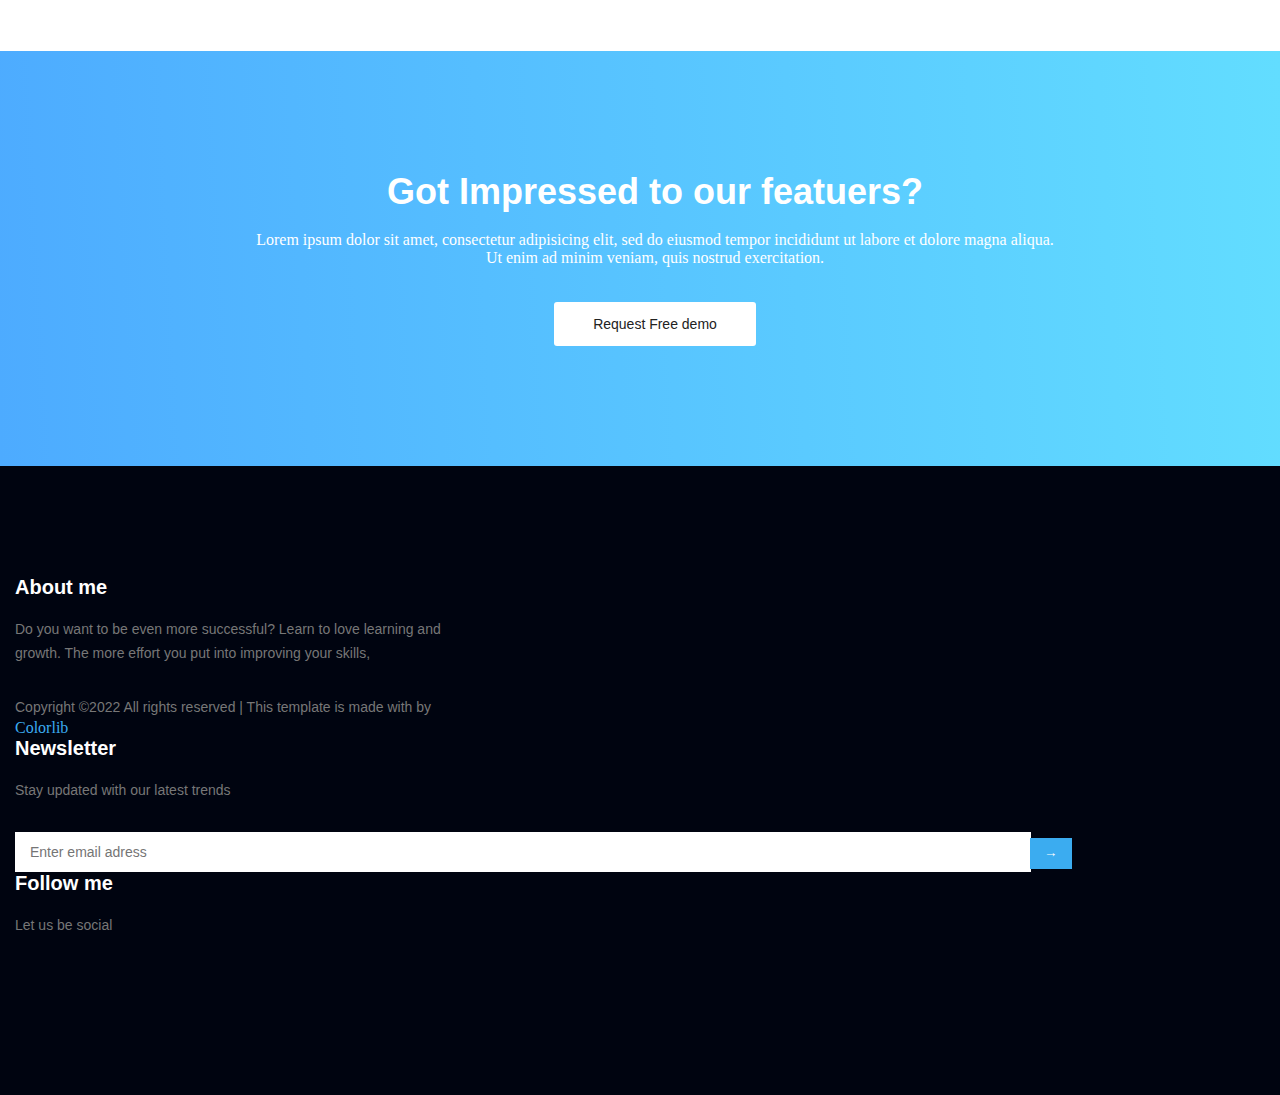
==== commit ce4a66bf: "Blog done" ====
--- a/index.html
+++ b/index.html
@@ -27,7 +27,7 @@
                 <li><a href="about.html" class="atribut2">About</a></li>
                 <li><a href="Services.html" class="atribut2">Services</a></li>
                 <li><a href="Pages.html" class="atribut2">Pages</a></li>
-                <li><a href="#" class="atribut2">Blog</a></li>
+                <li><a href="Blog.html" class="atribut2">Blog</a></li>
                 <li><a href="Contact-us.html" class="atribut">Contact</a></li>
                 <a href="#" class="dugme">Free Trial </a>
 
@@ -50,7 +50,8 @@
 
             </div>
             <div class="col-lg-6 class-za-edit1 d-flex flex-column justify-content-center">
-                <img class='First-section-image'src="https://preview.colorlib.com/theme/nexus/img/banner/xhome-left-1.png.pagespeed.ic.7_SNeuKb33.webp" alt="">
+                <div class="slikabo">
+                <img class='First-section-image'src="https://preview.colorlib.com/theme/nexus/img/banner/xhome-left-1.png.pagespeed.ic.7_SNeuKb33.webp" alt=""></div>
             </div>
             </div>
         </div>
--- a/styles.css
+++ b/styles.css
@@ -142,7 +142,7 @@
 .dugme{
     padding: 0;
     margin: 0;
-    background-color: #81d6f5;
+    background-color: rgba(255, 255, 255, 0.1);
     border: 0.5px solid white;
     padding: 10px;
     text-decoration: none;
@@ -181,7 +181,7 @@
 .first-section{
     height: 100vh;
     background-image: -webkit-linear-gradient(3deg, #4dabff 0%, #62ddff 100%);
-
+    
 }
 .class-za-edit{
     height: 95vh;
@@ -203,12 +203,14 @@
     text-align: center;
     cursor: pointer;
     font-family: "Roboto",sans-serif;
-    background-color: rgb(108, 175, 247);
+    background-color: rgba(255, 255, 255, 0.1);
     color: white;
     padding: 15px;
     border: 0.5px solid white;
     transition: 0.5s;
     margin-right: 25px;
+    padding-left: 20px;
+    padding-right: 20px;
 }
 .First-Button:hover{
     color: black;
@@ -229,6 +231,8 @@
     padding: 15px;
     border: 0.5px solid white;
     transition: 0.5s;
+    padding-left: 25px;
+    padding-right: 25px;
 }
 .Second-Button:hover{
     background-color: #6db2fc;
@@ -236,13 +240,16 @@
     transition: 0.5s;
 }
 .First-section-image{
-    height: 350px;
+    width: auto;
+    height: 390px;
+    vertical-align: middle;
+    padding-right: 80px;
 }
 .First-section-heading{
     justify-content: center;
     align-items: center;
-    text-align: center;
-/* margin-left: 134px; */
+    text-align: start;
+padding-left: 134px;
 font-size: 36px;
 font-family: "Heebo",sans-serif;
 font-weight: bold;
@@ -250,16 +257,17 @@
 /* margin-top: 250px; */
 }
 .First-section-paragraph{
-    text-align: center;
-    /* margin-left: 134px; */
+    text-align: start;
+    padding-left: 134px;
     font-family: "Roboto",sans-serif;
     color: white;
     /* margin-top: 30px; */
 }
 .button-div{
-    display: flex;
+    padding-left: 134px;
+    /* display: flex;
     flex-direction: row;
-    justify-content: center;
+    justify-content: center; */
 }
 .test{
     flex: 1;
@@ -690,6 +698,10 @@
     margin-bottom: 90px;
     text-align: center;
 }
+.seventh-card{
+
+    border-radius: 5px;
+}
 .paragraph-seven{
     font-size: 14px;
     font-family: "Roboto",sans-serif;
@@ -699,6 +711,9 @@
     padding-left: 20px;
 }
 .nesto{
+}
+.seventh-section{
+    background-color: #edf6ff;
 }
 .seven-ua{
     display:block;
@@ -838,6 +853,12 @@
 }
 .emojiua{
     margin-right: 15px;
+    cursor: pointer;
+    transition: 0.5s;
+}
+.emojiua:hover{
+    color: #3bacf0;
+    transition: 0.5s;
 }
 /* About */
 .about-first{
@@ -921,12 +942,328 @@
 .crnac{
     display: flex;
     flex-direction: column;
-    /* max-width: 50%; */
-}
-.crnac2{
-    float: right;
 }
 .contact-us-dole{
     display: flex;
     flex-direction: row;
-}+}
+.nekajs{
+    margin-left: 500px;
+    margin-top: -90px;
+}
+.contact-us-dole input{
+    margin-top: 10px;
+}
+.contact-us-dole input,textarea{
+    border: none!important;
+    font-size: 13px;
+    line-height: 26px;
+    color: #999;
+    font-family: "Roboto",sans-serif;
+}
+.nest1o{
+    display: inline;
+}
+.testam:focus{
+    border: none;
+    box-shadow: none;
+    outline: none;
+}
+@media(max-width:1200px){
+    .nekajs{
+        margin-left: 300px;
+    }
+}
+@media(max-width:778px){
+    .nekajs{
+        margin: 0;
+    }
+}
+.contact-dugme{
+    background-image: -webkit-linear-gradient(3deg, #4dabff 0%, #62ddff 100%);
+    text-decoration: none;
+    padding-right: 40px;
+    padding-left: 40px;
+    padding-top: 20px;
+    padding-bottom: 20px;
+    color: white;
+    border-radius: 7px;
+    font-family: "Roboto",sans-serif;
+    text-align: center;
+    font-size: 13px;
+}
+.contact-dugme:hover{
+    color: white;
+}
+/* Blog */
+.blog-first-section{
+    height: 100vh;
+    background: url(https://preview.colorlib.com/theme/nexus/img/banner/xbanner-2.jpg.pagespeed.ic.SHDwazhIug.jpg) no-repeat scroll center center;
+    display: flex;
+    flex-direction: column;
+    align-items: center;
+    justify-content: center;
+}
+
+.blog-first-section h2{
+    text-align: center;
+    color: white;
+    font-size: 60px;
+    font-weight: 500;
+    font-family: "Roboto",sans-serif;
+    line-height: 66px;
+    margin-bottom: 15px;
+}
+.blog-first-section p{
+    text-align: center;
+    color: white;
+    font-family: "Roboto",sans-serif;
+    font-weight: normal;
+    font-size: 16px;
+    margin-bottom: 35px;
+}
+.blog-button{
+    border: none;
+    text-align: center;
+    font-size: 14px;
+    font: "Roboto",sans-serif;
+    font-weight: 500;
+    text-transform: uppercase;
+    color: #222;
+    background-color: white;
+    padding: 10px;
+    text-decoration: none;
+    padding-right: 35px;
+    padding-left: 35px;
+    transition: 0.5s;
+}
+.blog-button:hover{
+    transition: 0.5s;
+    color: white;
+    background-image: -webkit-linear-gradient(3deg, #4dabff 0%, #62ddff 100%);
+}
+.fixx{
+    display: flex;
+    justify-content: center;
+}
+.blog-head a{
+    text-decoration: none;
+    color: white;
+    text-align: center;
+    display: flex;
+    justify-content: center;
+}
+.linija{
+    text-align: center;
+    width: 200px;
+    color: white;
+    background-color: white;
+    height: 2px;
+    display: block;
+}
+
+.blog-kategorije{
+    position: relative;
+    cursor: pointer;
+    width: 289px;
+    height: 177px;
+}
+@media (min-width: 992px){
+.crnode {
+    flex: 0 0 auto;
+    width: 289px;
+    height: 177px;
+}
+}
+@media (max-width: 992px){
+    .crnode {
+        padding-top: 25px;
+    }
+    }
+.blog-kategorije:hover .kategorija-content{
+    background-color:rgb(59, 172, 240,.7);
+    transition: 0.5s;
+}
+.kategorija-content{
+    background-color: rgb(1,1,1,.7);
+    transition: 0.5s;
+    position: absolute;
+    inset: 20px;
+    width: 249px;
+}
+.blog-head img{
+    width: 100%;
+    height: 100%;
+}
+.blog-head p{
+    text-align: center;
+    color: white;
+    font-family: "Roboto",sans-serif;
+    font-weight: normal;
+    display: inline-block;
+    display: flex;
+    justify-content: center;
+}
+.kategorija-content{
+    display: flex;
+    flex-direction: column;
+    justify-content: center;
+    align-items: center;
+}
+.uatr{
+    display: flex;
+    justify-content:space-evenly;
+    flex-direction: row;
+    /* padding-left: 150px;
+    padding-right: 150px; */
+    padding-top: 100px;
+}
+@media(max-width:992px){
+    .uatr{
+        display: flex!important;
+        flex-direction: column!important;
+        align-items: center;
+    }
+}
+.blog-second{
+    display: flex;
+    flex-direction: row;
+    padding-top: 150px;
+    padding-bottom: 50px;
+}
+.bro{
+    text-decoration: none;
+    font-family: "Roboto",sans-serif;
+    color: #222;
+}
+.bro:hover{
+    color: gray;
+}
+.nbtn{
+    color: #3bacf0;
+    text-decoration: none;
+}
+.nbtn:hover{
+    color: #3bacf0;
+}
+.text-blo{
+    font-family: "Roboto",sans-serif;
+    padding-top: 30px;
+    cursor: pointer;
+    font-size: 24px;
+    line-height: 36px;
+    color: rgb(34, 34, 34);
+    font-weight: 600;
+    transition: 0.5s;
+}
+.text-blo:hover{
+    color: #3bacf0;
+    transition: 0.5s;
+}
+.blog-slika-text p{
+    font-size: 14px;
+    font-family: Roboto, sans-serif;
+    font-weight: normal;
+    color: rgb(119, 119, 119);
+}
+.DUGMEBR{
+    border: none;
+    text-align: center;
+    font-size: 14px;
+    font-family: "Roboto",sans-serif!important;
+    font-weight: 500;
+    color: #222;
+    background-color: white;
+    padding: 10px;
+    text-decoration: none;
+    padding-right: 35px;
+    padding-left: 35px;
+    transition: 0.5s;
+}
+.DUGMEBR:hover{
+    transition: 0.5s;
+    color: white;
+    background-image: -webkit-linear-gradient(3deg, #4dabff 0%, #62ddff 100%);
+}
+.blog-smth{
+    padding-left:100px;
+}
+@media(max-width:992px){
+    .first-bl{
+    text-align: left!important;
+    padding-top: 50px;
+}
+.second-bl{
+    text-align: left!important;
+    padding-top: 30px;
+}
+.third-bl{
+    text-align: left!important;
+    padding-top: 1px;
+}
+.fourth-bl{
+    text-align: left!important;
+    padding-top: 1px;
+}
+.fifth-bl{
+    text-align: left!important;
+    padding-top: 1px;
+}
+}
+.first-bl{
+    text-align: right;
+    padding-top: 50px;
+}
+.second-bl{
+    text-align: right;
+    padding-top: 30px;
+    transition: 0.5s;
+}
+.third-bl{
+    text-align: right;
+    padding-top: 1px;
+    transition: 0.5s;
+}
+.fourth-bl{
+    text-align: right;
+    padding-top: 1px;
+    transition: 0.5s;
+}
+.fifth-bl{
+    text-align: right;
+    padding-top: 1px;
+    transition: 0.5s;
+}
+.blog-smth{
+    font: 300 14px / 20px Roboto, sans-serif;
+    font-weight: normal;
+    color: rgb(119, 119, 119);
+    display: inline;
+}
+
+.najjace{
+    padding-right: 10px;
+}
+.nesto-dole{
+    padding-top: 100px;
+    padding-bottom: 100px;
+    display: flex;
+    justify-content:center;
+}
+.third-bl:hover .najjace{
+    color: #3bacf0;
+    transition: 0.5s;
+}
+.fourth-bl:hover .najjace{
+    color: #3bacf0;
+    transition: 0.5s;
+}
+.fifth-bl:hover .najjace{
+    color: #3bacf0;
+    transition: 0.5s;
+}
+.second-bl:hover .najjace{
+    color: #3bacf0;
+    transition: 0.5s;
+}
+
